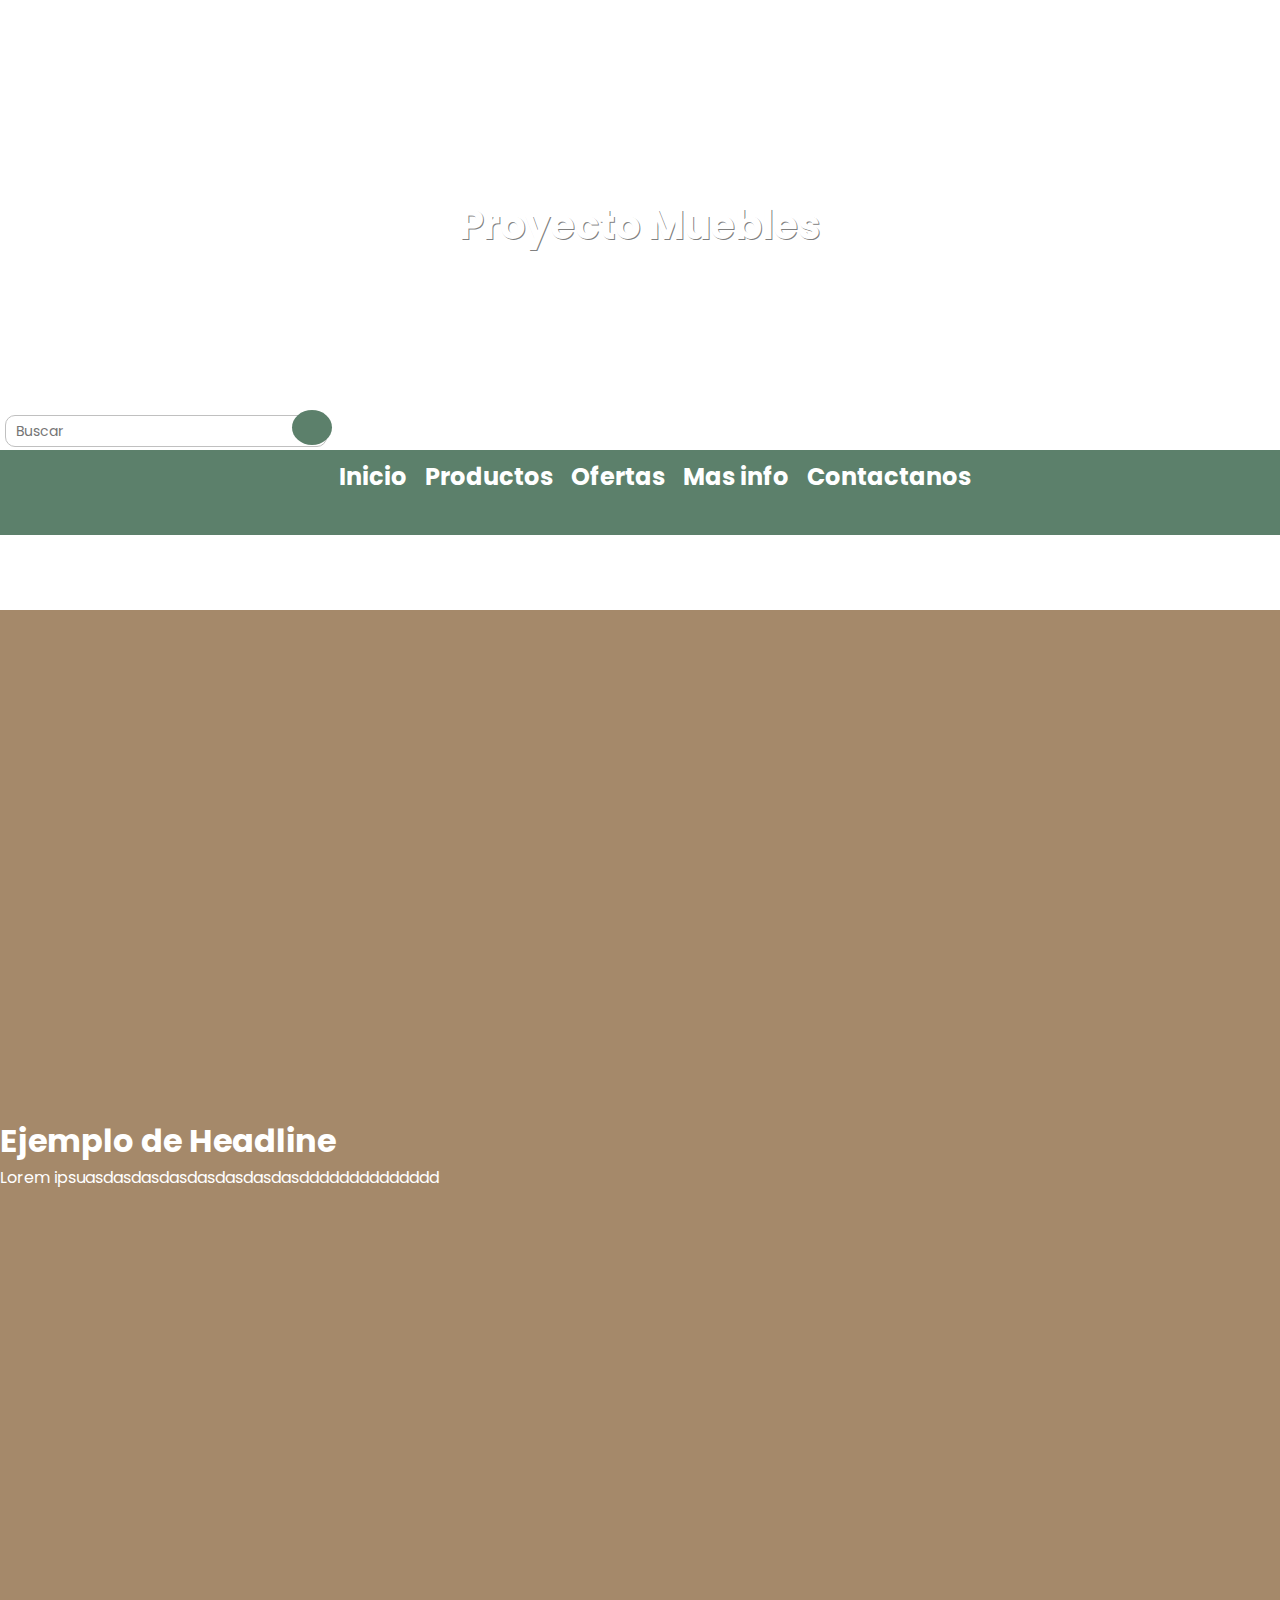
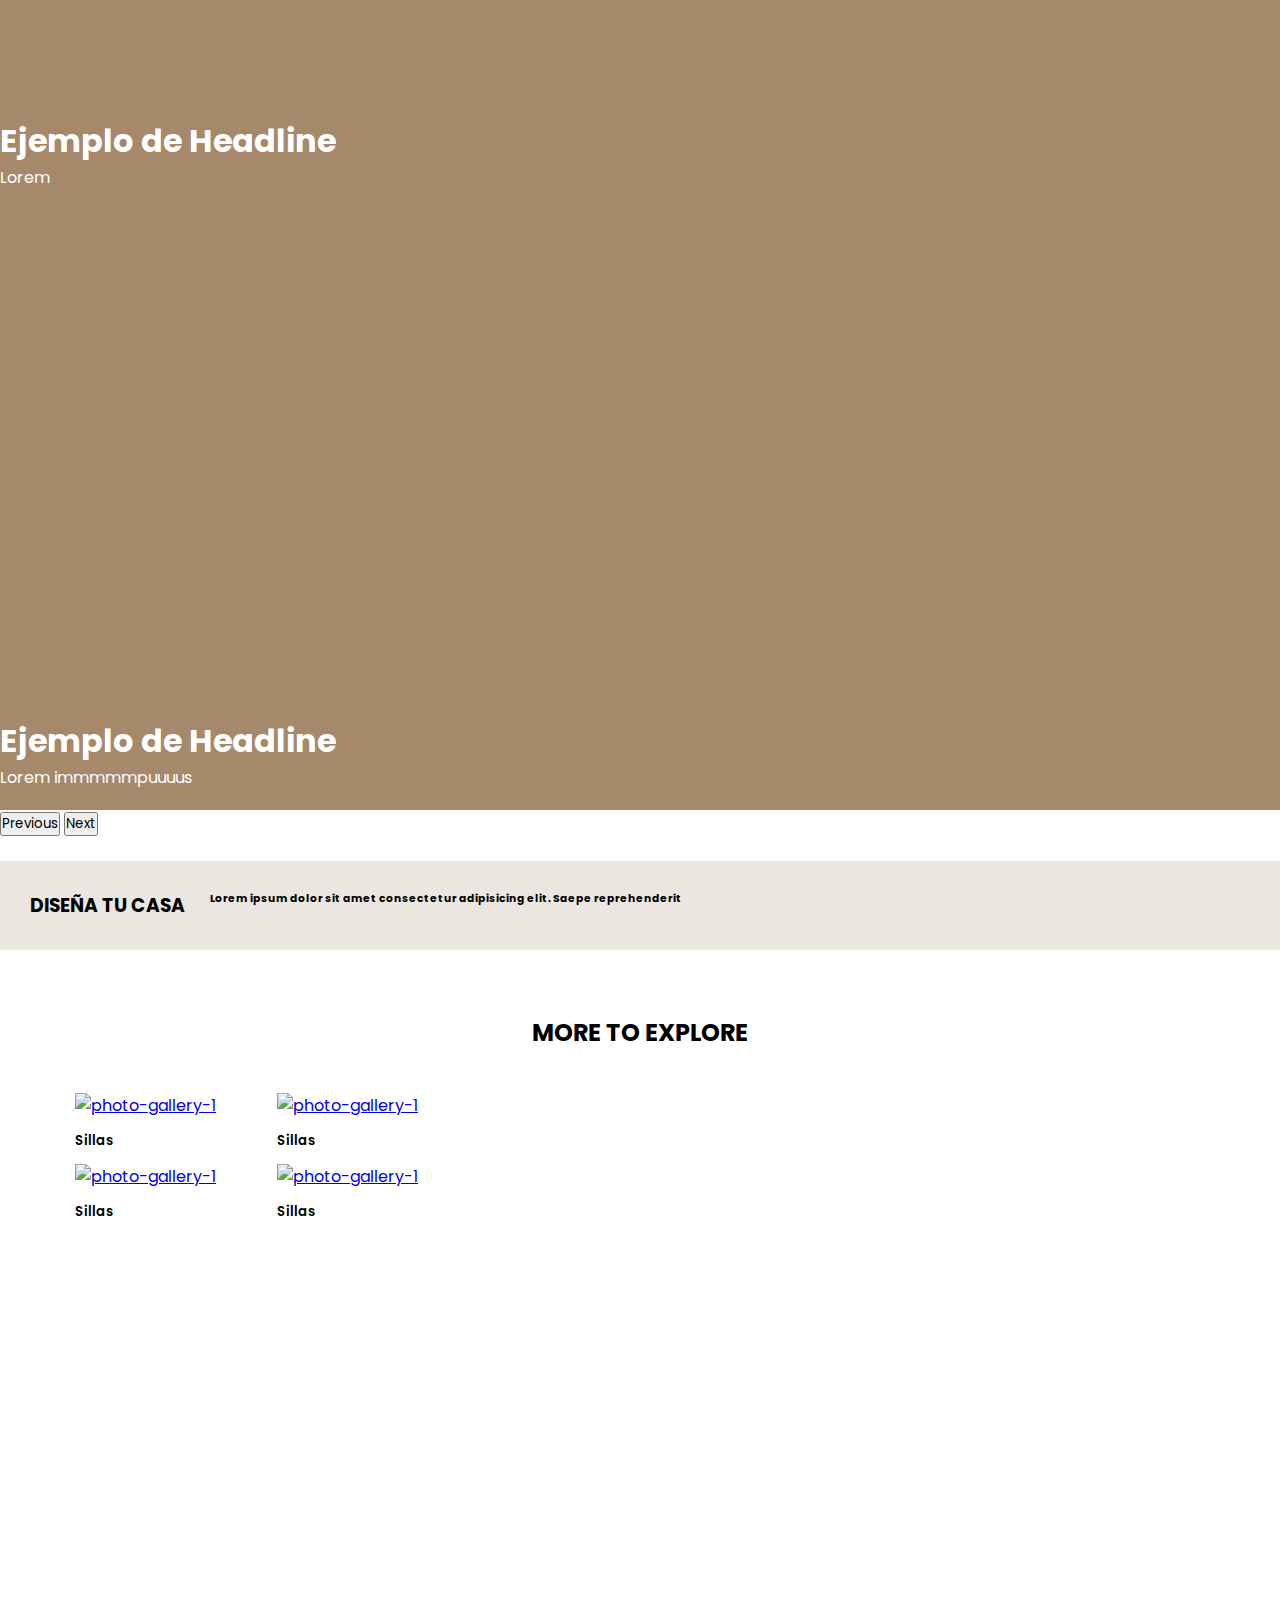
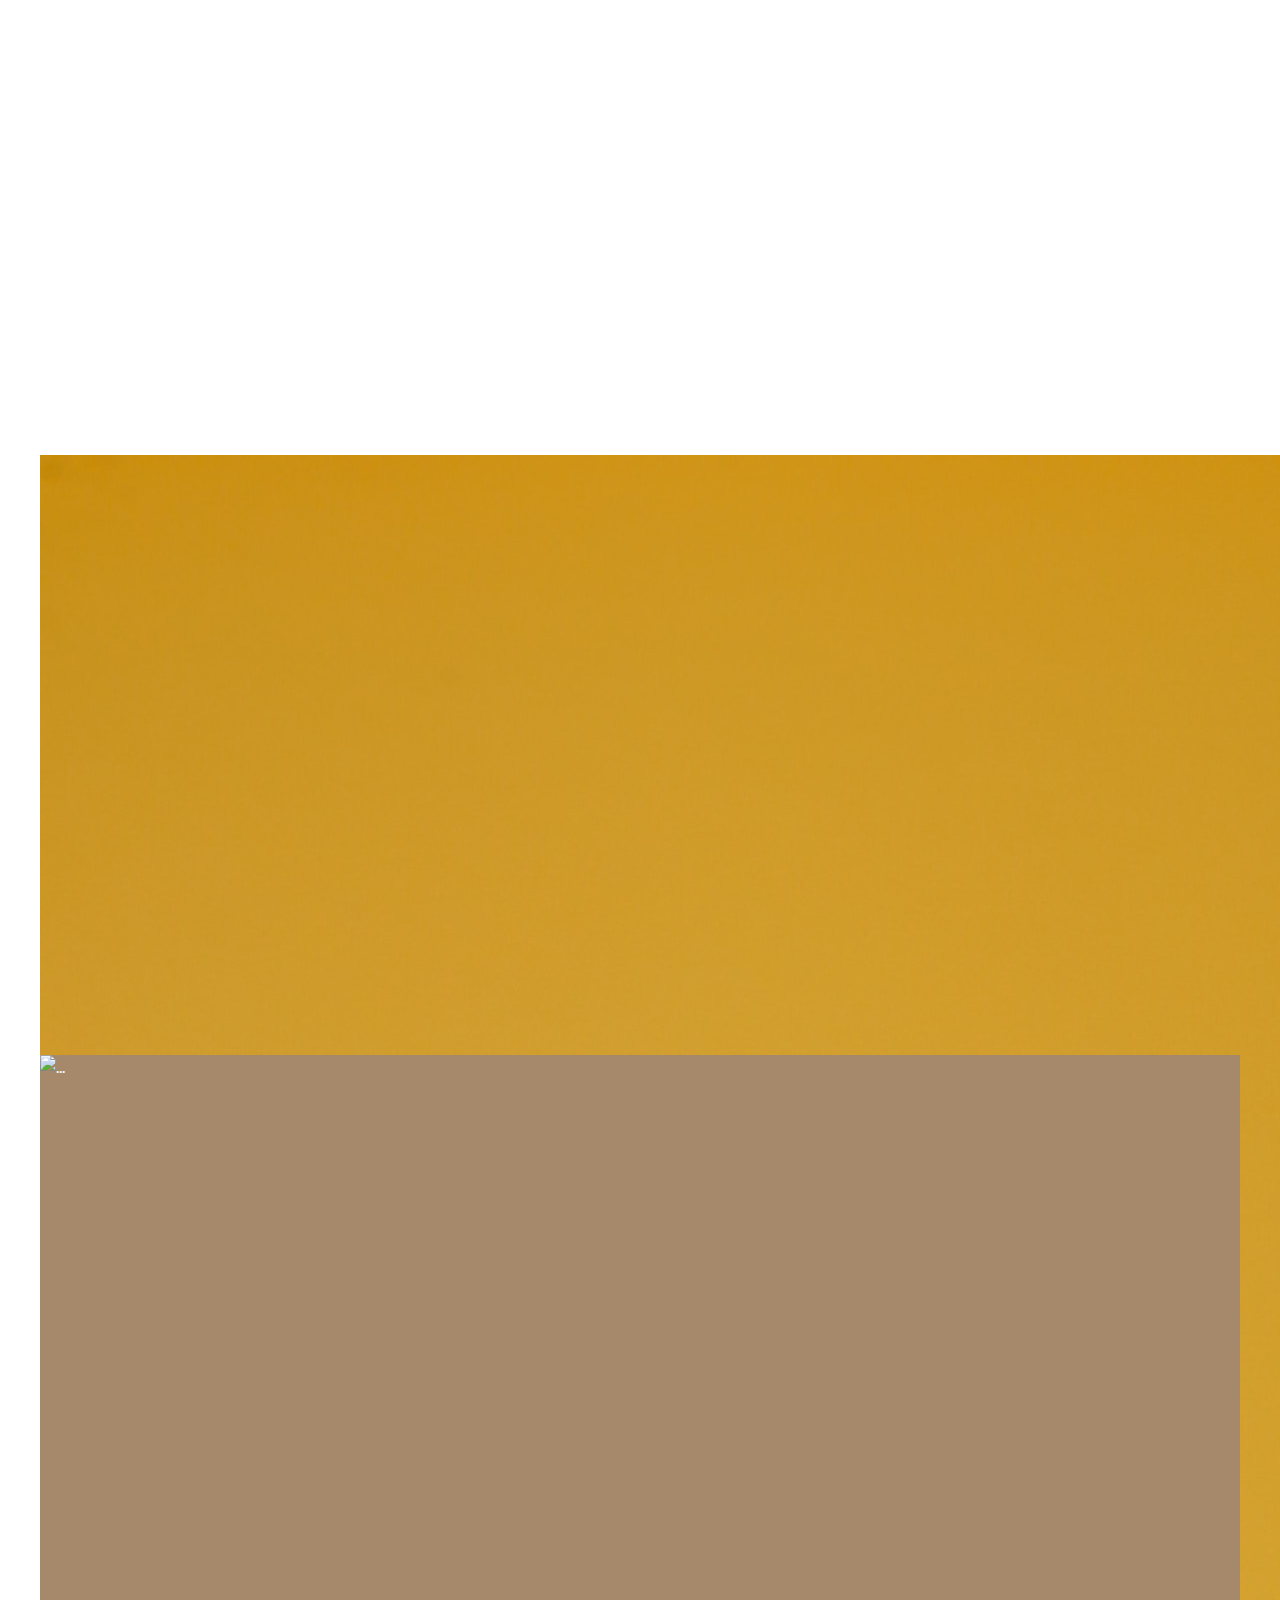
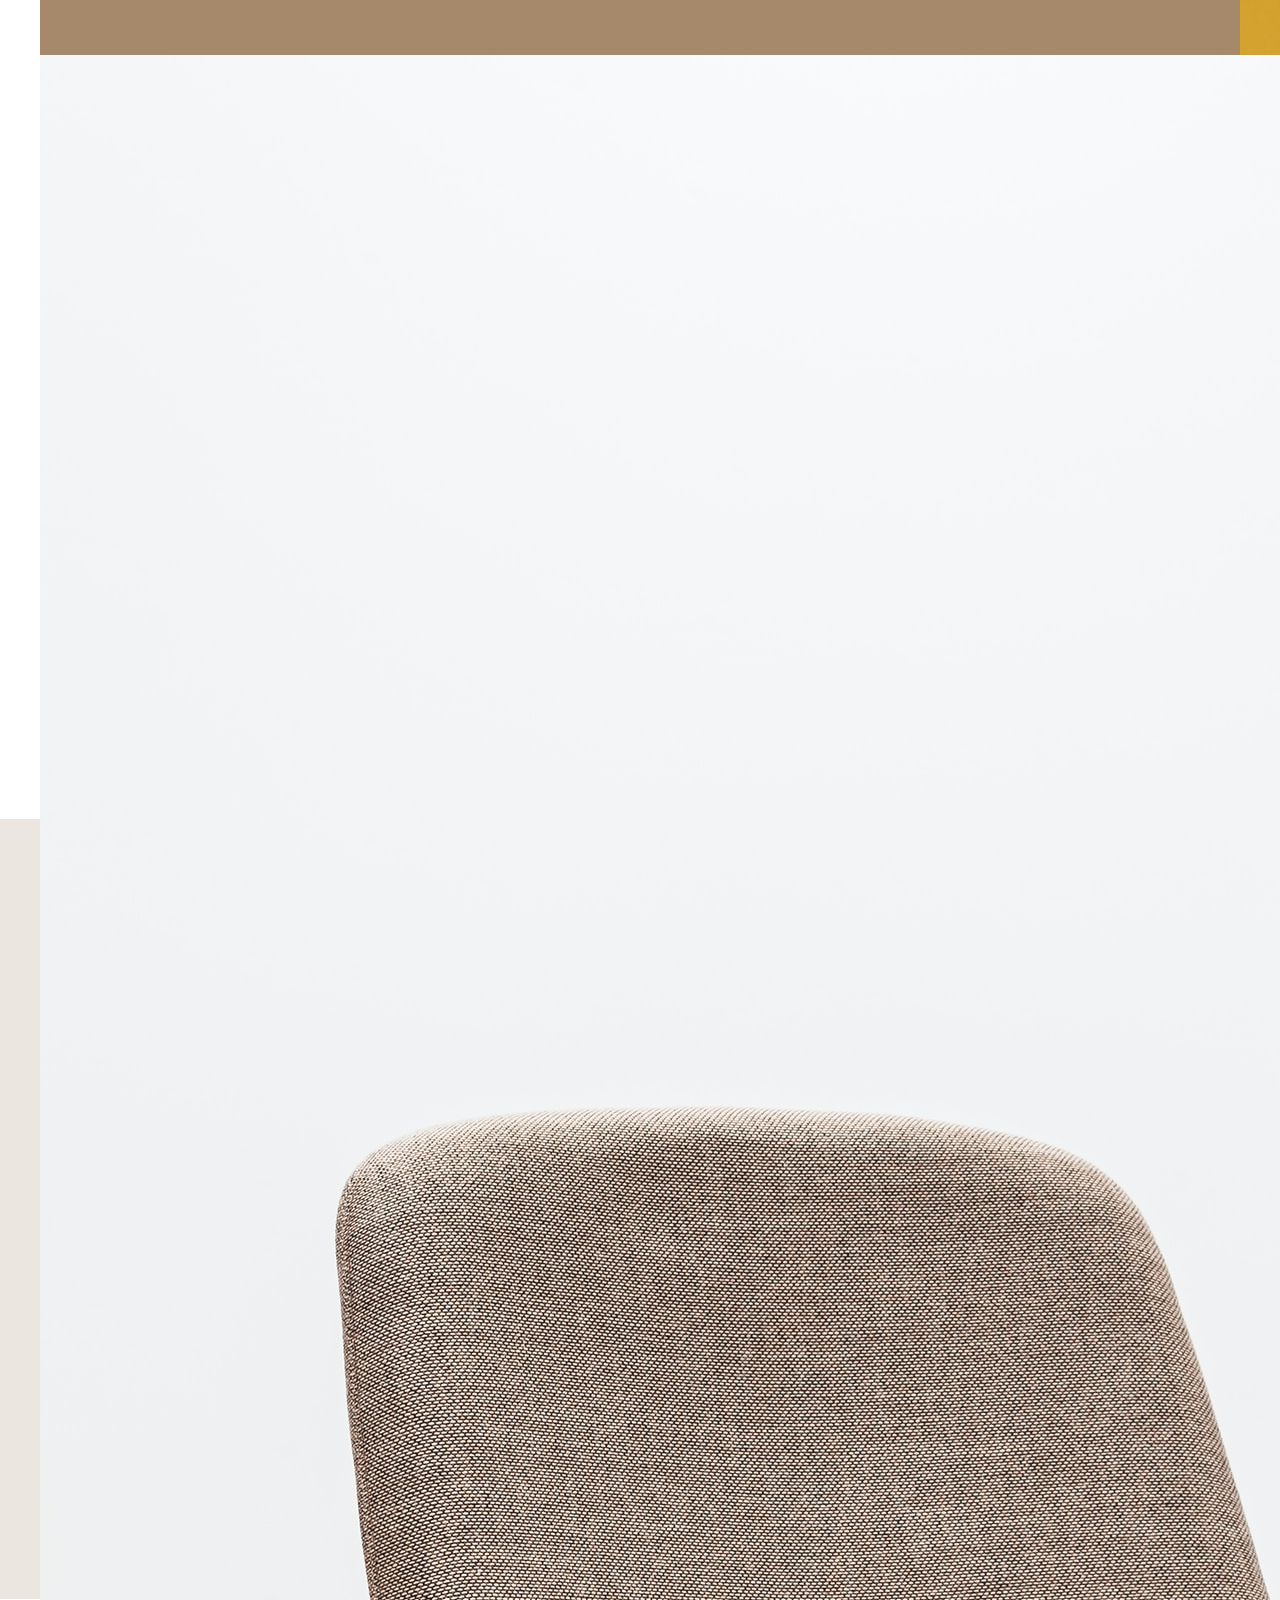
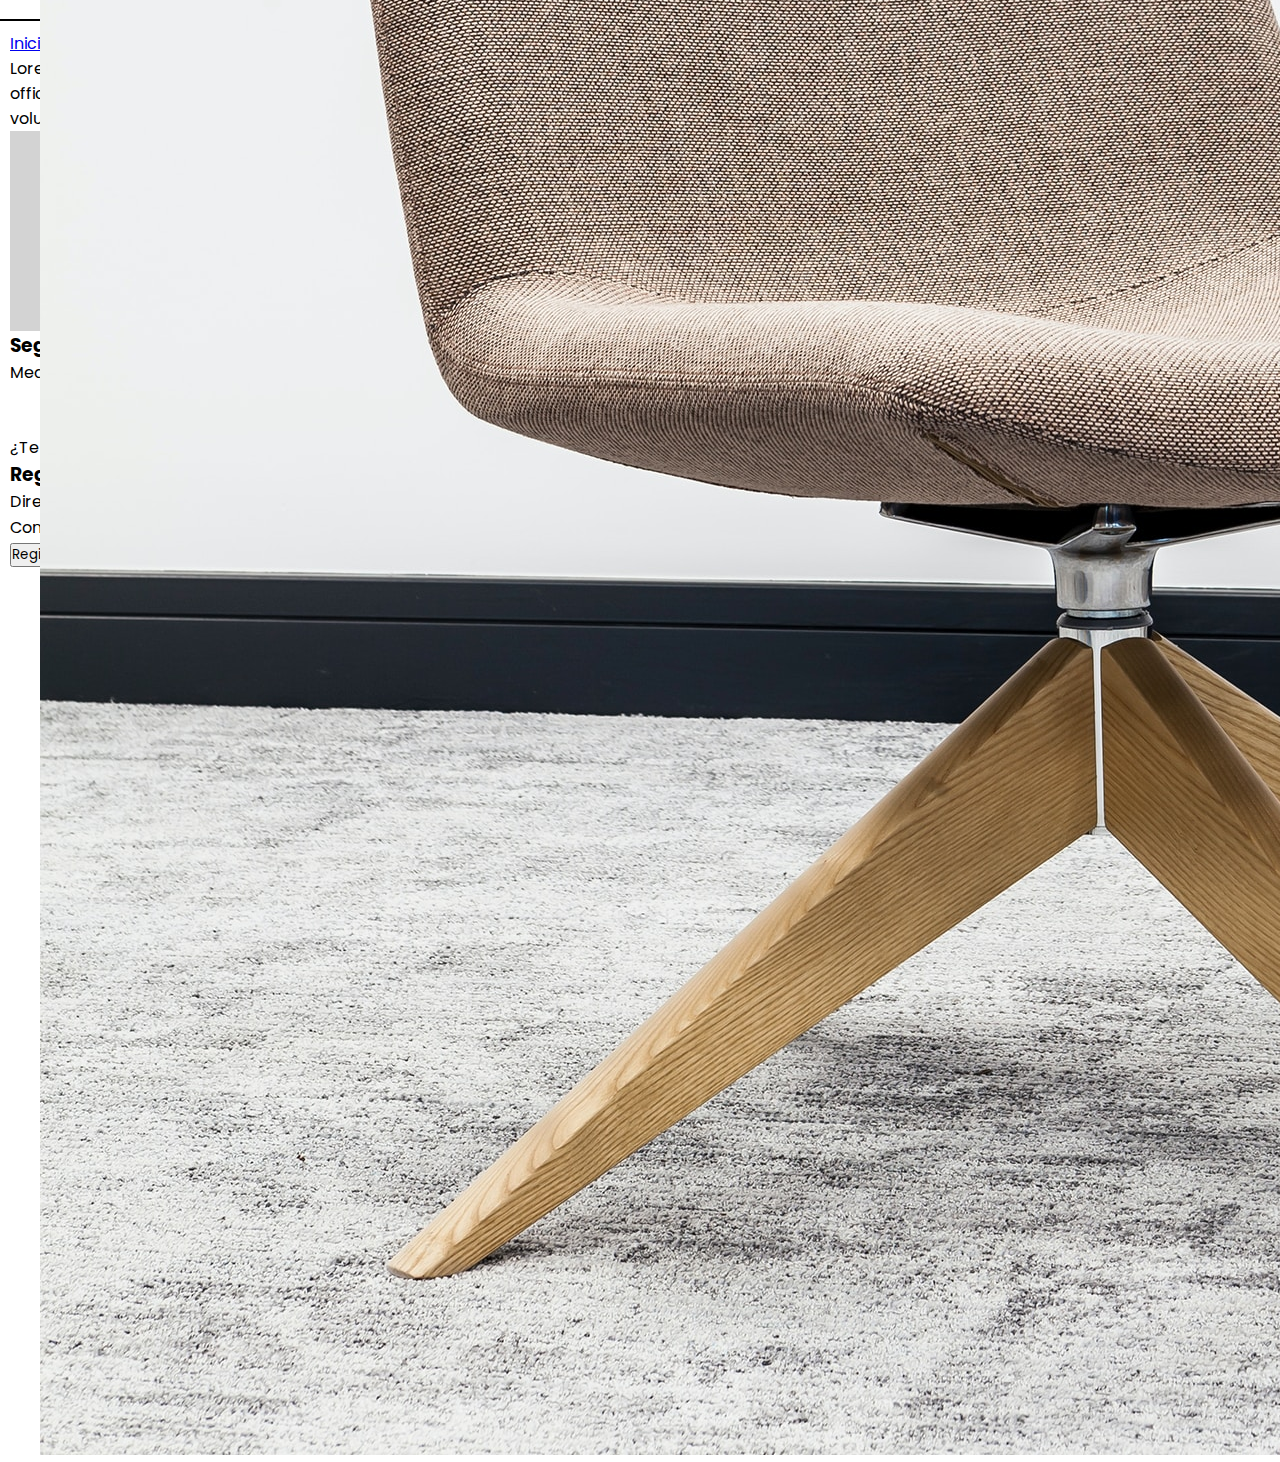
==== home.html @ 019514ae "Add files via upload" ====
<!doctype html>
<html lang="en">
  <head>
    <meta charset="utf-8">
    <meta name="viewport" content="width=device-width, initial-scale=1">
    <link rel="stylesheet" href="style.css">
    <link href="https://cdn.jsdelivr.net/npm/bootstrap@5.1.3/dist/css/bootstrap.min.css" rel="stylesheet" integrity="sha384-1BmE4kWBq78iYhFldvKuhfTAU6auU8tT94WrHftjDbrCEXSU1oBoqyl2QvZ6jIW3" crossorigin="anonymous">
    <link rel="preconnect" href="https://fonts.googleapis.com">
    <link rel="preconnect" href="https://fonts.gstatic.com" crossorigin>
    <link href="https://fonts.googleapis.com/css2?family=Poppins:ital,wght@1,200&display=swap" rel="stylesheet">
    <script src="https://kit.fontawesome.com/25da10fa7c.js" crossorigin="anonymous"></script>
  </head>
  <body>
    <header>
      <div class="encabezado-img">
          <h1>Proyecto Muebles</h1>
      </div>

      <div class="pregunta-container">
          <div class="pregunta-buscador">
              <h3>¿Qué estás buscando?</h3>
          </div>

          <div class="buscar">
              <input type="text" placeholder="Buscar">
              <div class="btn">
                  <i class="fas fa-search"></i>
              </div>
          </div>

          <div class="icono-usuario">
              <i class="fa-solid fa-user" style="color: rgba(92,128,107,255)"></i>
          </div>

          <div class="icono-shopping">
              <i class="fa-solid fa-cart-shopping"></i>
          </div>
      </div>

      <nav class="nav">
          <ul class="menu">
              <li><a href="index.html">Inicio</a></li>
              <li><a href="#">Productos</a></li>
              <li><a href="#">Ofertas</a></li>
              <li><a href="#">Mas info</a></li>
              <li><a href="#">Contactanos</a></li>
          </ul>
      </nav>

  </header>

  <!-- CAROUSEL 1 -->

    <div id="miCarousel" class="carousel slide" data-bs-ride="carousel">
      <ol class="carousel-indicators">
        <li data-bs-target="#miCarousel" data-bs-slide-to="0" class="active"></li>
        <li data-bs-target="#miCarousel" data-bs-slide-to="1"></li>
        <li data-bs-target="#miCarousel" data-bs-slide-to="2"></li>
      </ol>

    <div class="carousel-inner">

      <div class="carousel-item active">
        <a href="#">
        <div class="overlay-image" style="background-image:url(multimedia/slide-1.jpg);"></div>
        </a>
        <div class="container">
        <h1> Ejemplo de Headline</h1>
        <p>Lorem ipsuasdasdasdasdasdasdasdasdddddddddddddd</p>
        </div>
      </div>
      <div class="carousel-item">
        <a href="#">
        <div class="overlay-image" style="background-image:url(multimedia/slide-2.jpg);"></div>
        </a>
        <div class="container">
        <h1> Ejemplo de Headline</h1>
        <p>Lorem</p>
        </div>
      </div>
      <div class="carousel-item">
        <a href="#">
        <div class="overlay-image" style="background-image:url(multimedia/slide-3.jpg);"></div>
        </a>
        <div class="container">
        <h1> Ejemplo de Headline</h1>
        <p>Lorem immmmmpuuuus</p>
        </div>
      </div>
    </div>
    <button class="carousel-control-prev" type="button" data-bs-target="#miCarousel" data-bs-slide="prev">
      <span class="carousel-control-prev-icon" aria-hidden="true"></span>
      <span class="visually-hidden">Previous</span>
    </button>
    <button class="carousel-control-next" type="button" data-bs-target="#miCarousel" data-bs-slide="next">
      <span class="carousel-control-next-icon" aria-hidden="true"></span>
      <span class="visually-hidden">Next</span>
    </button>
    </div>
    <br>

      <!-- CONTAINER 2 -->

    <div class="tittle-container">
      <div class="h3"><h3>DISEÑA TU CASA</h3></div>
          <div class="h6"><h6>Lorem ipsum dolor sit amet consectetur adipisicing elit. Saepe reprehenderit</h6>
      </div>
    </div>
    <div class="container-2-color">
     <div class="container-2">
      <h2 class="gallery-tittle">MORE TO EXPLORE</h2>

      <div class="photo-gallery">
        <div class="column">
          <div class="photo">
            <a href="#">
          <img src="https://source.unsplash.com/OyCl7Y4y0Bk" alt="photo-gallery-1">
        </a>
        <h5>Sillas</h5>
          <a href="#">
          <img src="https://source.unsplash.com/Kl1gC0ve620" alt="photo-gallery-1">
        </a>
        <h5>Sillas</h5>
          </div>
        </div>
        <div class="column">
          <div class="photo">
            <a href="#">
          <img src="https://source.unsplash.com/OyCl7Y4y0Bk" alt="photo-gallery-1">
        </a>
        <h5>Sillas</h5>
          <a href="#">
          <img src="https://source.unsplash.com/Kl1gC0ve620" alt="photo-gallery-1">
        </a>
        <h5>Sillas</h5>
          </div>
        </div>

      </div>
     </div>
    </div>
<!-- CAROUSEL 2 -->
    <div id="carousel-2" class="carousel slide" data-bs-ride="carousel">
      <div class="carousel-inner">
        <div class="carousel-item active">
          <img src="Multimedia/c2-slide-1.jpg" class="d-block w-50" alt="...">
        </div>
        <div class="carousel-item">
          <img src="Multimedia/c2-slide-2.jpg" class="d-block w-50" alt="...">
        </div>
        <div class="carousel-item">
          <img src="Multimedia/c2-slide-3.jpg" class="d-block w-50" alt="...">
        </div>
      </div>
      <button class="carousel-control-prev" type="button" data-bs-target="#carousel-2" data-bs-slide="prev">
        <span class="carousel-control-prev-icon" aria-hidden="true"></span>
        <span class="visually-hidden">Previous</span>
      </button>
      <button class="carousel-control-next" type="button" data-bs-target="#carousel-2" data-bs-slide="next">
        <span class="carousel-control-next-icon" aria-hidden="true"></span>
        <span class="visually-hidden">Next</span>
      </button>
    </div>
<!-- CONTAINER 3 -->

    <div class="tittle-container-2">
      <h1>CUALQUIER PROYECTO, PEQUEÑO O GRANDE</h1>
    </div>
    <div class="container-3">
        <div class="photo-gallery-2">
          <div class="column-2">
           <div class="photo-2">
            <img src="https://source.unsplash.com/OyCl7Y4y0Bk" alt="photo-gallery-1">
            <h3>Customiza tu sofa</h3>
            <img src="https://source.unsplash.com/Kl1gC0ve620" alt="photo-gallery-1">
            <h3>Mejora tu bañera</h3>
           </div>
          </div>
          <div class="column-2">
           <div class="photo-2">
           <img src="https://source.unsplash.com/OyCl7Y4y0Bk" alt="photo-gallery-1">
           <h4>PERFECCIONA TUS ALFOMBRAS</h4>
           <img src="https://source.unsplash.com/Kl1gC0ve620" alt="photo-gallery-1">
           <h3>Mejora tu bañera</h3>
           </div>
          </div>
          <div class="column-2">
            <div class="photo-2">
            <img src="https://source.unsplash.com/OyCl7Y4y0Bk" alt="photo-gallery-1">
            <h3>Mejora tu bañera</h3>
            <img src="https://source.unsplash.com/Kl1gC0ve620" alt="photo-gallery-1">
            <h3>Mejora tu bañera</h3>
            </div>
          </div>
          <div class="column-2">
            <div class="photo-2">
            <img src="https://source.unsplash.com/OyCl7Y4y0Bk" alt="photo-gallery-1">
            <h3>Mejora tu bañera</h3>
            <img src="https://source.unsplash.com/Kl1gC0ve620" alt="photo-gallery-1">
            <h3>Mejora tu bañera</h3>
           </div>
          </div>

        </div>
    </div>


 <div class="footer">
    <nav>

      <a href="#">Inicio</a>
      <a href="#">Quienes somos</a>
      <a href="#">Productos</a>
      <a href="#">Ofertas</a>
      <a href="#">Novedades</a>
      <a href="#">Más inf.</a>
      <a href="#">Contactanos</a>
    </nav>

      <div class="contenedor1">
  Lorem ipsum dolor sit amet consectetur adipisicing elit. Eum maiores numquam nihil.
  Repudiandae exercitationem laudantium et sunt sint voluptatum nihil porro officiis
  in soluta odio suscipit mollitia explicabo, architecto cum ipsam cupiditate modi ipsum totam?
  Fuga praesentium ab temporibus facere modi veniam voluptatem.
  Quasi nemo voluptatum animi quos dolores placeat? </div>


  <footer>

      <div class="text-container">
      <div class="textb1">Categorias</div>
      <div class="box1">
          <ul class="list1">
          <li><a href="#">lorem</a></li>
          <li><a href="#">lorem</a></li>
          <li><a href="#">lorem</a></li>
          <li><a href="#">lorem</a></li>
          <li><a href="#">lorem</a></li>
          <li><a href="#">lorem</a></li>
          <li><a href="#">lorem</a></li>
      </ul></div>
    </div>

    <div class="text-container">
      <div class="textb2">Más inf.</div>
      <div class="box2">
      <ul class="list2">
          <li><a href="#">lorem</a></li>
          <li><a href="#">lorem</a></li>
          <li><a href="#">lorem</a></li>
          <li><a href="#">lorem</a></li>
      </ul> </div>
    </div>
    <div class="text-container">
      <div class="textb3">Contactanos</div>
        <div class="box3">
          <ul class="list3">
          <li><a href="#">lorem</a></li>
          <li><a href="#">lorem</a></li>
          <li><a href="#">lorem</a></li>
          <li><a href="#">lorem</a></li>
      </ul></div>
    </div>

  </footer>
     <div class="Follow-icons">
      <div class="textb4"></div>
        <h3>Seguinos!</h3>
            <div class="box4">

       </div>
      </div>
    <div class="Mediosdepago">

      <div class="textb5"> Medios de pago</div>
      <div class="box5">
      </div>

    </div>
  <br><br>


  <div class="textb6">¿Te gustaria enterarte de futuras ofertas y novedades?</div>
      <div class="box6">
              <h3>Registráte</h3>

          </div>

  <div class="box7">
  <form class="Form-footer">
      <label for="Email">Direccion de correo electronico</label>
          <input type="email" id="email" name="Email" required>
          <br>
          <label for="password">Contraseña</label>
          <input type="password" id="password" name="password" required>
          <br>
          <input type="submit" value="Registrar">
  </form>
  </div>
 </div>











    <script src="https://cdn.jsdelivr.net/npm/bootstrap@5.1.3/dist/js/bootstrap.bundle.min.js" integrity="sha384-ka7Sk0Gln4gmtz2MlQnikT1wXgYsOg+OMhuP+IlRH9sENBO0LRn5q+8nbTov4+1p" crossorigin="anonymous"></script>
</html>
---- style.css ----
@import url('https://fonts.googleapis.com/css2?family=Caprasimo&family=Fraunces:wght@700&display=swap');
@import url('https://fonts.googleapis.com/css2?family=Archivo+Narrow:ital@1&family=Fraunces:wght@700&display=swap');
@import url('https://fonts.googleapis.com/css2?family=Fraunces:wght@700&family=Open+Sans:ital,wght@1,300&display=swap');

*{
    padding: 0;
    margin: 0;
    font-family: 'Poppins', sans-serif;
}

.encabezado-img{
    background-image: url(multimedia/headerimg.jpg);
    height: 450px;
    width: 100%;
    background-size: cover;
    display: flex;
    flex-direction: column;
    justify-content: center;
    align-items: center;
    color: white;
    
    background-position: center;
    background-size: cover;
    background-repeat: no-repeat;

}
.encabezado-img h1{
    font-size: 40px;
    text-shadow: 1px 1px grey;
}

.buscar{
    position: absolute;
    padding: 5px;
    top: 410px;
}
.buscar input{
    width: 168px;
    height: 28px;
    padding: 0 10px;
    font-size: 14px;
    border: 1px solid silver;
    border-radius: 10px;
}

.btn{
    position: absolute;
    top: 0;
    right: 0;
    background-color: rgba(92,128,107,255);
    width: 40px;
    height: 35px;
    line-height: 37px;
    text-align: center;
    color: white;
    border-radius: 50%;
    cursor: pointer;
}

.pregunta-buscador{
    color: white;
    position: absolute;
    top: 380px;
    font-size: 15px;
    margin: 0 10px;
}

.icono-usuario{
    position: absolute;
    top: 420px;
    right: 100px;
    font-size: 23px;
}

.icono-shopping{
    position: absolute;
    top: 422px;
    right: 65px;
    color: rgba(92,128,107,255);
    font-size: 22px;
}


.nav{
    
    width: 100%;
    height: 50px;
    background-color: rgba(92,128,107,255);
    display: flex;
    justify-content: space-between;
    padding: 15px;
}
.menu{
    display: flex;       
    font-size: 16px;
    line-height: 5px;                                                                                                                        ;
}
.menu li{
    list-style: none;
    margin: 8px;
}

.menu li a{
    color: white;
    text-decoration: none;
    font-weight: bold;
}
/* Carousel */
.carousel-item {
    height: 600px;
    background: #A5896A;
    color: white;
    position: relative;
  }
  .container{
    position: absolute;
    bottom: 0;
    left: 0;
    right: 0;
    padding-bottom:20px;
  }
  .overlay-image{
    position: absolute;
    bottom: 0;
    left: 0;
    right: 0;
    top: 0;
    background-position: center;
    background-size: cover;
    opacity: 0.60;
  }
  .tittle-container {
    padding: 30px;
    margin-bottom: 25px;
    display: flex;
    background-color: #ece6e0;
  }
  .h3{
    position: relative;

  }
  .h6{
    position: relative;
    left: 25px;
    
  }
  #carousel-2{
    padding: 20px 0px;
    margin: 20px 40px;
    
  }
  .container-2{
    width: 90%;
    margin: auto;
    padding: 40px 0px;
    height: 2225px
  }
.gallery-tittle{
    margin-bottom: 2rem;
    text-align: center;
}    
.photo-gallery{
    display: flex;
    gap: 20px;
}
.photo-gallery h5{
    display: block;
    font-weight: 600;
    padding: 1px;
    margin: 1px;
    margin-left: 10px;
}
.column{
    display: flex;
    flex-direction: column;
    gap: 20px;
}
.photo{
    margin-right: 20px;
}
.photo img{
    width: 100%;
    height: 30%;
    border-radius: px;
    object-fit: cover;
    margin: 11px;
    margin-right: 10px;
}

.gallery-tittle-2{
    margin-bottom: 2rem;
    text-align: center;
}    
.photo-gallery-2{
    display: flex;
    gap: 20px;
}
.photo-gallery-2 h3{
    text-align: center;
    margin-left: 28px;
}
.photo-gallery-2 h4{
    text-align: center;
    margin-left: 28px;
    font-size: x-large;
}
.column-2{
    display: flex;
    flex-direction: column;
    gap: 20px;
}
.photo-2{
    margin-right: 20px;
}
.photo-2 img{
    width: 100%;
    height: 30%;
    border-radius: 10px;
    object-fit: cover;
    margin: 11px;
    margin-right: 10px;
}
.tittle-container-2 h1{
    margin: 10px;
    padding: 20px;
    text-align: center;
    margin-top: 10px;
}
.container-3{
    background-color: #ece6e0;
    padding: 30px 30px;

}
.footer{
    padding: 10px;
    margin-top: 20px;
    border-style: solid;
    border-bottom: transparent;
    border-left: transparent;
    border-left: transparent;
    border-right: transparent;
    border-width: 2px;
}
footer {background-color:lightgray;
    display: flex;
    flex-wrap: wrap;
    justify-content: space-evenly;
    font-family: 'Poppins', sans-serif;
   }
@media(max-width:500px){
    .photo-gallery{
        flex-direction: column;
    }
    .carousel-item{
        height: 300px;
    }
    .photo-gallery-2{
        flex-direction: column;
    }
}
@media(min-width:800px){
    .nav{
        display: flex;
        justify-content: space-evenly;
    }
    .overlay-image{
        background-position-y: 50%;
        background-repeat: repeat;
        background-size: auto;
    }
    .encabezado-img{
        background-position: 0px 0.1px ;
        background-size: 800px
    }
     .container-2{
        height: 710px;
     }
  }
@media(min-width:1200px){
    .nav{
        height: 55px;

    }
    .menu li{
        font-size: x-large;
        padding: 1px;
    }
    .buscar input{
        width: 300px;
        height: 30px;
    }
    .container-3{
        height: 720px;
    }
    .encabezado-img{
        background-size: cover;
        background-repeat: repeat;
    }
    .container-2{
        height: 960px;
    }
}
@media(min-width:1850px){
    .container-3{
        height: 882px;
    }
    .container-2{
        height: 1360px;
    }
}
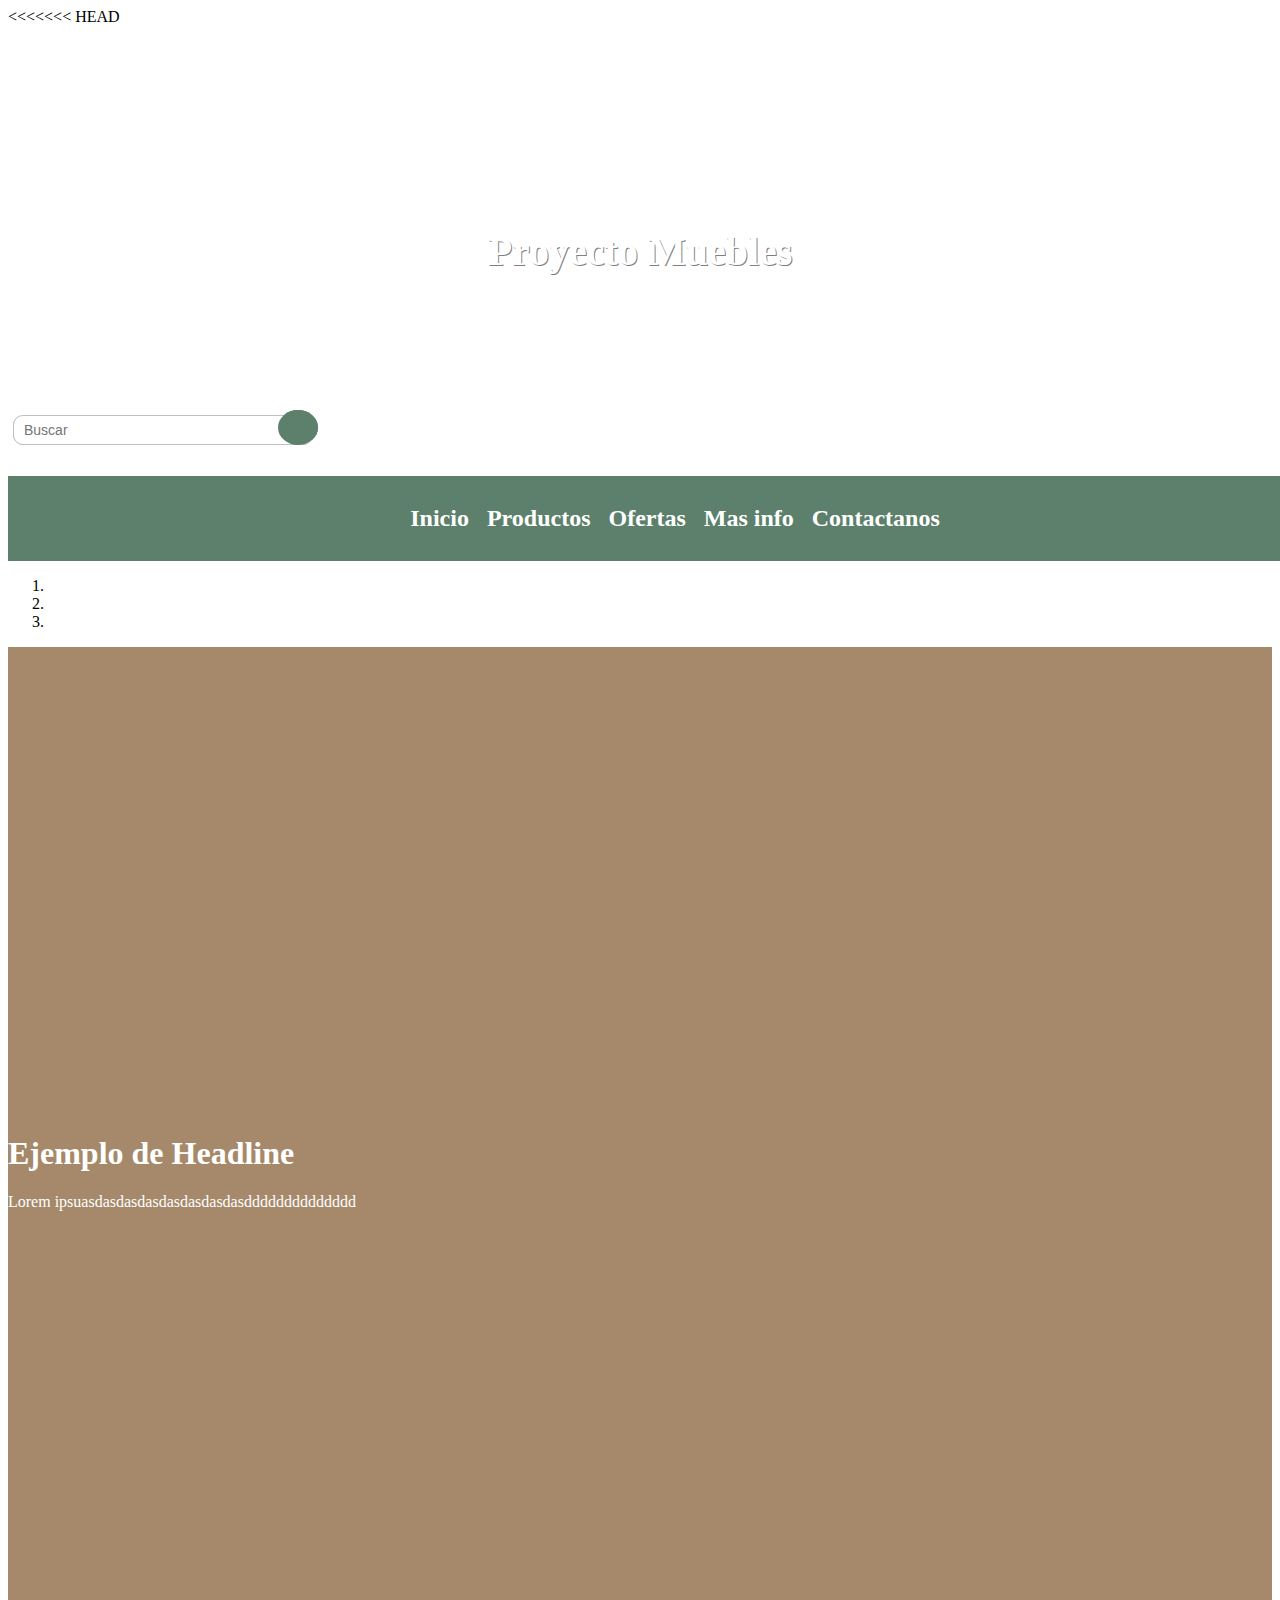
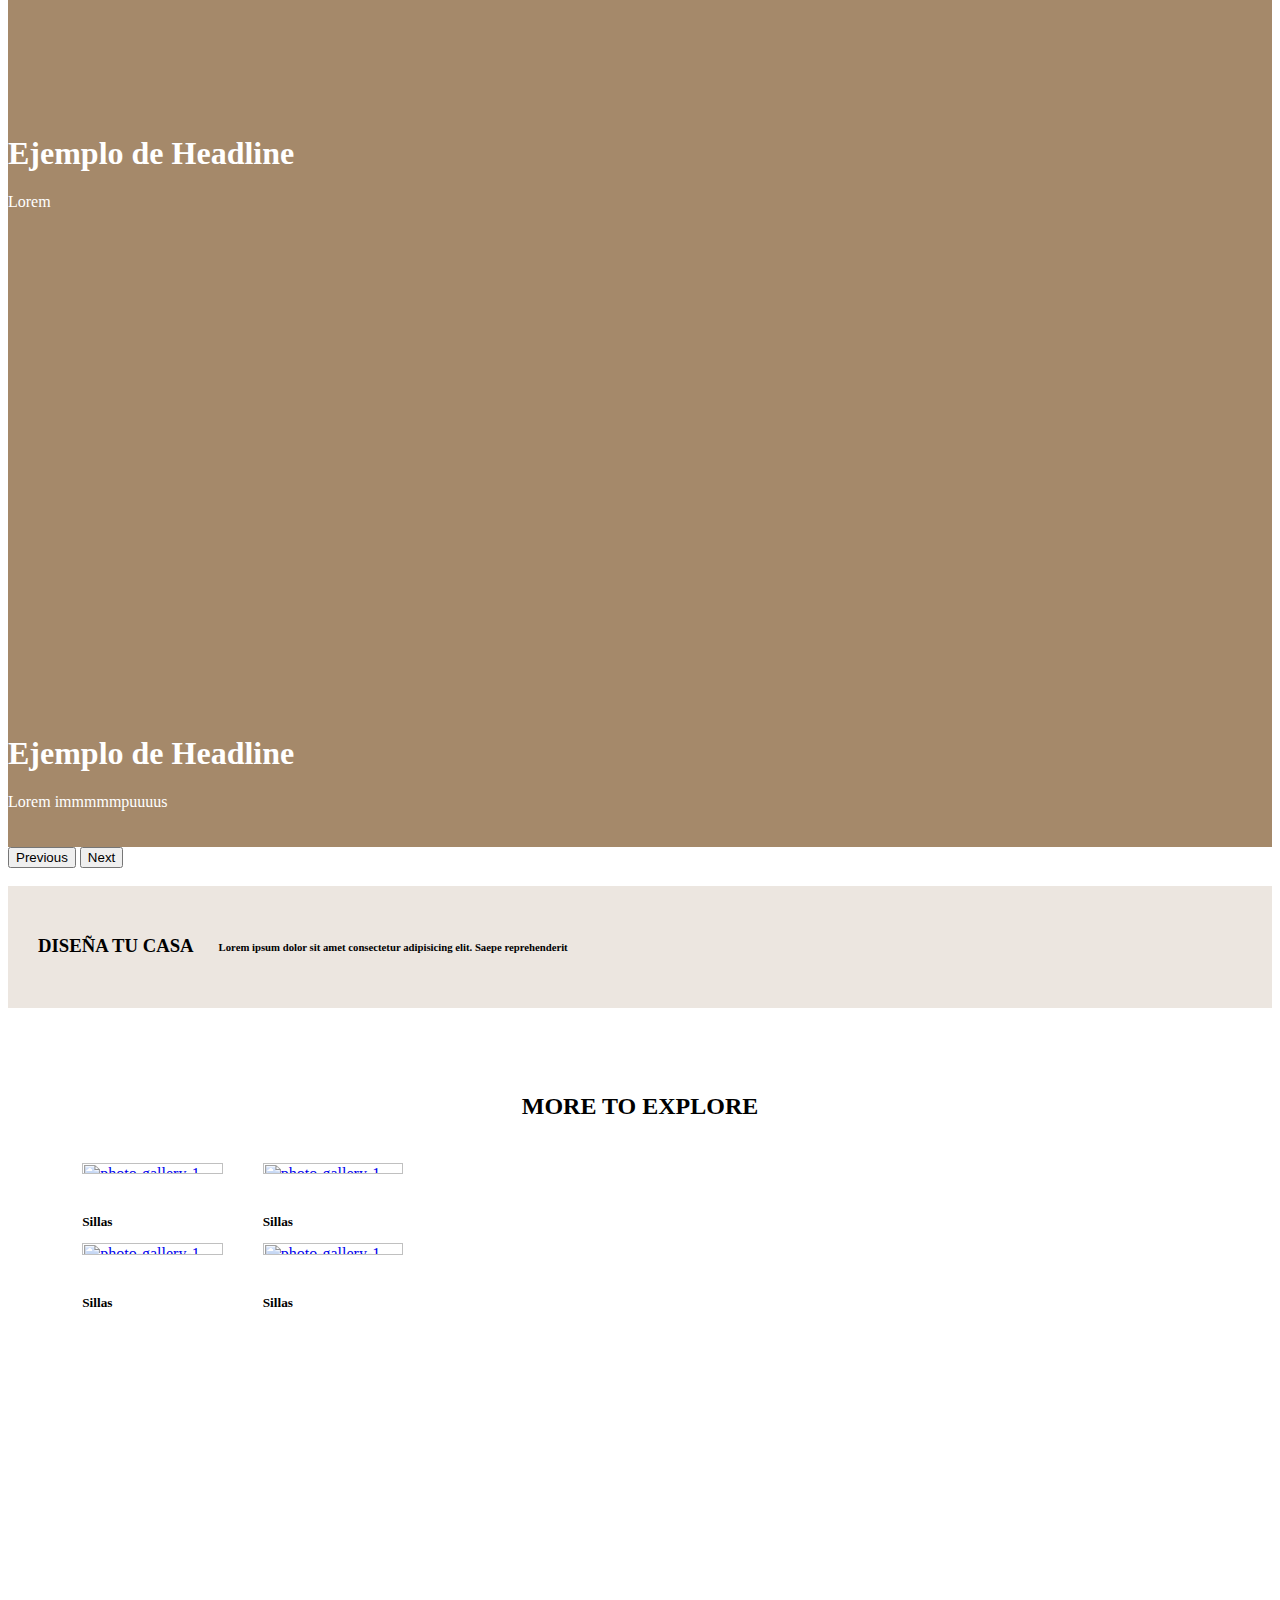
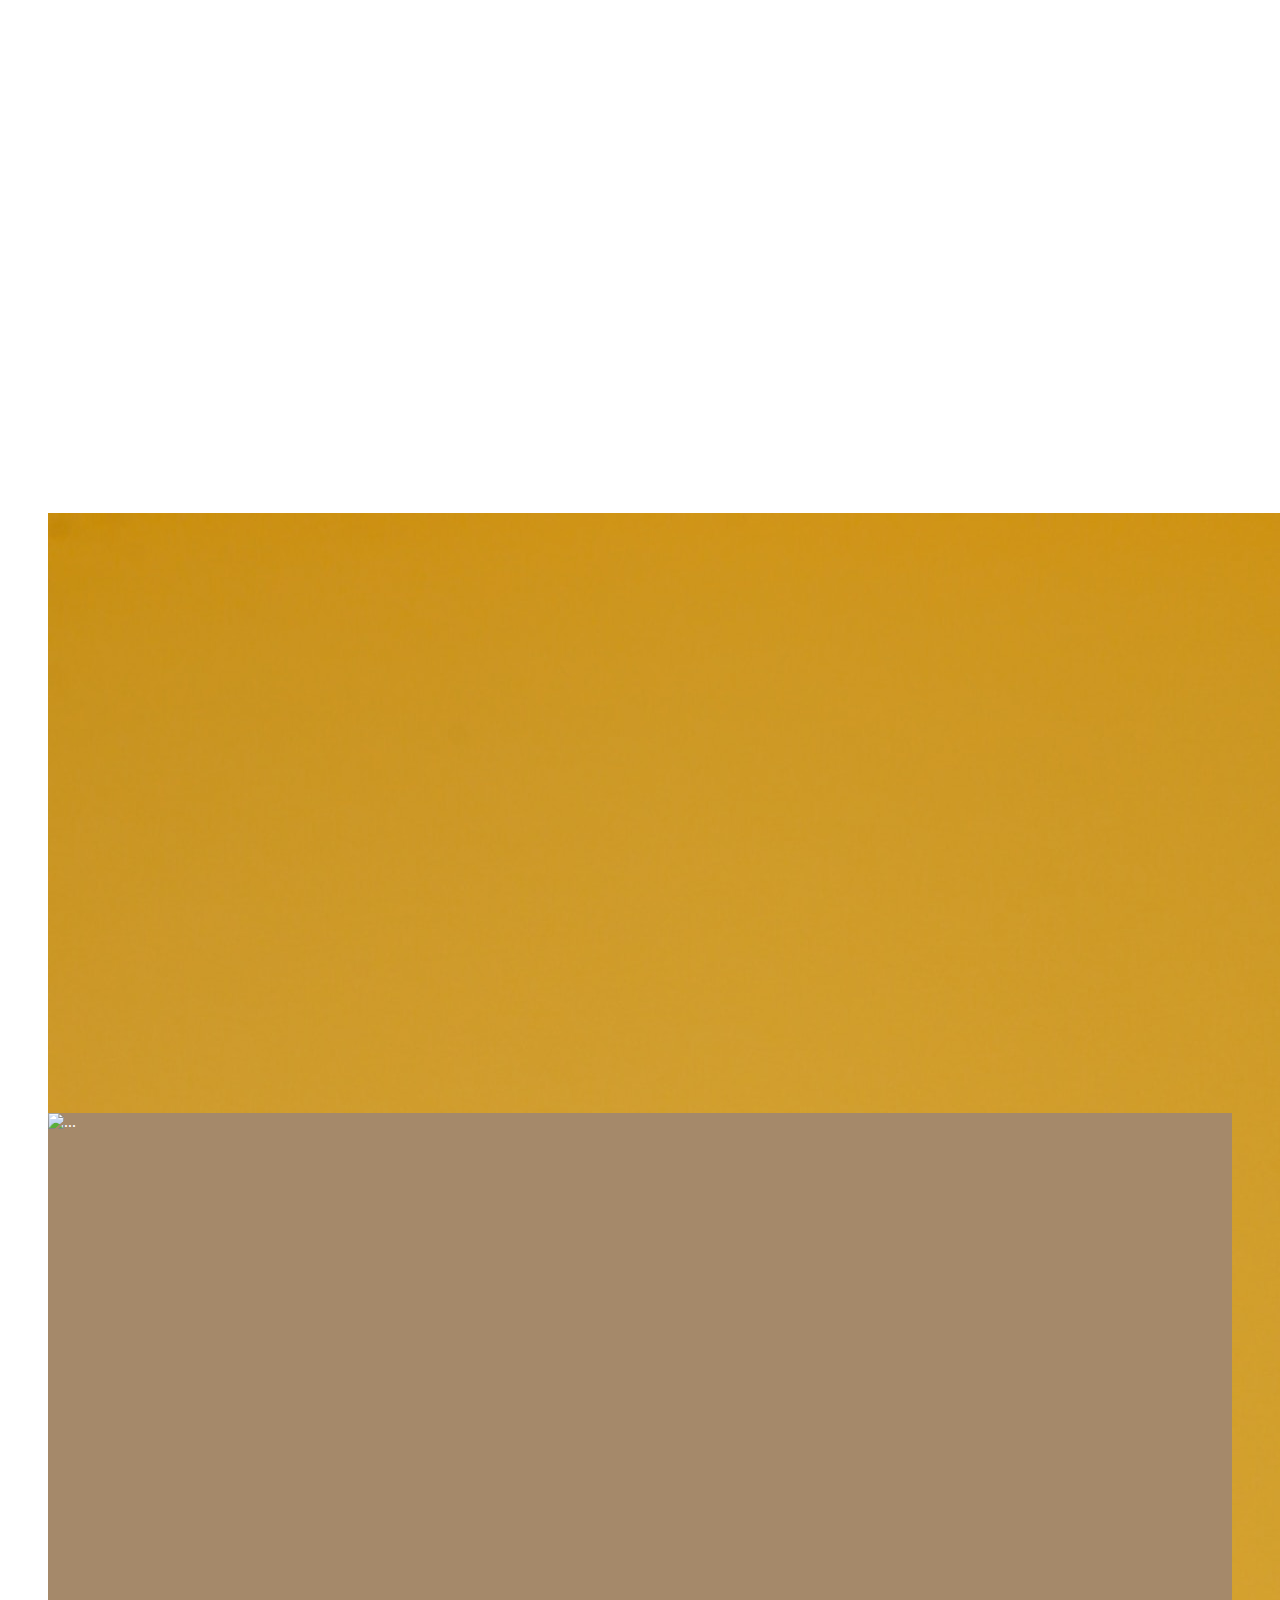
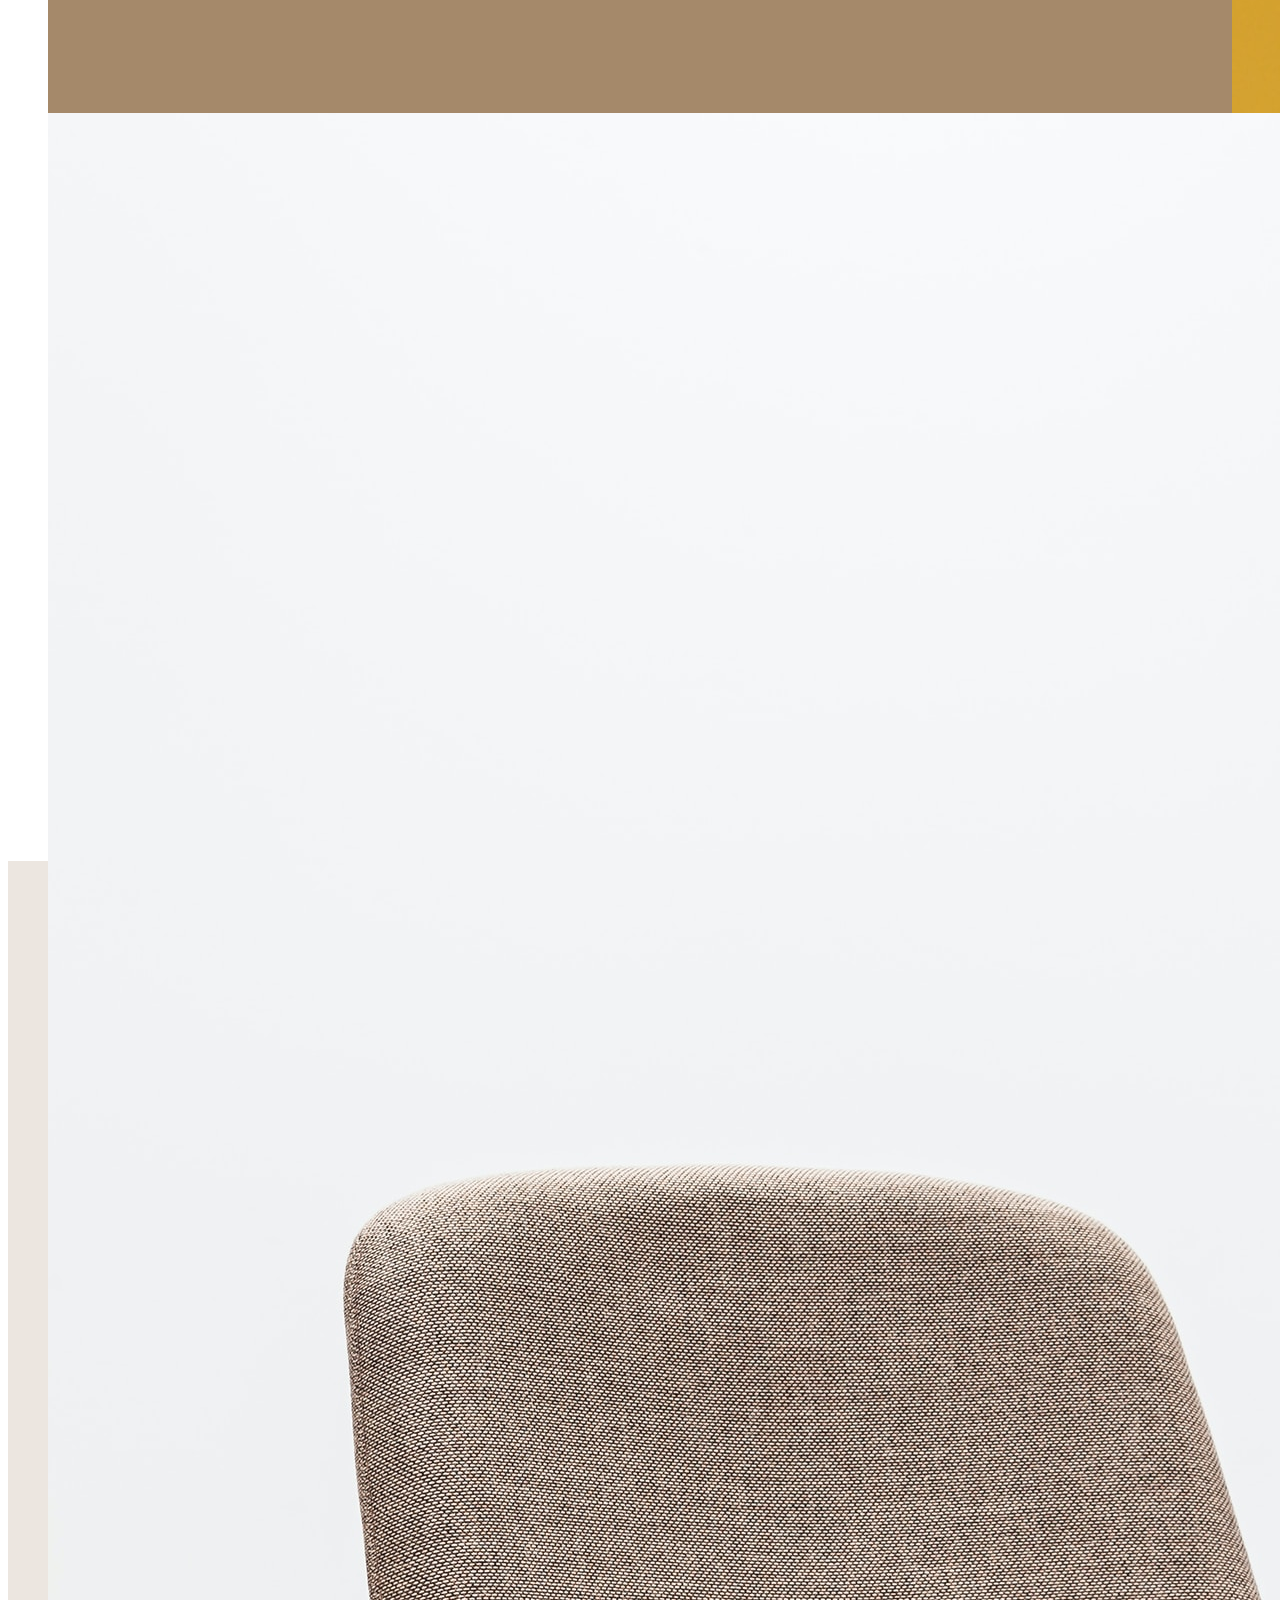
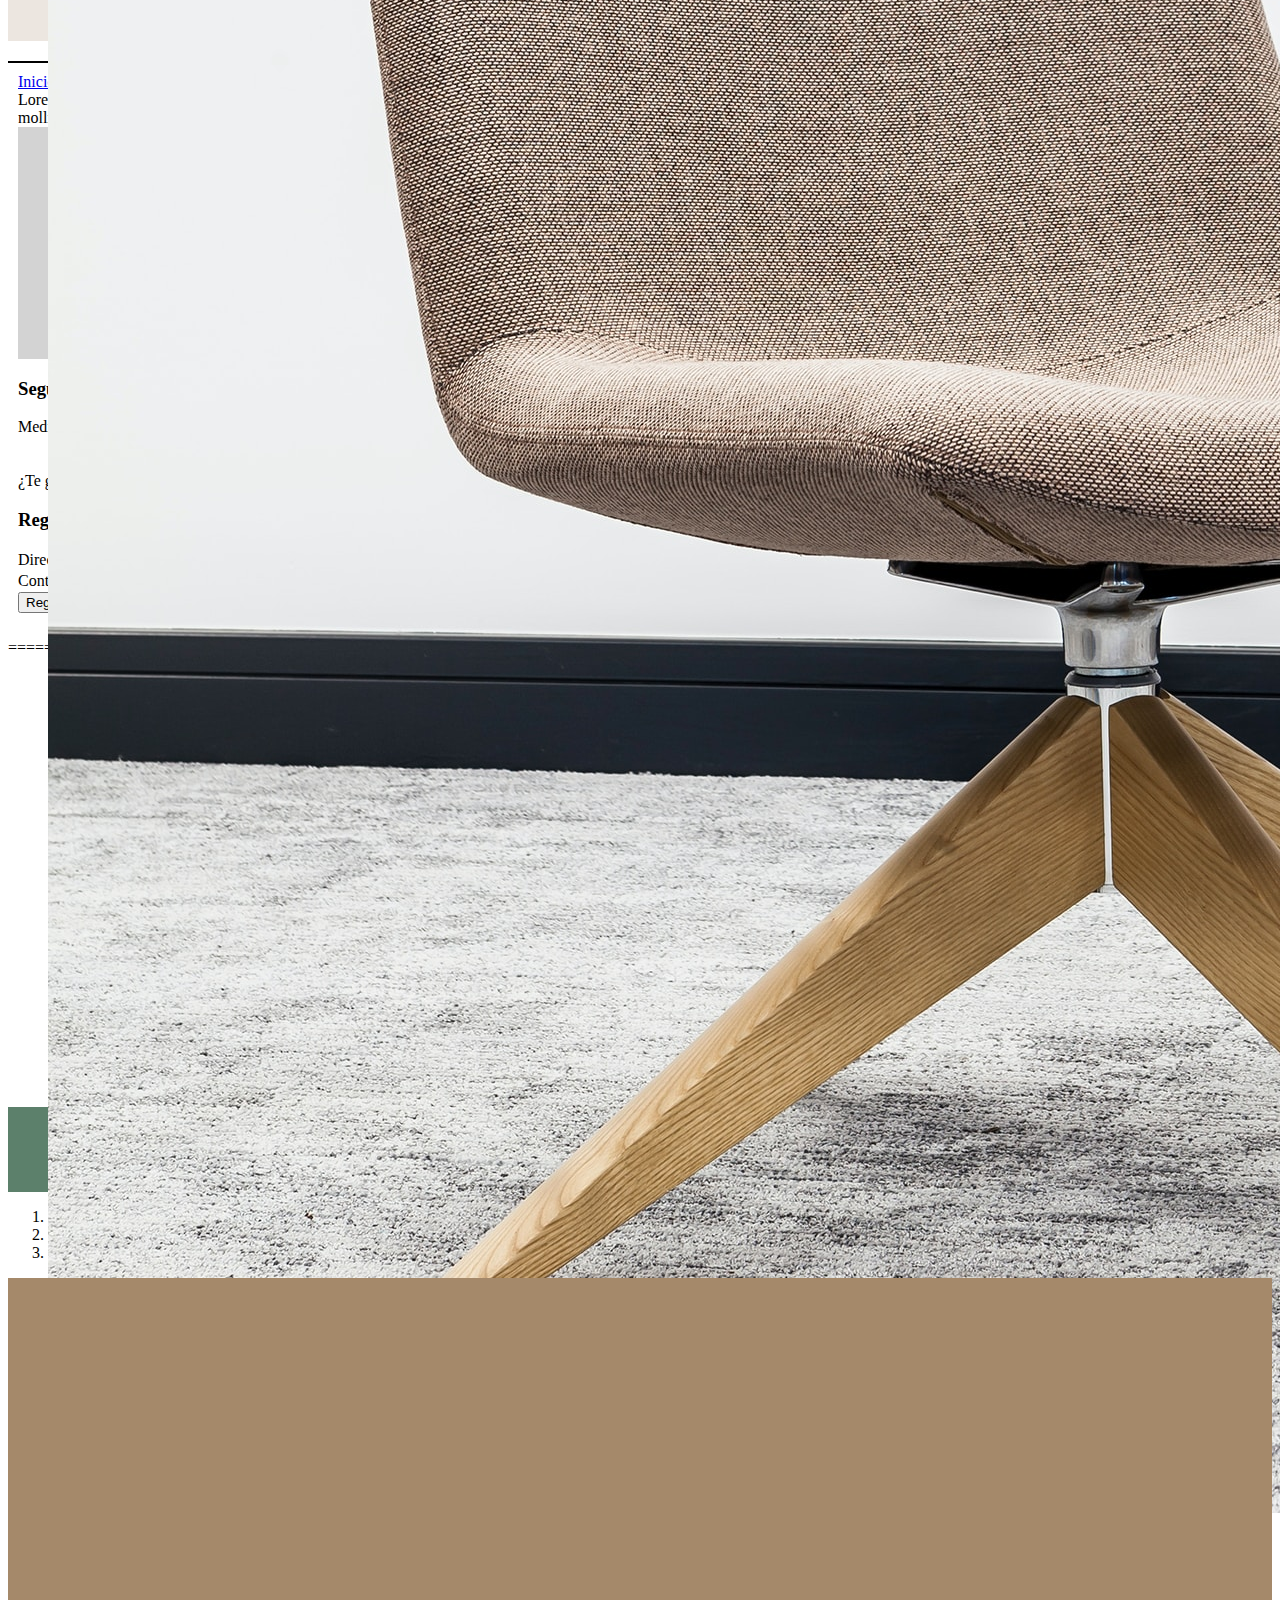
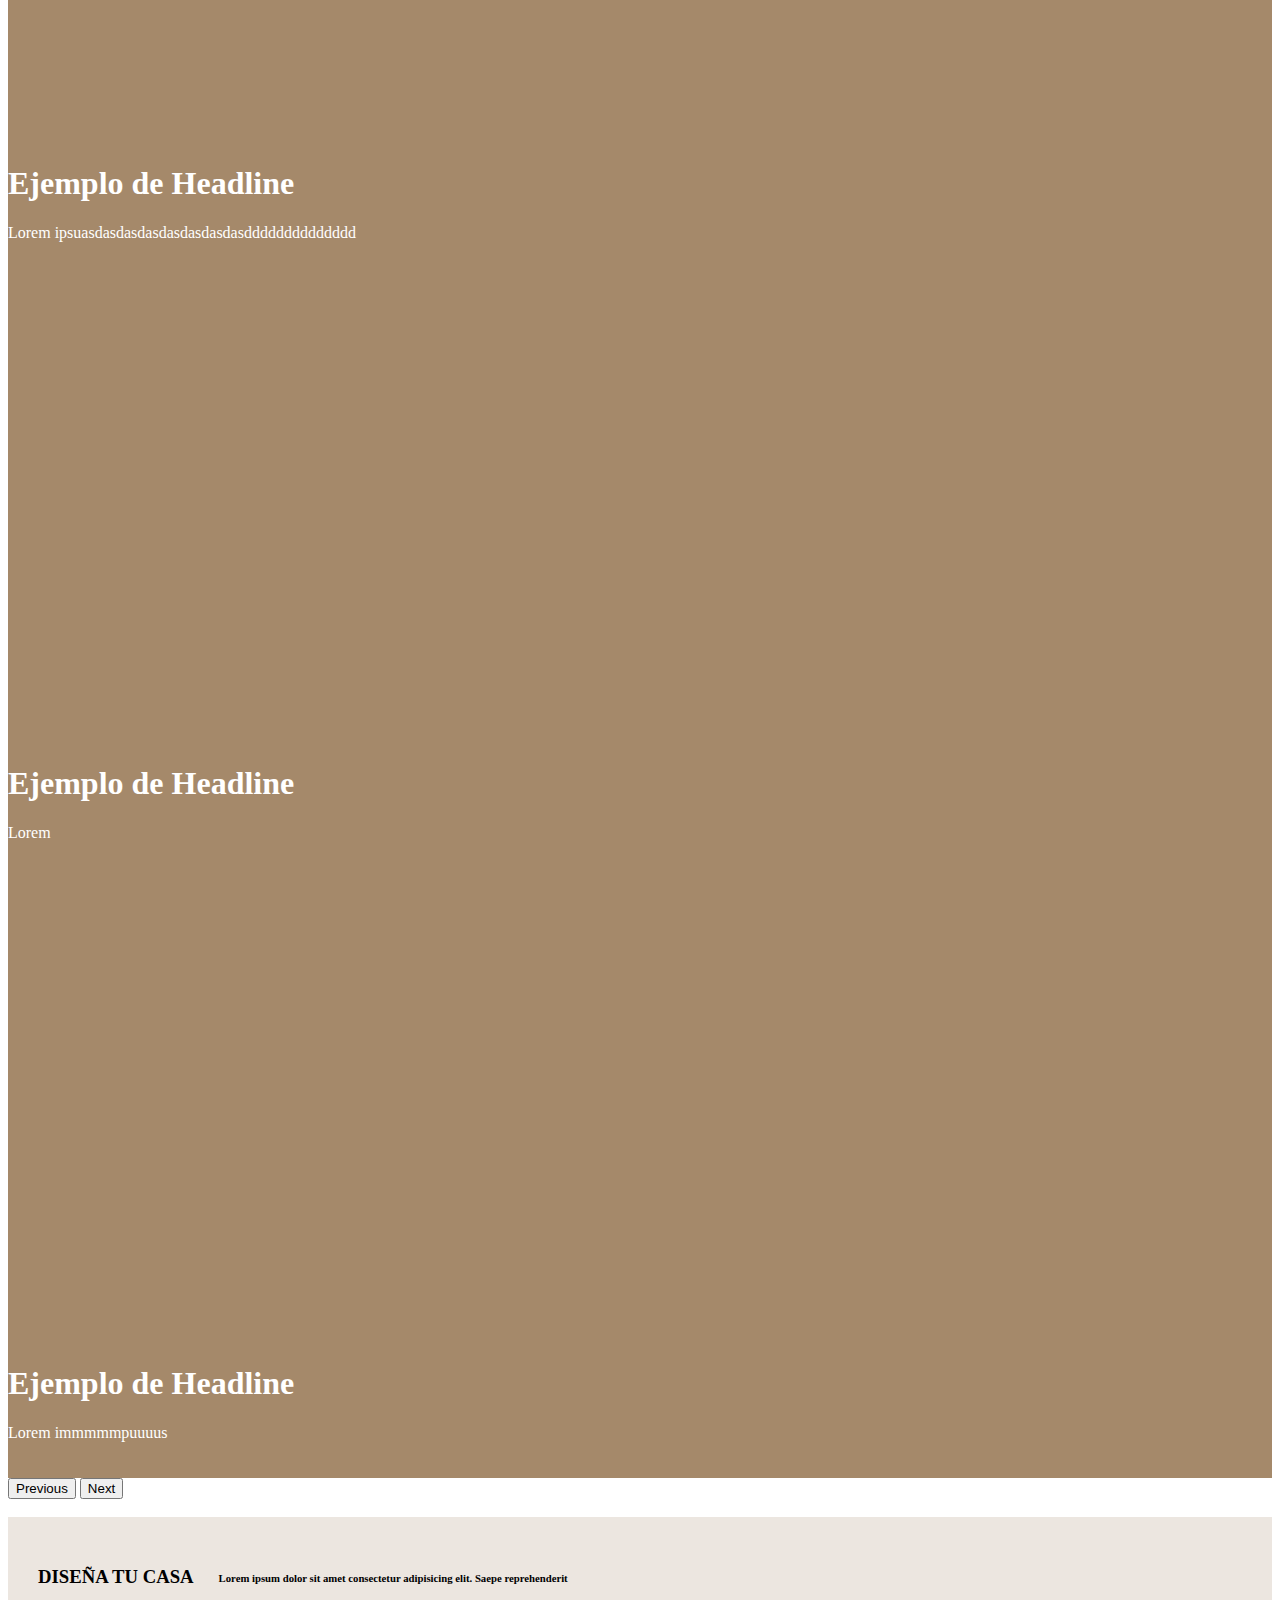
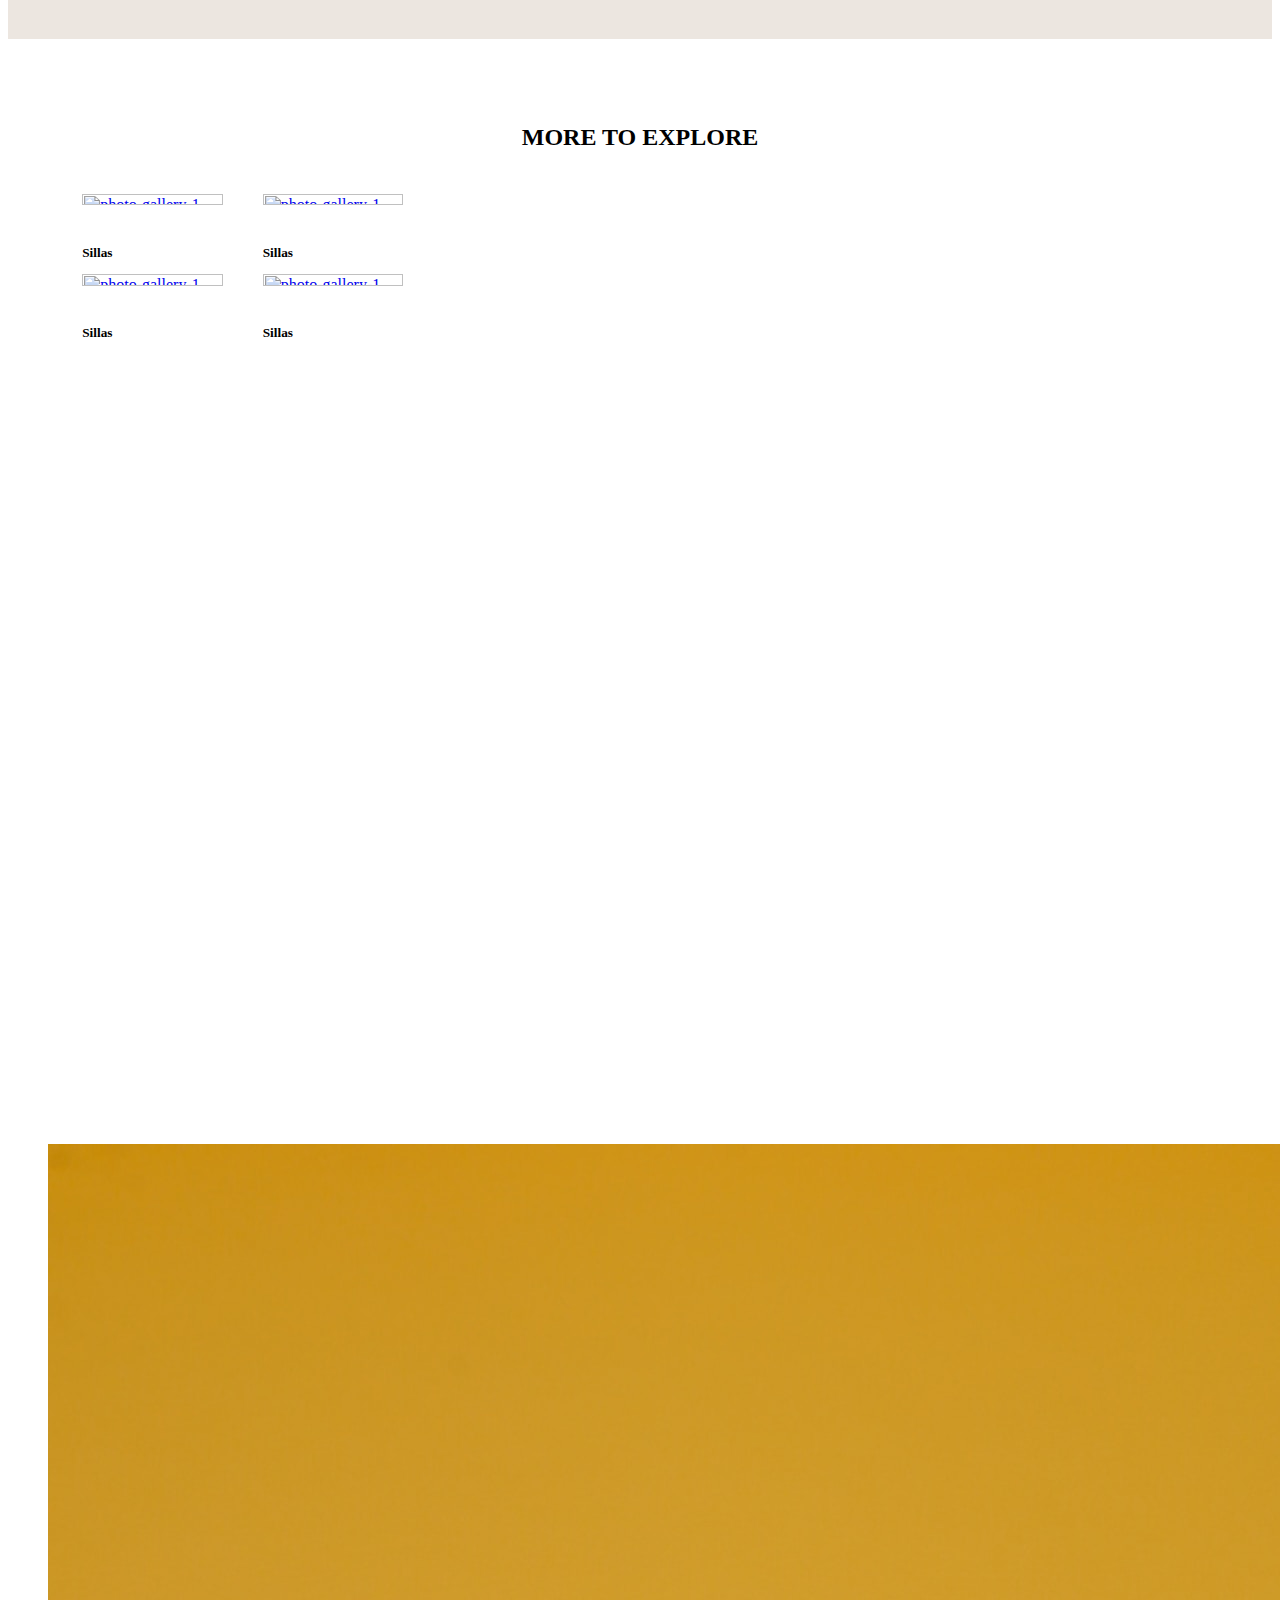
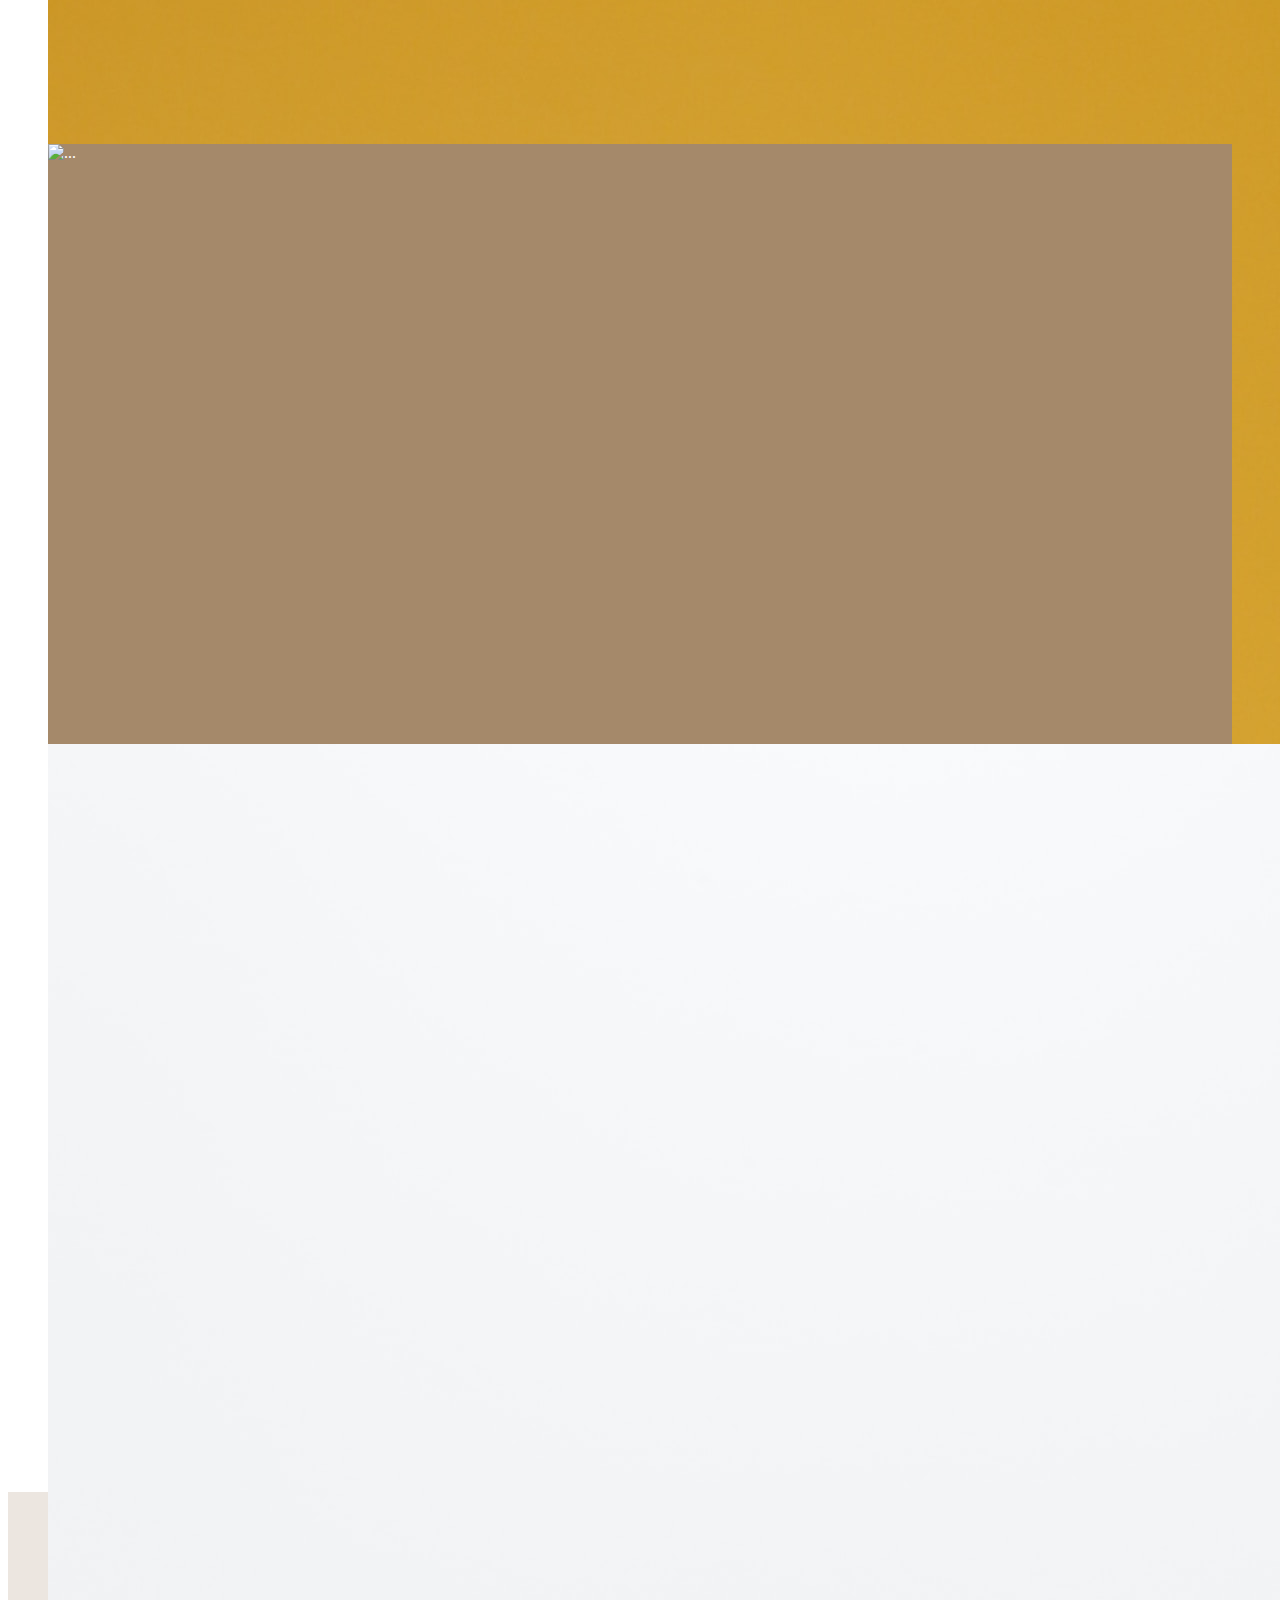
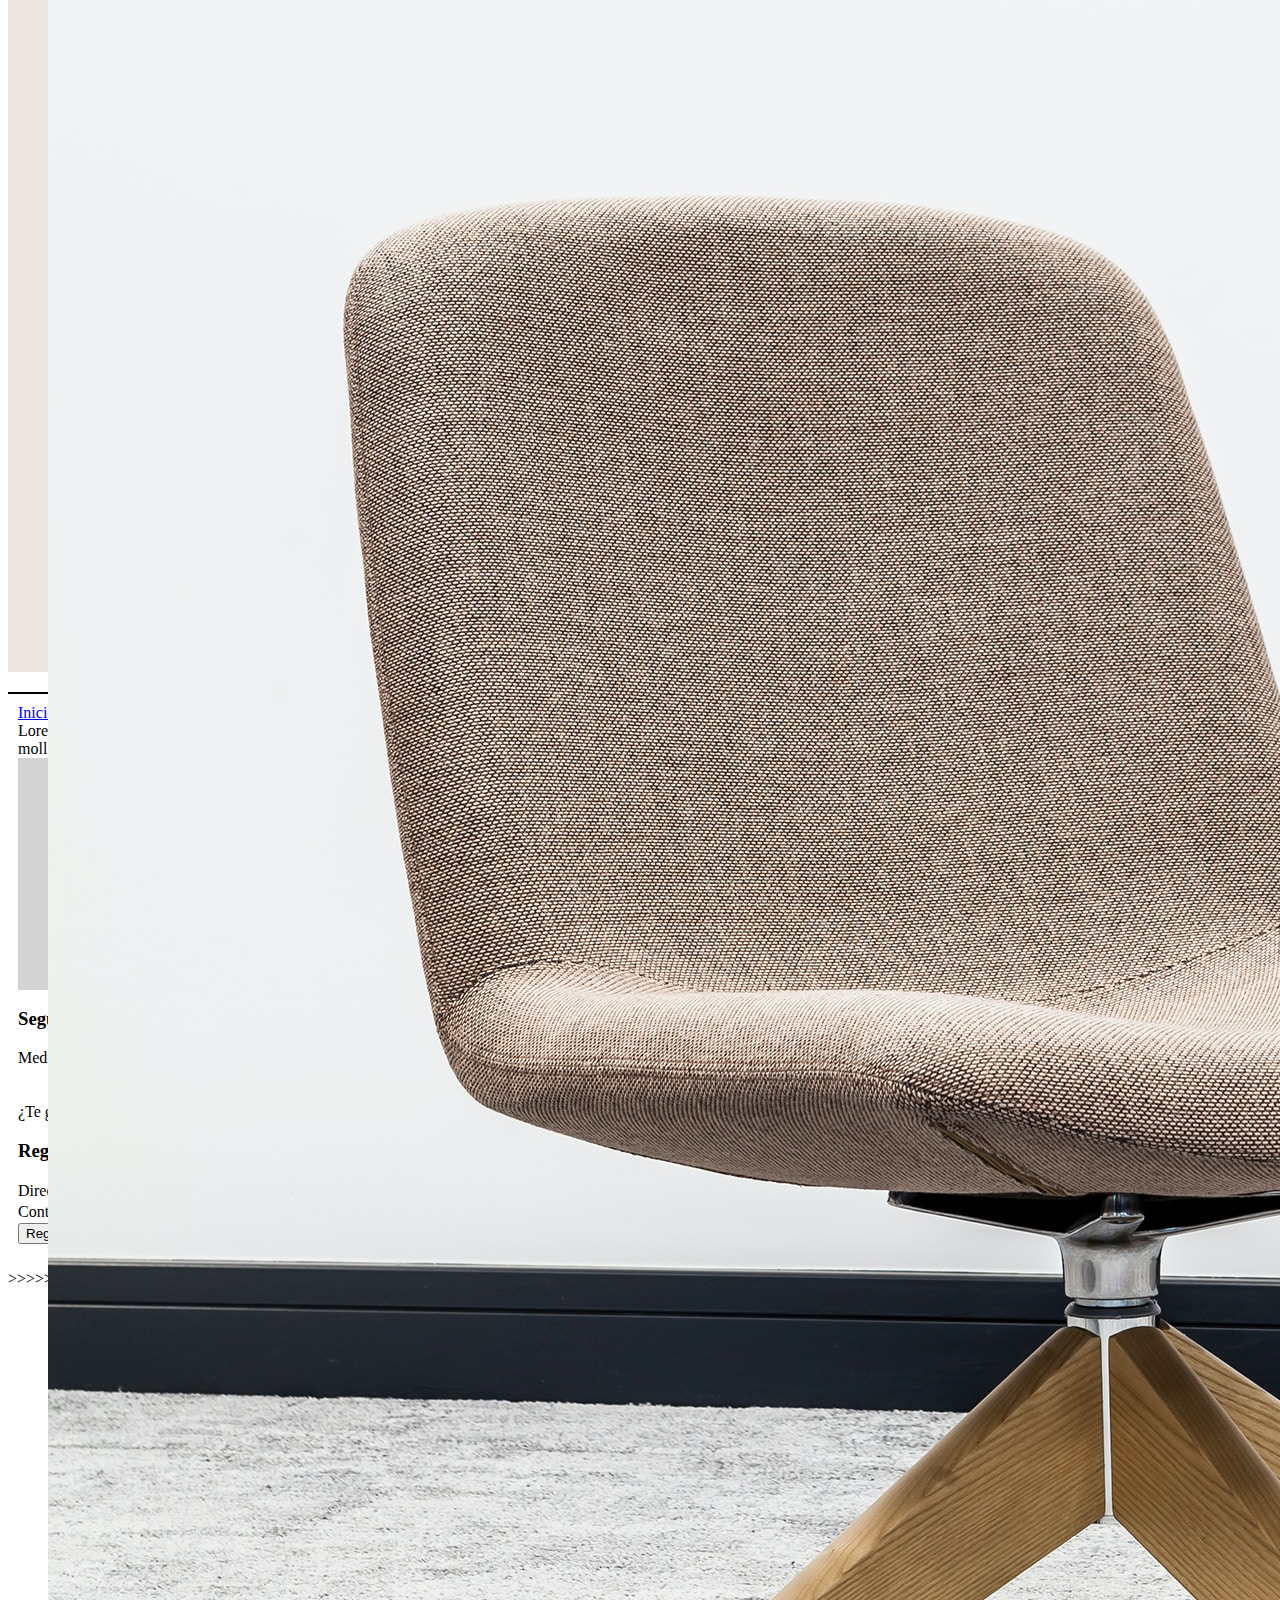
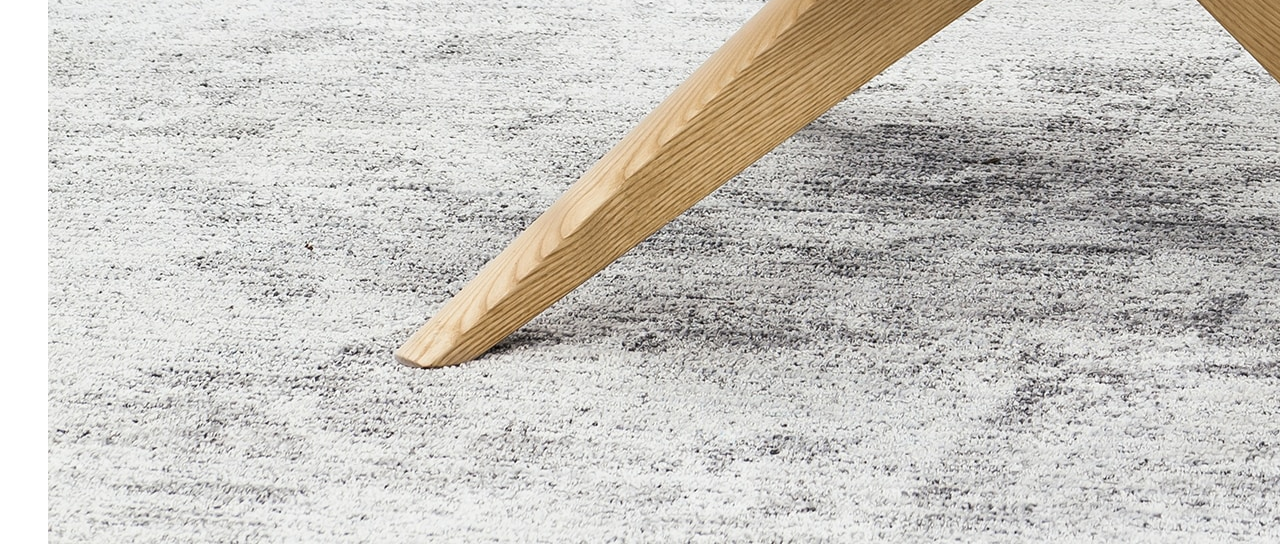
==== commit e41892df: "body header" ====
--- a/home.html
+++ b/home.html
@@ -1,313 +1,628 @@
-<!doctype html>
-<html lang="en">
-  <head>
-    <meta charset="utf-8">
-    <meta name="viewport" content="width=device-width, initial-scale=1">
-    <link rel="stylesheet" href="style.css">
-    <link href="https://cdn.jsdelivr.net/npm/bootstrap@5.1.3/dist/css/bootstrap.min.css" rel="stylesheet" integrity="sha384-1BmE4kWBq78iYhFldvKuhfTAU6auU8tT94WrHftjDbrCEXSU1oBoqyl2QvZ6jIW3" crossorigin="anonymous">
-    <link rel="preconnect" href="https://fonts.googleapis.com">
-    <link rel="preconnect" href="https://fonts.gstatic.com" crossorigin>
-    <link href="https://fonts.googleapis.com/css2?family=Poppins:ital,wght@1,200&display=swap" rel="stylesheet">
-    <script src="https://kit.fontawesome.com/25da10fa7c.js" crossorigin="anonymous"></script>
-  </head>
-  <body>
-    <header>
-      <div class="encabezado-img">
-          <h1>Proyecto Muebles</h1>
-      </div>
-
-      <div class="pregunta-container">
-          <div class="pregunta-buscador">
-              <h3>¿Qué estás buscando?</h3>
-          </div>
-
-          <div class="buscar">
-              <input type="text" placeholder="Buscar">
-              <div class="btn">
-                  <i class="fas fa-search"></i>
-              </div>
-          </div>
-
-          <div class="icono-usuario">
-              <i class="fa-solid fa-user" style="color: rgba(92,128,107,255)"></i>
-          </div>
-
-          <div class="icono-shopping">
-              <i class="fa-solid fa-cart-shopping"></i>
-          </div>
-      </div>
-
-      <nav class="nav">
-          <ul class="menu">
-              <li><a href="index.html">Inicio</a></li>
-              <li><a href="#">Productos</a></li>
-              <li><a href="#">Ofertas</a></li>
-              <li><a href="#">Mas info</a></li>
-              <li><a href="#">Contactanos</a></li>
-          </ul>
-      </nav>
-
-  </header>
-
-  <!-- CAROUSEL 1 -->
-
-    <div id="miCarousel" class="carousel slide" data-bs-ride="carousel">
-      <ol class="carousel-indicators">
-        <li data-bs-target="#miCarousel" data-bs-slide-to="0" class="active"></li>
-        <li data-bs-target="#miCarousel" data-bs-slide-to="1"></li>
-        <li data-bs-target="#miCarousel" data-bs-slide-to="2"></li>
-      </ol>
-
-    <div class="carousel-inner">
-
-      <div class="carousel-item active">
-        <a href="#">
-        <div class="overlay-image" style="background-image:url(multimedia/slide-1.jpg);"></div>
-        </a>
-        <div class="container">
-        <h1> Ejemplo de Headline</h1>
-        <p>Lorem ipsuasdasdasdasdasdasdasdasdddddddddddddd</p>
-        </div>
-      </div>
-      <div class="carousel-item">
-        <a href="#">
-        <div class="overlay-image" style="background-image:url(multimedia/slide-2.jpg);"></div>
-        </a>
-        <div class="container">
-        <h1> Ejemplo de Headline</h1>
-        <p>Lorem</p>
-        </div>
-      </div>
-      <div class="carousel-item">
-        <a href="#">
-        <div class="overlay-image" style="background-image:url(multimedia/slide-3.jpg);"></div>
-        </a>
-        <div class="container">
-        <h1> Ejemplo de Headline</h1>
-        <p>Lorem immmmmpuuuus</p>
-        </div>
-      </div>
-    </div>
-    <button class="carousel-control-prev" type="button" data-bs-target="#miCarousel" data-bs-slide="prev">
-      <span class="carousel-control-prev-icon" aria-hidden="true"></span>
-      <span class="visually-hidden">Previous</span>
-    </button>
-    <button class="carousel-control-next" type="button" data-bs-target="#miCarousel" data-bs-slide="next">
-      <span class="carousel-control-next-icon" aria-hidden="true"></span>
-      <span class="visually-hidden">Next</span>
-    </button>
-    </div>
-    <br>
-
-      <!-- CONTAINER 2 -->
-
-    <div class="tittle-container">
-      <div class="h3"><h3>DISEÑA TU CASA</h3></div>
-          <div class="h6"><h6>Lorem ipsum dolor sit amet consectetur adipisicing elit. Saepe reprehenderit</h6>
-      </div>
-    </div>
-    <div class="container-2-color">
-     <div class="container-2">
-      <h2 class="gallery-tittle">MORE TO EXPLORE</h2>
-
-      <div class="photo-gallery">
-        <div class="column">
-          <div class="photo">
-            <a href="#">
-          <img src="https://source.unsplash.com/OyCl7Y4y0Bk" alt="photo-gallery-1">
-        </a>
-        <h5>Sillas</h5>
-          <a href="#">
-          <img src="https://source.unsplash.com/Kl1gC0ve620" alt="photo-gallery-1">
-        </a>
-        <h5>Sillas</h5>
-          </div>
-        </div>
-        <div class="column">
-          <div class="photo">
-            <a href="#">
-          <img src="https://source.unsplash.com/OyCl7Y4y0Bk" alt="photo-gallery-1">
-        </a>
-        <h5>Sillas</h5>
-          <a href="#">
-          <img src="https://source.unsplash.com/Kl1gC0ve620" alt="photo-gallery-1">
-        </a>
-        <h5>Sillas</h5>
-          </div>
-        </div>
-
-      </div>
-     </div>
-    </div>
-<!-- CAROUSEL 2 -->
-    <div id="carousel-2" class="carousel slide" data-bs-ride="carousel">
-      <div class="carousel-inner">
-        <div class="carousel-item active">
-          <img src="Multimedia/c2-slide-1.jpg" class="d-block w-50" alt="...">
-        </div>
-        <div class="carousel-item">
-          <img src="Multimedia/c2-slide-2.jpg" class="d-block w-50" alt="...">
-        </div>
-        <div class="carousel-item">
-          <img src="Multimedia/c2-slide-3.jpg" class="d-block w-50" alt="...">
-        </div>
-      </div>
-      <button class="carousel-control-prev" type="button" data-bs-target="#carousel-2" data-bs-slide="prev">
-        <span class="carousel-control-prev-icon" aria-hidden="true"></span>
-        <span class="visually-hidden">Previous</span>
-      </button>
-      <button class="carousel-control-next" type="button" data-bs-target="#carousel-2" data-bs-slide="next">
-        <span class="carousel-control-next-icon" aria-hidden="true"></span>
-        <span class="visually-hidden">Next</span>
-      </button>
-    </div>
-<!-- CONTAINER 3 -->
-
-    <div class="tittle-container-2">
-      <h1>CUALQUIER PROYECTO, PEQUEÑO O GRANDE</h1>
-    </div>
-    <div class="container-3">
-        <div class="photo-gallery-2">
-          <div class="column-2">
-           <div class="photo-2">
-            <img src="https://source.unsplash.com/OyCl7Y4y0Bk" alt="photo-gallery-1">
-            <h3>Customiza tu sofa</h3>
-            <img src="https://source.unsplash.com/Kl1gC0ve620" alt="photo-gallery-1">
-            <h3>Mejora tu bañera</h3>
-           </div>
-          </div>
-          <div class="column-2">
-           <div class="photo-2">
-           <img src="https://source.unsplash.com/OyCl7Y4y0Bk" alt="photo-gallery-1">
-           <h4>PERFECCIONA TUS ALFOMBRAS</h4>
-           <img src="https://source.unsplash.com/Kl1gC0ve620" alt="photo-gallery-1">
-           <h3>Mejora tu bañera</h3>
-           </div>
-          </div>
-          <div class="column-2">
-            <div class="photo-2">
-            <img src="https://source.unsplash.com/OyCl7Y4y0Bk" alt="photo-gallery-1">
-            <h3>Mejora tu bañera</h3>
-            <img src="https://source.unsplash.com/Kl1gC0ve620" alt="photo-gallery-1">
-            <h3>Mejora tu bañera</h3>
-            </div>
-          </div>
-          <div class="column-2">
-            <div class="photo-2">
-            <img src="https://source.unsplash.com/OyCl7Y4y0Bk" alt="photo-gallery-1">
-            <h3>Mejora tu bañera</h3>
-            <img src="https://source.unsplash.com/Kl1gC0ve620" alt="photo-gallery-1">
-            <h3>Mejora tu bañera</h3>
-           </div>
-          </div>
-
-        </div>
-    </div>
-
-
- <div class="footer">
-    <nav>
-
-      <a href="#">Inicio</a>
-      <a href="#">Quienes somos</a>
-      <a href="#">Productos</a>
-      <a href="#">Ofertas</a>
-      <a href="#">Novedades</a>
-      <a href="#">Más inf.</a>
-      <a href="#">Contactanos</a>
-    </nav>
-
-      <div class="contenedor1">
-  Lorem ipsum dolor sit amet consectetur adipisicing elit. Eum maiores numquam nihil.
-  Repudiandae exercitationem laudantium et sunt sint voluptatum nihil porro officiis
-  in soluta odio suscipit mollitia explicabo, architecto cum ipsam cupiditate modi ipsum totam?
-  Fuga praesentium ab temporibus facere modi veniam voluptatem.
-  Quasi nemo voluptatum animi quos dolores placeat? </div>
-
-
-  <footer>
-
-      <div class="text-container">
-      <div class="textb1">Categorias</div>
-      <div class="box1">
-          <ul class="list1">
-          <li><a href="#">lorem</a></li>
-          <li><a href="#">lorem</a></li>
-          <li><a href="#">lorem</a></li>
-          <li><a href="#">lorem</a></li>
-          <li><a href="#">lorem</a></li>
-          <li><a href="#">lorem</a></li>
-          <li><a href="#">lorem</a></li>
-      </ul></div>
-    </div>
-
-    <div class="text-container">
-      <div class="textb2">Más inf.</div>
-      <div class="box2">
-      <ul class="list2">
-          <li><a href="#">lorem</a></li>
-          <li><a href="#">lorem</a></li>
-          <li><a href="#">lorem</a></li>
-          <li><a href="#">lorem</a></li>
-      </ul> </div>
-    </div>
-    <div class="text-container">
-      <div class="textb3">Contactanos</div>
-        <div class="box3">
-          <ul class="list3">
-          <li><a href="#">lorem</a></li>
-          <li><a href="#">lorem</a></li>
-          <li><a href="#">lorem</a></li>
-          <li><a href="#">lorem</a></li>
-      </ul></div>
-    </div>
-
-  </footer>
-     <div class="Follow-icons">
-      <div class="textb4"></div>
-        <h3>Seguinos!</h3>
-            <div class="box4">
-
-       </div>
-      </div>
-    <div class="Mediosdepago">
-
-      <div class="textb5"> Medios de pago</div>
-      <div class="box5">
-      </div>
-
-    </div>
-  <br><br>
-
-
-  <div class="textb6">¿Te gustaria enterarte de futuras ofertas y novedades?</div>
-      <div class="box6">
-              <h3>Registráte</h3>
-
-          </div>
-
-  <div class="box7">
-  <form class="Form-footer">
-      <label for="Email">Direccion de correo electronico</label>
-          <input type="email" id="email" name="Email" required>
-          <br>
-          <label for="password">Contraseña</label>
-          <input type="password" id="password" name="password" required>
-          <br>
-          <input type="submit" value="Registrar">
-  </form>
-  </div>
- </div>
-
-
-
-
-
-
-
-
-
-
-
-    <script src="https://cdn.jsdelivr.net/npm/bootstrap@5.1.3/dist/js/bootstrap.bundle.min.js" integrity="sha384-ka7Sk0Gln4gmtz2MlQnikT1wXgYsOg+OMhuP+IlRH9sENBO0LRn5q+8nbTov4+1p" crossorigin="anonymous"></script>
+<<<<<<< HEAD
+<!doctype html>
+<html lang="en">
+  <head>
+    <meta charset="utf-8">
+    <meta name="viewport" content="width=device-width, initial-scale=1">
+    <link rel="stylesheet" href="style.css">
+    <link href="https://cdn.jsdelivr.net/npm/bootstrap@5.1.3/dist/css/bootstrap.min.css" rel="stylesheet" integrity="sha384-1BmE4kWBq78iYhFldvKuhfTAU6auU8tT94WrHftjDbrCEXSU1oBoqyl2QvZ6jIW3" crossorigin="anonymous">
+    <link rel="preconnect" href="https://fonts.googleapis.com">
+    <link rel="preconnect" href="https://fonts.gstatic.com" crossorigin>
+    <link href="https://fonts.googleapis.com/css2?family=Poppins:ital,wght@1,200&display=swap" rel="stylesheet">
+    <script src="https://kit.fontawesome.com/25da10fa7c.js" crossorigin="anonymous"></script>
+  </head>
+  <body>
+    <header>
+      <div class="encabezado-img">
+          <h1>Proyecto Muebles</h1>
+      </div>
+
+      <div class="pregunta-container">
+          <div class="pregunta-buscador">
+              <h3>¿Qué estás buscando?</h3>
+          </div>
+
+          <div class="buscar">
+              <input type="text" placeholder="Buscar">
+              <div class="btn">
+                  <i class="fas fa-search"></i>
+              </div>
+          </div>
+
+          <div class="icono-usuario">
+              <i class="fa-solid fa-user" style="color: rgba(92,128,107,255)"></i>
+          </div>
+
+          <div class="icono-shopping">
+              <i class="fa-solid fa-cart-shopping"></i>
+          </div>
+      </div>
+
+      <nav class="nav">
+          <ul class="menu">
+              <li><a href="index.html">Inicio</a></li>
+              <li><a href="#">Productos</a></li>
+              <li><a href="#">Ofertas</a></li>
+              <li><a href="#">Mas info</a></li>
+              <li><a href="#">Contactanos</a></li>
+          </ul>
+      </nav>
+
+  </header>
+
+  <!-- CAROUSEL 1 -->
+
+    <div id="miCarousel" class="carousel slide" data-bs-ride="carousel">
+      <ol class="carousel-indicators">
+        <li data-bs-target="#miCarousel" data-bs-slide-to="0" class="active"></li>
+        <li data-bs-target="#miCarousel" data-bs-slide-to="1"></li>
+        <li data-bs-target="#miCarousel" data-bs-slide-to="2"></li>
+      </ol>
+
+    <div class="carousel-inner">
+
+      <div class="carousel-item active">
+        <a href="#">
+        <div class="overlay-image" style="background-image:url(multimedia/slide-1.jpg);"></div>
+        </a>
+        <div class="container">
+        <h1> Ejemplo de Headline</h1>
+        <p>Lorem ipsuasdasdasdasdasdasdasdasdddddddddddddd</p>
+        </div>
+      </div>
+      <div class="carousel-item">
+        <a href="#">
+        <div class="overlay-image" style="background-image:url(multimedia/slide-2.jpg);"></div>
+        </a>
+        <div class="container">
+        <h1> Ejemplo de Headline</h1>
+        <p>Lorem</p>
+        </div>
+      </div>
+      <div class="carousel-item">
+        <a href="#">
+        <div class="overlay-image" style="background-image:url(multimedia/slide-3.jpg);"></div>
+        </a>
+        <div class="container">
+        <h1> Ejemplo de Headline</h1>
+        <p>Lorem immmmmpuuuus</p>
+        </div>
+      </div>
+    </div>
+    <button class="carousel-control-prev" type="button" data-bs-target="#miCarousel" data-bs-slide="prev">
+      <span class="carousel-control-prev-icon" aria-hidden="true"></span>
+      <span class="visually-hidden">Previous</span>
+    </button>
+    <button class="carousel-control-next" type="button" data-bs-target="#miCarousel" data-bs-slide="next">
+      <span class="carousel-control-next-icon" aria-hidden="true"></span>
+      <span class="visually-hidden">Next</span>
+    </button>
+    </div>
+    <br>
+
+      <!-- CONTAINER 2 -->
+
+    <div class="tittle-container">
+      <div class="h3"><h3>DISEÑA TU CASA</h3></div>
+          <div class="h6"><h6>Lorem ipsum dolor sit amet consectetur adipisicing elit. Saepe reprehenderit</h6>
+      </div>
+    </div>
+    <div class="container-2-color">
+     <div class="container-2">
+      <h2 class="gallery-tittle">MORE TO EXPLORE</h2>
+
+      <div class="photo-gallery">
+        <div class="column">
+          <div class="photo">
+            <a href="#">
+          <img src="https://source.unsplash.com/OyCl7Y4y0Bk" alt="photo-gallery-1">
+        </a>
+        <h5>Sillas</h5>
+          <a href="#">
+          <img src="https://source.unsplash.com/Kl1gC0ve620" alt="photo-gallery-1">
+        </a>
+        <h5>Sillas</h5>
+          </div>
+        </div>
+        <div class="column">
+          <div class="photo">
+            <a href="#">
+          <img src="https://source.unsplash.com/OyCl7Y4y0Bk" alt="photo-gallery-1">
+        </a>
+        <h5>Sillas</h5>
+          <a href="#">
+          <img src="https://source.unsplash.com/Kl1gC0ve620" alt="photo-gallery-1">
+        </a>
+        <h5>Sillas</h5>
+          </div>
+        </div>
+
+      </div>
+     </div>
+    </div>
+<!-- CAROUSEL 2 -->
+    <div id="carousel-2" class="carousel slide" data-bs-ride="carousel">
+      <div class="carousel-inner">
+        <div class="carousel-item active">
+          <img src="Multimedia/c2-slide-1.jpg" class="d-block w-50" alt="...">
+        </div>
+        <div class="carousel-item">
+          <img src="Multimedia/c2-slide-2.jpg" class="d-block w-50" alt="...">
+        </div>
+        <div class="carousel-item">
+          <img src="Multimedia/c2-slide-3.jpg" class="d-block w-50" alt="...">
+        </div>
+      </div>
+      <button class="carousel-control-prev" type="button" data-bs-target="#carousel-2" data-bs-slide="prev">
+        <span class="carousel-control-prev-icon" aria-hidden="true"></span>
+        <span class="visually-hidden">Previous</span>
+      </button>
+      <button class="carousel-control-next" type="button" data-bs-target="#carousel-2" data-bs-slide="next">
+        <span class="carousel-control-next-icon" aria-hidden="true"></span>
+        <span class="visually-hidden">Next</span>
+      </button>
+    </div>
+<!-- CONTAINER 3 -->
+
+    <div class="tittle-container-2">
+      <h1>CUALQUIER PROYECTO, PEQUEÑO O GRANDE</h1>
+    </div>
+    <div class="container-3">
+        <div class="photo-gallery-2">
+          <div class="column-2">
+           <div class="photo-2">
+            <img src="https://source.unsplash.com/OyCl7Y4y0Bk" alt="photo-gallery-1">
+            <h3>Customiza tu sofa</h3>
+            <img src="https://source.unsplash.com/Kl1gC0ve620" alt="photo-gallery-1">
+            <h3>Mejora tu bañera</h3>
+           </div>
+          </div>
+          <div class="column-2">
+           <div class="photo-2">
+           <img src="https://source.unsplash.com/OyCl7Y4y0Bk" alt="photo-gallery-1">
+           <h4>PERFECCIONA TUS ALFOMBRAS</h4>
+           <img src="https://source.unsplash.com/Kl1gC0ve620" alt="photo-gallery-1">
+           <h3>Mejora tu bañera</h3>
+           </div>
+          </div>
+          <div class="column-2">
+            <div class="photo-2">
+            <img src="https://source.unsplash.com/OyCl7Y4y0Bk" alt="photo-gallery-1">
+            <h3>Mejora tu bañera</h3>
+            <img src="https://source.unsplash.com/Kl1gC0ve620" alt="photo-gallery-1">
+            <h3>Mejora tu bañera</h3>
+            </div>
+          </div>
+          <div class="column-2">
+            <div class="photo-2">
+            <img src="https://source.unsplash.com/OyCl7Y4y0Bk" alt="photo-gallery-1">
+            <h3>Mejora tu bañera</h3>
+            <img src="https://source.unsplash.com/Kl1gC0ve620" alt="photo-gallery-1">
+            <h3>Mejora tu bañera</h3>
+           </div>
+          </div>
+
+        </div>
+    </div>
+
+
+ <div class="footer">
+    <nav>
+
+      <a href="#">Inicio</a>
+      <a href="#">Quienes somos</a>
+      <a href="#">Productos</a>
+      <a href="#">Ofertas</a>
+      <a href="#">Novedades</a>
+      <a href="#">Más inf.</a>
+      <a href="#">Contactanos</a>
+    </nav>
+
+      <div class="contenedor1">
+  Lorem ipsum dolor sit amet consectetur adipisicing elit. Eum maiores numquam nihil.
+  Repudiandae exercitationem laudantium et sunt sint voluptatum nihil porro officiis
+  in soluta odio suscipit mollitia explicabo, architecto cum ipsam cupiditate modi ipsum totam?
+  Fuga praesentium ab temporibus facere modi veniam voluptatem.
+  Quasi nemo voluptatum animi quos dolores placeat? </div>
+
+
+  <footer>
+
+      <div class="text-container">
+      <div class="textb1">Categorias</div>
+      <div class="box1">
+          <ul class="list1">
+          <li><a href="#">lorem</a></li>
+          <li><a href="#">lorem</a></li>
+          <li><a href="#">lorem</a></li>
+          <li><a href="#">lorem</a></li>
+          <li><a href="#">lorem</a></li>
+          <li><a href="#">lorem</a></li>
+          <li><a href="#">lorem</a></li>
+      </ul></div>
+    </div>
+
+    <div class="text-container">
+      <div class="textb2">Más inf.</div>
+      <div class="box2">
+      <ul class="list2">
+          <li><a href="#">lorem</a></li>
+          <li><a href="#">lorem</a></li>
+          <li><a href="#">lorem</a></li>
+          <li><a href="#">lorem</a></li>
+      </ul> </div>
+    </div>
+    <div class="text-container">
+      <div class="textb3">Contactanos</div>
+        <div class="box3">
+          <ul class="list3">
+          <li><a href="#">lorem</a></li>
+          <li><a href="#">lorem</a></li>
+          <li><a href="#">lorem</a></li>
+          <li><a href="#">lorem</a></li>
+      </ul></div>
+    </div>
+
+  </footer>
+     <div class="Follow-icons">
+      <div class="textb4"></div>
+        <h3>Seguinos!</h3>
+            <div class="box4">
+
+       </div>
+      </div>
+    <div class="Mediosdepago">
+
+      <div class="textb5"> Medios de pago</div>
+      <div class="box5">
+      </div>
+
+    </div>
+  <br><br>
+
+
+  <div class="textb6">¿Te gustaria enterarte de futuras ofertas y novedades?</div>
+      <div class="box6">
+              <h3>Registráte</h3>
+
+          </div>
+
+  <div class="box7">
+  <form class="Form-footer">
+      <label for="Email">Direccion de correo electronico</label>
+          <input type="email" id="email" name="Email" required>
+          <br>
+          <label for="password">Contraseña</label>
+          <input type="password" id="password" name="password" required>
+          <br>
+          <input type="submit" value="Registrar">
+  </form>
+  </div>
+ </div>
+
+
+
+
+
+
+
+
+
+
+
+    <script src="https://cdn.jsdelivr.net/npm/bootstrap@5.1.3/dist/js/bootstrap.bundle.min.js" integrity="sha384-ka7Sk0Gln4gmtz2MlQnikT1wXgYsOg+OMhuP+IlRH9sENBO0LRn5q+8nbTov4+1p" crossorigin="anonymous"></script>
+=======
+<!doctype html>
+<html lang="en">
+  <head>
+    <meta charset="utf-8">
+    <meta name="viewport" content="width=device-width, initial-scale=1">
+    <link rel="stylesheet" href="style.css">
+    <link href="https://cdn.jsdelivr.net/npm/bootstrap@5.1.3/dist/css/bootstrap.min.css" rel="stylesheet" integrity="sha384-1BmE4kWBq78iYhFldvKuhfTAU6auU8tT94WrHftjDbrCEXSU1oBoqyl2QvZ6jIW3" crossorigin="anonymous">
+    <link rel="preconnect" href="https://fonts.googleapis.com">
+    <link rel="preconnect" href="https://fonts.gstatic.com" crossorigin>
+    <link href="https://fonts.googleapis.com/css2?family=Poppins:ital,wght@1,200&display=swap" rel="stylesheet">
+    <script src="https://kit.fontawesome.com/25da10fa7c.js" crossorigin="anonymous"></script>
+  </head>
+  <body>
+    <header>
+      <div class="encabezado-img">
+          <h1>Proyecto Muebles</h1>
+      </div>
+
+      <div class="pregunta-container">
+          <div class="pregunta-buscador">
+              <h3>¿Qué estás buscando?</h3>
+          </div>
+
+          <div class="buscar">
+              <input type="text" placeholder="Buscar">
+              <div class="btn">
+                  <i class="fas fa-search"></i>
+              </div>
+          </div>
+
+          <div class="icono-usuario">
+              <i class="fa-solid fa-user" style="color: rgba(92,128,107,255)"></i>
+          </div>
+
+          <div class="icono-shopping">
+              <i class="fa-solid fa-cart-shopping"></i>
+          </div>
+      </div>
+
+      <nav class="nav">
+          <ul class="menu">
+              <li><a href="index.html">Inicio</a></li>
+              <li><a href="#">Productos</a></li>
+              <li><a href="#">Ofertas</a></li>
+              <li><a href="#">Mas info</a></li>
+              <li><a href="#">Contactanos</a></li>
+          </ul>
+      </nav>
+
+  </header>
+
+  <!-- CAROUSEL 1 -->
+
+    <div id="miCarousel" class="carousel slide" data-bs-ride="carousel">
+      <ol class="carousel-indicators">
+        <li data-bs-target="#miCarousel" data-bs-slide-to="0" class="active"></li>
+        <li data-bs-target="#miCarousel" data-bs-slide-to="1"></li>
+        <li data-bs-target="#miCarousel" data-bs-slide-to="2"></li>
+      </ol>
+
+    <div class="carousel-inner">
+
+      <div class="carousel-item active">
+        <a href="#">
+        <div class="overlay-image" style="background-image:url(multimedia/slide-1.jpg);"></div>
+        </a>
+        <div class="container">
+        <h1> Ejemplo de Headline</h1>
+        <p>Lorem ipsuasdasdasdasdasdasdasdasdddddddddddddd</p>
+        </div>
+      </div>
+      <div class="carousel-item">
+        <a href="#">
+        <div class="overlay-image" style="background-image:url(multimedia/slide-2.jpg);"></div>
+        </a>
+        <div class="container">
+        <h1> Ejemplo de Headline</h1>
+        <p>Lorem</p>
+        </div>
+      </div>
+      <div class="carousel-item">
+        <a href="#">
+        <div class="overlay-image" style="background-image:url(multimedia/slide-3.jpg);"></div>
+        </a>
+        <div class="container">
+        <h1> Ejemplo de Headline</h1>
+        <p>Lorem immmmmpuuuus</p>
+        </div>
+      </div>
+    </div>
+    <button class="carousel-control-prev" type="button" data-bs-target="#miCarousel" data-bs-slide="prev">
+      <span class="carousel-control-prev-icon" aria-hidden="true"></span>
+      <span class="visually-hidden">Previous</span>
+    </button>
+    <button class="carousel-control-next" type="button" data-bs-target="#miCarousel" data-bs-slide="next">
+      <span class="carousel-control-next-icon" aria-hidden="true"></span>
+      <span class="visually-hidden">Next</span>
+    </button>
+    </div>
+    <br>
+
+      <!-- CONTAINER 2 -->
+
+    <div class="tittle-container">
+      <div class="h3"><h3>DISEÑA TU CASA</h3></div>
+          <div class="h6"><h6>Lorem ipsum dolor sit amet consectetur adipisicing elit. Saepe reprehenderit</h6>
+      </div>
+    </div>
+    <div class="container-2-color">
+     <div class="container-2">
+      <h2 class="gallery-tittle">MORE TO EXPLORE</h2>
+
+      <div class="photo-gallery">
+        <div class="column">
+          <div class="photo">
+            <a href="#">
+          <img src="https://source.unsplash.com/OyCl7Y4y0Bk" alt="photo-gallery-1">
+        </a>
+        <h5>Sillas</h5>
+          <a href="#">
+          <img src="https://source.unsplash.com/Kl1gC0ve620" alt="photo-gallery-1">
+        </a>
+        <h5>Sillas</h5>
+          </div>
+        </div>
+        <div class="column">
+          <div class="photo">
+            <a href="#">
+          <img src="https://source.unsplash.com/OyCl7Y4y0Bk" alt="photo-gallery-1">
+        </a>
+        <h5>Sillas</h5>
+          <a href="#">
+          <img src="https://source.unsplash.com/Kl1gC0ve620" alt="photo-gallery-1">
+        </a>
+        <h5>Sillas</h5>
+          </div>
+        </div>
+
+      </div>
+     </div>
+    </div>
+<!-- CAROUSEL 2 -->
+    <div id="carousel-2" class="carousel slide" data-bs-ride="carousel">
+      <div class="carousel-inner">
+        <div class="carousel-item active">
+          <img src="Multimedia/c2-slide-1.jpg" class="d-block w-50" alt="...">
+        </div>
+        <div class="carousel-item">
+          <img src="Multimedia/c2-slide-2.jpg" class="d-block w-50" alt="...">
+        </div>
+        <div class="carousel-item">
+          <img src="Multimedia/c2-slide-3.jpg" class="d-block w-50" alt="...">
+        </div>
+      </div>
+      <button class="carousel-control-prev" type="button" data-bs-target="#carousel-2" data-bs-slide="prev">
+        <span class="carousel-control-prev-icon" aria-hidden="true"></span>
+        <span class="visually-hidden">Previous</span>
+      </button>
+      <button class="carousel-control-next" type="button" data-bs-target="#carousel-2" data-bs-slide="next">
+        <span class="carousel-control-next-icon" aria-hidden="true"></span>
+        <span class="visually-hidden">Next</span>
+      </button>
+    </div>
+<!-- CONTAINER 3 -->
+
+    <div class="tittle-container-2">
+      <h1>CUALQUIER PROYECTO, PEQUEÑO O GRANDE</h1>
+    </div>
+    <div class="container-3">
+        <div class="photo-gallery-2">
+          <div class="column-2">
+           <div class="photo-2">
+            <img src="https://source.unsplash.com/OyCl7Y4y0Bk" alt="photo-gallery-1">
+            <h3>Customiza tu sofa</h3>
+            <img src="https://source.unsplash.com/Kl1gC0ve620" alt="photo-gallery-1">
+            <h3>Mejora tu bañera</h3>
+           </div>
+          </div>
+          <div class="column-2">
+           <div class="photo-2">
+           <img src="https://source.unsplash.com/OyCl7Y4y0Bk" alt="photo-gallery-1">
+           <h4>PERFECCIONA TUS ALFOMBRAS</h4>
+           <img src="https://source.unsplash.com/Kl1gC0ve620" alt="photo-gallery-1">
+           <h3>Mejora tu bañera</h3>
+           </div>
+          </div>
+          <div class="column-2">
+            <div class="photo-2">
+            <img src="https://source.unsplash.com/OyCl7Y4y0Bk" alt="photo-gallery-1">
+            <h3>Mejora tu bañera</h3>
+            <img src="https://source.unsplash.com/Kl1gC0ve620" alt="photo-gallery-1">
+            <h3>Mejora tu bañera</h3>
+            </div>
+          </div>
+          <div class="column-2">
+            <div class="photo-2">
+            <img src="https://source.unsplash.com/OyCl7Y4y0Bk" alt="photo-gallery-1">
+            <h3>Mejora tu bañera</h3>
+            <img src="https://source.unsplash.com/Kl1gC0ve620" alt="photo-gallery-1">
+            <h3>Mejora tu bañera</h3>
+           </div>
+          </div>
+
+        </div>
+    </div>
+
+
+ <div class="footer">
+    <nav>
+
+      <a href="#">Inicio</a>
+      <a href="#">Quienes somos</a>
+      <a href="#">Productos</a>
+      <a href="#">Ofertas</a>
+      <a href="#">Novedades</a>
+      <a href="#">Más inf.</a>
+      <a href="#">Contactanos</a>
+    </nav>
+
+      <div class="contenedor1">
+  Lorem ipsum dolor sit amet consectetur adipisicing elit. Eum maiores numquam nihil.
+  Repudiandae exercitationem laudantium et sunt sint voluptatum nihil porro officiis
+  in soluta odio suscipit mollitia explicabo, architecto cum ipsam cupiditate modi ipsum totam?
+  Fuga praesentium ab temporibus facere modi veniam voluptatem.
+  Quasi nemo voluptatum animi quos dolores placeat? </div>
+
+
+  <footer>
+
+      <div class="text-container">
+      <div class="textb1">Categorias</div>
+      <div class="box1">
+          <ul class="list1">
+          <li><a href="#">lorem</a></li>
+          <li><a href="#">lorem</a></li>
+          <li><a href="#">lorem</a></li>
+          <li><a href="#">lorem</a></li>
+          <li><a href="#">lorem</a></li>
+          <li><a href="#">lorem</a></li>
+          <li><a href="#">lorem</a></li>
+      </ul></div>
+    </div>
+
+    <div class="text-container">
+      <div class="textb2">Más inf.</div>
+      <div class="box2">
+      <ul class="list2">
+          <li><a href="#">lorem</a></li>
+          <li><a href="#">lorem</a></li>
+          <li><a href="#">lorem</a></li>
+          <li><a href="#">lorem</a></li>
+      </ul> </div>
+    </div>
+    <div class="text-container">
+      <div class="textb3">Contactanos</div>
+        <div class="box3">
+          <ul class="list3">
+          <li><a href="#">lorem</a></li>
+          <li><a href="#">lorem</a></li>
+          <li><a href="#">lorem</a></li>
+          <li><a href="#">lorem</a></li>
+      </ul></div>
+    </div>
+
+  </footer>
+     <div class="Follow-icons">
+      <div class="textb4"></div>
+        <h3>Seguinos!</h3>
+            <div class="box4">
+
+       </div>
+      </div>
+    <div class="Mediosdepago">
+
+      <div class="textb5"> Medios de pago</div>
+      <div class="box5">
+      </div>
+
+    </div>
+  <br><br>
+
+
+  <div class="textb6">¿Te gustaria enterarte de futuras ofertas y novedades?</div>
+      <div class="box6">
+              <h3>Registráte</h3>
+
+          </div>
+
+  <div class="box7">
+  <form class="Form-footer">
+      <label for="Email">Direccion de correo electronico</label>
+          <input type="email" id="email" name="Email" required>
+          <br>
+          <label for="password">Contraseña</label>
+          <input type="password" id="password" name="password" required>
+          <br>
+          <input type="submit" value="Registrar">
+  </form>
+  </div>
+ </div>
+
+
+
+
+
+
+
+
+
+
+
+    <script src="https://cdn.jsdelivr.net/npm/bootstrap@5.1.3/dist/js/bootstrap.bundle.min.js" integrity="sha384-ka7Sk0Gln4gmtz2MlQnikT1wXgYsOg+OMhuP+IlRH9sENBO0LRn5q+8nbTov4+1p" crossorigin="anonymous"></script>
+>>>>>>> 019514ae3196877825d694469cfadb14e0575bb5
 </html>--- a/style.css
+++ b/style.css
@@ -1,310 +1,622 @@
-@import url('https://fonts.googleapis.com/css2?family=Caprasimo&family=Fraunces:wght@700&display=swap');
-@import url('https://fonts.googleapis.com/css2?family=Archivo+Narrow:ital@1&family=Fraunces:wght@700&display=swap');
-@import url('https://fonts.googleapis.com/css2?family=Fraunces:wght@700&family=Open+Sans:ital,wght@1,300&display=swap');
-
-*{
-    padding: 0;
-    margin: 0;
-    font-family: 'Poppins', sans-serif;
-}
-
-.encabezado-img{
-    background-image: url(multimedia/headerimg.jpg);
-    height: 450px;
-    width: 100%;
-    background-size: cover;
-    display: flex;
-    flex-direction: column;
-    justify-content: center;
-    align-items: center;
-    color: white;
-    
-    background-position: center;
-    background-size: cover;
-    background-repeat: no-repeat;
-
-}
-.encabezado-img h1{
-    font-size: 40px;
-    text-shadow: 1px 1px grey;
-}
-
-.buscar{
-    position: absolute;
-    padding: 5px;
-    top: 410px;
-}
-.buscar input{
-    width: 168px;
-    height: 28px;
-    padding: 0 10px;
-    font-size: 14px;
-    border: 1px solid silver;
-    border-radius: 10px;
-}
-
-.btn{
-    position: absolute;
-    top: 0;
-    right: 0;
-    background-color: rgba(92,128,107,255);
-    width: 40px;
-    height: 35px;
-    line-height: 37px;
-    text-align: center;
-    color: white;
-    border-radius: 50%;
-    cursor: pointer;
-}
-
-.pregunta-buscador{
-    color: white;
-    position: absolute;
-    top: 380px;
-    font-size: 15px;
-    margin: 0 10px;
-}
-
-.icono-usuario{
-    position: absolute;
-    top: 420px;
-    right: 100px;
-    font-size: 23px;
-}
-
-.icono-shopping{
-    position: absolute;
-    top: 422px;
-    right: 65px;
-    color: rgba(92,128,107,255);
-    font-size: 22px;
-}
-
-
-.nav{
-    
-    width: 100%;
-    height: 50px;
-    background-color: rgba(92,128,107,255);
-    display: flex;
-    justify-content: space-between;
-    padding: 15px;
-}
-.menu{
-    display: flex;       
-    font-size: 16px;
-    line-height: 5px;                                                                                                                        ;
-}
-.menu li{
-    list-style: none;
-    margin: 8px;
-}
-
-.menu li a{
-    color: white;
-    text-decoration: none;
-    font-weight: bold;
-}
-/* Carousel */
-.carousel-item {
-    height: 600px;
-    background: #A5896A;
-    color: white;
-    position: relative;
-  }
-  .container{
-    position: absolute;
-    bottom: 0;
-    left: 0;
-    right: 0;
-    padding-bottom:20px;
-  }
-  .overlay-image{
-    position: absolute;
-    bottom: 0;
-    left: 0;
-    right: 0;
-    top: 0;
-    background-position: center;
-    background-size: cover;
-    opacity: 0.60;
-  }
-  .tittle-container {
-    padding: 30px;
-    margin-bottom: 25px;
-    display: flex;
-    background-color: #ece6e0;
-  }
-  .h3{
-    position: relative;
-
-  }
-  .h6{
-    position: relative;
-    left: 25px;
-    
-  }
-  #carousel-2{
-    padding: 20px 0px;
-    margin: 20px 40px;
-    
-  }
-  .container-2{
-    width: 90%;
-    margin: auto;
-    padding: 40px 0px;
-    height: 2225px
-  }
-.gallery-tittle{
-    margin-bottom: 2rem;
-    text-align: center;
-}    
-.photo-gallery{
-    display: flex;
-    gap: 20px;
-}
-.photo-gallery h5{
-    display: block;
-    font-weight: 600;
-    padding: 1px;
-    margin: 1px;
-    margin-left: 10px;
-}
-.column{
-    display: flex;
-    flex-direction: column;
-    gap: 20px;
-}
-.photo{
-    margin-right: 20px;
-}
-.photo img{
-    width: 100%;
-    height: 30%;
-    border-radius: px;
-    object-fit: cover;
-    margin: 11px;
-    margin-right: 10px;
-}
-
-.gallery-tittle-2{
-    margin-bottom: 2rem;
-    text-align: center;
-}    
-.photo-gallery-2{
-    display: flex;
-    gap: 20px;
-}
-.photo-gallery-2 h3{
-    text-align: center;
-    margin-left: 28px;
-}
-.photo-gallery-2 h4{
-    text-align: center;
-    margin-left: 28px;
-    font-size: x-large;
-}
-.column-2{
-    display: flex;
-    flex-direction: column;
-    gap: 20px;
-}
-.photo-2{
-    margin-right: 20px;
-}
-.photo-2 img{
-    width: 100%;
-    height: 30%;
-    border-radius: 10px;
-    object-fit: cover;
-    margin: 11px;
-    margin-right: 10px;
-}
-.tittle-container-2 h1{
-    margin: 10px;
-    padding: 20px;
-    text-align: center;
-    margin-top: 10px;
-}
-.container-3{
-    background-color: #ece6e0;
-    padding: 30px 30px;
-
-}
-.footer{
-    padding: 10px;
-    margin-top: 20px;
-    border-style: solid;
-    border-bottom: transparent;
-    border-left: transparent;
-    border-left: transparent;
-    border-right: transparent;
-    border-width: 2px;
-}
-footer {background-color:lightgray;
-    display: flex;
-    flex-wrap: wrap;
-    justify-content: space-evenly;
-    font-family: 'Poppins', sans-serif;
-   }
-@media(max-width:500px){
-    .photo-gallery{
-        flex-direction: column;
-    }
-    .carousel-item{
-        height: 300px;
-    }
-    .photo-gallery-2{
-        flex-direction: column;
-    }
-}
-@media(min-width:800px){
-    .nav{
-        display: flex;
-        justify-content: space-evenly;
-    }
-    .overlay-image{
-        background-position-y: 50%;
-        background-repeat: repeat;
-        background-size: auto;
-    }
-    .encabezado-img{
-        background-position: 0px 0.1px ;
-        background-size: 800px
-    }
-     .container-2{
-        height: 710px;
-     }
-  }
-@media(min-width:1200px){
-    .nav{
-        height: 55px;
-
-    }
-    .menu li{
-        font-size: x-large;
-        padding: 1px;
-    }
-    .buscar input{
-        width: 300px;
-        height: 30px;
-    }
-    .container-3{
-        height: 720px;
-    }
-    .encabezado-img{
-        background-size: cover;
-        background-repeat: repeat;
-    }
-    .container-2{
-        height: 960px;
-    }
-}
-@media(min-width:1850px){
-    .container-3{
-        height: 882px;
-    }
-    .container-2{
-        height: 1360px;
-    }
+<<<<<<< HEAD
+@import url('https://fonts.googleapis.com/css2?family=Caprasimo&family=Fraunces:wght@700&display=swap');
+@import url('https://fonts.googleapis.com/css2?family=Archivo+Narrow:ital@1&family=Fraunces:wght@700&display=swap');
+@import url('https://fonts.googleapis.com/css2?family=Fraunces:wght@700&family=Open+Sans:ital,wght@1,300&display=swap');
+
+*{
+    padding: 0;
+    margin: 0;
+    font-family: 'Poppins', sans-serif;
+}
+
+.encabezado-img{
+    background-image: url(multimedia/headerimg.jpg);
+    height: 450px;
+    width: 100%;
+    background-size: cover;
+    display: flex;
+    flex-direction: column;
+    justify-content: center;
+    align-items: center;
+    color: white;
+    
+    background-position: center;
+    background-size: cover;
+    background-repeat: no-repeat;
+
+}
+.encabezado-img h1{
+    font-size: 40px;
+    text-shadow: 1px 1px grey;
+}
+
+.buscar{
+    position: absolute;
+    padding: 5px;
+    top: 410px;
+}
+.buscar input{
+    width: 168px;
+    height: 28px;
+    padding: 0 10px;
+    font-size: 14px;
+    border: 1px solid silver;
+    border-radius: 10px;
+}
+
+.btn{
+    position: absolute;
+    top: 0;
+    right: 0;
+    background-color: rgba(92,128,107,255);
+    width: 40px;
+    height: 35px;
+    line-height: 37px;
+    text-align: center;
+    color: white;
+    border-radius: 50%;
+    cursor: pointer;
+}
+
+.pregunta-buscador{
+    color: white;
+    position: absolute;
+    top: 380px;
+    font-size: 15px;
+    margin: 0 10px;
+}
+
+.icono-usuario{
+    position: absolute;
+    top: 420px;
+    right: 100px;
+    font-size: 23px;
+}
+
+.icono-shopping{
+    position: absolute;
+    top: 422px;
+    right: 65px;
+    color: rgba(92,128,107,255);
+    font-size: 22px;
+}
+
+
+.nav{
+    
+    width: 100%;
+    height: 50px;
+    background-color: rgba(92,128,107,255);
+    display: flex;
+    justify-content: space-between;
+    padding: 15px;
+}
+.menu{
+    display: flex;       
+    font-size: 16px;
+    line-height: 5px;                                                                                                                        ;
+}
+.menu li{
+    list-style: none;
+    margin: 8px;
+}
+
+.menu li a{
+    color: white;
+    text-decoration: none;
+    font-weight: bold;
+}
+/* Carousel */
+.carousel-item {
+    height: 600px;
+    background: #A5896A;
+    color: white;
+    position: relative;
+  }
+  .container{
+    position: absolute;
+    bottom: 0;
+    left: 0;
+    right: 0;
+    padding-bottom:20px;
+  }
+  .overlay-image{
+    position: absolute;
+    bottom: 0;
+    left: 0;
+    right: 0;
+    top: 0;
+    background-position: center;
+    background-size: cover;
+    opacity: 0.60;
+  }
+  .tittle-container {
+    padding: 30px;
+    margin-bottom: 25px;
+    display: flex;
+    background-color: #ece6e0;
+  }
+  .h3{
+    position: relative;
+
+  }
+  .h6{
+    position: relative;
+    left: 25px;
+    
+  }
+  #carousel-2{
+    padding: 20px 0px;
+    margin: 20px 40px;
+    
+  }
+  .container-2{
+    width: 90%;
+    margin: auto;
+    padding: 40px 0px;
+    height: 2225px
+  }
+.gallery-tittle{
+    margin-bottom: 2rem;
+    text-align: center;
+}    
+.photo-gallery{
+    display: flex;
+    gap: 20px;
+}
+.photo-gallery h5{
+    display: block;
+    font-weight: 600;
+    padding: 1px;
+    margin: 1px;
+    margin-left: 10px;
+}
+.column{
+    display: flex;
+    flex-direction: column;
+    gap: 20px;
+}
+.photo{
+    margin-right: 20px;
+}
+.photo img{
+    width: 100%;
+    height: 30%;
+    border-radius: px;
+    object-fit: cover;
+    margin: 11px;
+    margin-right: 10px;
+}
+
+.gallery-tittle-2{
+    margin-bottom: 2rem;
+    text-align: center;
+}    
+.photo-gallery-2{
+    display: flex;
+    gap: 20px;
+}
+.photo-gallery-2 h3{
+    text-align: center;
+    margin-left: 28px;
+}
+.photo-gallery-2 h4{
+    text-align: center;
+    margin-left: 28px;
+    font-size: x-large;
+}
+.column-2{
+    display: flex;
+    flex-direction: column;
+    gap: 20px;
+}
+.photo-2{
+    margin-right: 20px;
+}
+.photo-2 img{
+    width: 100%;
+    height: 30%;
+    border-radius: 10px;
+    object-fit: cover;
+    margin: 11px;
+    margin-right: 10px;
+}
+.tittle-container-2 h1{
+    margin: 10px;
+    padding: 20px;
+    text-align: center;
+    margin-top: 10px;
+}
+.container-3{
+    background-color: #ece6e0;
+    padding: 30px 30px;
+
+}
+.footer{
+    padding: 10px;
+    margin-top: 20px;
+    border-style: solid;
+    border-bottom: transparent;
+    border-left: transparent;
+    border-left: transparent;
+    border-right: transparent;
+    border-width: 2px;
+}
+footer {background-color:lightgray;
+    display: flex;
+    flex-wrap: wrap;
+    justify-content: space-evenly;
+    font-family: 'Poppins', sans-serif;
+   }
+@media(max-width:500px){
+    .photo-gallery{
+        flex-direction: column;
+    }
+    .carousel-item{
+        height: 300px;
+    }
+    .photo-gallery-2{
+        flex-direction: column;
+    }
+}
+@media(min-width:800px){
+    .nav{
+        display: flex;
+        justify-content: space-evenly;
+    }
+    .overlay-image{
+        background-position-y: 50%;
+        background-repeat: repeat;
+        background-size: auto;
+    }
+    .encabezado-img{
+        background-position: 0px 0.1px ;
+        background-size: 800px
+    }
+     .container-2{
+        height: 710px;
+     }
+  }
+@media(min-width:1200px){
+    .nav{
+        height: 55px;
+
+    }
+    .menu li{
+        font-size: x-large;
+        padding: 1px;
+    }
+    .buscar input{
+        width: 300px;
+        height: 30px;
+    }
+    .container-3{
+        height: 720px;
+    }
+    .encabezado-img{
+        background-size: cover;
+        background-repeat: repeat;
+    }
+    .container-2{
+        height: 960px;
+    }
+}
+@media(min-width:1850px){
+    .container-3{
+        height: 882px;
+    }
+    .container-2{
+        height: 1360px;
+    }
+=======
+@import url('https://fonts.googleapis.com/css2?family=Caprasimo&family=Fraunces:wght@700&display=swap');
+@import url('https://fonts.googleapis.com/css2?family=Archivo+Narrow:ital@1&family=Fraunces:wght@700&display=swap');
+@import url('https://fonts.googleapis.com/css2?family=Fraunces:wght@700&family=Open+Sans:ital,wght@1,300&display=swap');
+
+*{
+    padding: 0;
+    margin: 0;
+    font-family: 'Poppins', sans-serif;
+}
+
+.encabezado-img{
+    background-image: url(multimedia/headerimg.jpg);
+    height: 450px;
+    width: 100%;
+    background-size: cover;
+    display: flex;
+    flex-direction: column;
+    justify-content: center;
+    align-items: center;
+    color: white;
+    
+    background-position: center;
+    background-size: cover;
+    background-repeat: no-repeat;
+
+}
+.encabezado-img h1{
+    font-size: 40px;
+    text-shadow: 1px 1px grey;
+}
+
+.buscar{
+    position: absolute;
+    padding: 5px;
+    top: 410px;
+}
+.buscar input{
+    width: 168px;
+    height: 28px;
+    padding: 0 10px;
+    font-size: 14px;
+    border: 1px solid silver;
+    border-radius: 10px;
+}
+
+.btn{
+    position: absolute;
+    top: 0;
+    right: 0;
+    background-color: rgba(92,128,107,255);
+    width: 40px;
+    height: 35px;
+    line-height: 37px;
+    text-align: center;
+    color: white;
+    border-radius: 50%;
+    cursor: pointer;
+}
+
+.pregunta-buscador{
+    color: white;
+    position: absolute;
+    top: 380px;
+    font-size: 15px;
+    margin: 0 10px;
+}
+
+.icono-usuario{
+    position: absolute;
+    top: 420px;
+    right: 100px;
+    font-size: 23px;
+}
+
+.icono-shopping{
+    position: absolute;
+    top: 422px;
+    right: 65px;
+    color: rgba(92,128,107,255);
+    font-size: 22px;
+}
+
+
+.nav{
+    
+    width: 100%;
+    height: 50px;
+    background-color: rgba(92,128,107,255);
+    display: flex;
+    justify-content: space-between;
+    padding: 15px;
+}
+.menu{
+    display: flex;       
+    font-size: 16px;
+    line-height: 5px;                                                                                                                        ;
+}
+.menu li{
+    list-style: none;
+    margin: 8px;
+}
+
+.menu li a{
+    color: white;
+    text-decoration: none;
+    font-weight: bold;
+}
+/* Carousel */
+.carousel-item {
+    height: 600px;
+    background: #A5896A;
+    color: white;
+    position: relative;
+  }
+  .container{
+    position: absolute;
+    bottom: 0;
+    left: 0;
+    right: 0;
+    padding-bottom:20px;
+  }
+  .overlay-image{
+    position: absolute;
+    bottom: 0;
+    left: 0;
+    right: 0;
+    top: 0;
+    background-position: center;
+    background-size: cover;
+    opacity: 0.60;
+  }
+  .tittle-container {
+    padding: 30px;
+    margin-bottom: 25px;
+    display: flex;
+    background-color: #ece6e0;
+  }
+  .h3{
+    position: relative;
+
+  }
+  .h6{
+    position: relative;
+    left: 25px;
+    
+  }
+  #carousel-2{
+    padding: 20px 0px;
+    margin: 20px 40px;
+    
+  }
+  .container-2{
+    width: 90%;
+    margin: auto;
+    padding: 40px 0px;
+    height: 2225px
+  }
+.gallery-tittle{
+    margin-bottom: 2rem;
+    text-align: center;
+}    
+.photo-gallery{
+    display: flex;
+    gap: 20px;
+}
+.photo-gallery h5{
+    display: block;
+    font-weight: 600;
+    padding: 1px;
+    margin: 1px;
+    margin-left: 10px;
+}
+.column{
+    display: flex;
+    flex-direction: column;
+    gap: 20px;
+}
+.photo{
+    margin-right: 20px;
+}
+.photo img{
+    width: 100%;
+    height: 30%;
+    border-radius: px;
+    object-fit: cover;
+    margin: 11px;
+    margin-right: 10px;
+}
+
+.gallery-tittle-2{
+    margin-bottom: 2rem;
+    text-align: center;
+}    
+.photo-gallery-2{
+    display: flex;
+    gap: 20px;
+}
+.photo-gallery-2 h3{
+    text-align: center;
+    margin-left: 28px;
+}
+.photo-gallery-2 h4{
+    text-align: center;
+    margin-left: 28px;
+    font-size: x-large;
+}
+.column-2{
+    display: flex;
+    flex-direction: column;
+    gap: 20px;
+}
+.photo-2{
+    margin-right: 20px;
+}
+.photo-2 img{
+    width: 100%;
+    height: 30%;
+    border-radius: 10px;
+    object-fit: cover;
+    margin: 11px;
+    margin-right: 10px;
+}
+.tittle-container-2 h1{
+    margin: 10px;
+    padding: 20px;
+    text-align: center;
+    margin-top: 10px;
+}
+.container-3{
+    background-color: #ece6e0;
+    padding: 30px 30px;
+
+}
+.footer{
+    padding: 10px;
+    margin-top: 20px;
+    border-style: solid;
+    border-bottom: transparent;
+    border-left: transparent;
+    border-left: transparent;
+    border-right: transparent;
+    border-width: 2px;
+}
+footer {background-color:lightgray;
+    display: flex;
+    flex-wrap: wrap;
+    justify-content: space-evenly;
+    font-family: 'Poppins', sans-serif;
+   }
+@media(max-width:500px){
+    .photo-gallery{
+        flex-direction: column;
+    }
+    .carousel-item{
+        height: 300px;
+    }
+    .photo-gallery-2{
+        flex-direction: column;
+    }
+}
+@media(min-width:800px){
+    .nav{
+        display: flex;
+        justify-content: space-evenly;
+    }
+    .overlay-image{
+        background-position-y: 50%;
+        background-repeat: repeat;
+        background-size: auto;
+    }
+    .encabezado-img{
+        background-position: 0px 0.1px ;
+        background-size: 800px
+    }
+     .container-2{
+        height: 710px;
+     }
+  }
+@media(min-width:1200px){
+    .nav{
+        height: 55px;
+
+    }
+    .menu li{
+        font-size: x-large;
+        padding: 1px;
+    }
+    .buscar input{
+        width: 300px;
+        height: 30px;
+    }
+    .container-3{
+        height: 720px;
+    }
+    .encabezado-img{
+        background-size: cover;
+        background-repeat: repeat;
+    }
+    .container-2{
+        height: 960px;
+    }
+}
+@media(min-width:1850px){
+    .container-3{
+        height: 882px;
+    }
+    .container-2{
+        height: 1360px;
+    }
+>>>>>>> 019514ae3196877825d694469cfadb14e0575bb5
 }--- a/style.css
+++ b/style.css
@@ -1,310 +1,622 @@
-@import url('https://fonts.googleapis.com/css2?family=Caprasimo&family=Fraunces:wght@700&display=swap');
-@import url('https://fonts.googleapis.com/css2?family=Archivo+Narrow:ital@1&family=Fraunces:wght@700&display=swap');
-@import url('https://fonts.googleapis.com/css2?family=Fraunces:wght@700&family=Open+Sans:ital,wght@1,300&display=swap');
-
-*{
-    padding: 0;
-    margin: 0;
-    font-family: 'Poppins', sans-serif;
-}
-
-.encabezado-img{
-    background-image: url(multimedia/headerimg.jpg);
-    height: 450px;
-    width: 100%;
-    background-size: cover;
-    display: flex;
-    flex-direction: column;
-    justify-content: center;
-    align-items: center;
-    color: white;
-    
-    background-position: center;
-    background-size: cover;
-    background-repeat: no-repeat;
-
-}
-.encabezado-img h1{
-    font-size: 40px;
-    text-shadow: 1px 1px grey;
-}
-
-.buscar{
-    position: absolute;
-    padding: 5px;
-    top: 410px;
-}
-.buscar input{
-    width: 168px;
-    height: 28px;
-    padding: 0 10px;
-    font-size: 14px;
-    border: 1px solid silver;
-    border-radius: 10px;
-}
-
-.btn{
-    position: absolute;
-    top: 0;
-    right: 0;
-    background-color: rgba(92,128,107,255);
-    width: 40px;
-    height: 35px;
-    line-height: 37px;
-    text-align: center;
-    color: white;
-    border-radius: 50%;
-    cursor: pointer;
-}
-
-.pregunta-buscador{
-    color: white;
-    position: absolute;
-    top: 380px;
-    font-size: 15px;
-    margin: 0 10px;
-}
-
-.icono-usuario{
-    position: absolute;
-    top: 420px;
-    right: 100px;
-    font-size: 23px;
-}
-
-.icono-shopping{
-    position: absolute;
-    top: 422px;
-    right: 65px;
-    color: rgba(92,128,107,255);
-    font-size: 22px;
-}
-
-
-.nav{
-    
-    width: 100%;
-    height: 50px;
-    background-color: rgba(92,128,107,255);
-    display: flex;
-    justify-content: space-between;
-    padding: 15px;
-}
-.menu{
-    display: flex;       
-    font-size: 16px;
-    line-height: 5px;                                                                                                                        ;
-}
-.menu li{
-    list-style: none;
-    margin: 8px;
-}
-
-.menu li a{
-    color: white;
-    text-decoration: none;
-    font-weight: bold;
-}
-/* Carousel */
-.carousel-item {
-    height: 600px;
-    background: #A5896A;
-    color: white;
-    position: relative;
-  }
-  .container{
-    position: absolute;
-    bottom: 0;
-    left: 0;
-    right: 0;
-    padding-bottom:20px;
-  }
-  .overlay-image{
-    position: absolute;
-    bottom: 0;
-    left: 0;
-    right: 0;
-    top: 0;
-    background-position: center;
-    background-size: cover;
-    opacity: 0.60;
-  }
-  .tittle-container {
-    padding: 30px;
-    margin-bottom: 25px;
-    display: flex;
-    background-color: #ece6e0;
-  }
-  .h3{
-    position: relative;
-
-  }
-  .h6{
-    position: relative;
-    left: 25px;
-    
-  }
-  #carousel-2{
-    padding: 20px 0px;
-    margin: 20px 40px;
-    
-  }
-  .container-2{
-    width: 90%;
-    margin: auto;
-    padding: 40px 0px;
-    height: 2225px
-  }
-.gallery-tittle{
-    margin-bottom: 2rem;
-    text-align: center;
-}    
-.photo-gallery{
-    display: flex;
-    gap: 20px;
-}
-.photo-gallery h5{
-    display: block;
-    font-weight: 600;
-    padding: 1px;
-    margin: 1px;
-    margin-left: 10px;
-}
-.column{
-    display: flex;
-    flex-direction: column;
-    gap: 20px;
-}
-.photo{
-    margin-right: 20px;
-}
-.photo img{
-    width: 100%;
-    height: 30%;
-    border-radius: px;
-    object-fit: cover;
-    margin: 11px;
-    margin-right: 10px;
-}
-
-.gallery-tittle-2{
-    margin-bottom: 2rem;
-    text-align: center;
-}    
-.photo-gallery-2{
-    display: flex;
-    gap: 20px;
-}
-.photo-gallery-2 h3{
-    text-align: center;
-    margin-left: 28px;
-}
-.photo-gallery-2 h4{
-    text-align: center;
-    margin-left: 28px;
-    font-size: x-large;
-}
-.column-2{
-    display: flex;
-    flex-direction: column;
-    gap: 20px;
-}
-.photo-2{
-    margin-right: 20px;
-}
-.photo-2 img{
-    width: 100%;
-    height: 30%;
-    border-radius: 10px;
-    object-fit: cover;
-    margin: 11px;
-    margin-right: 10px;
-}
-.tittle-container-2 h1{
-    margin: 10px;
-    padding: 20px;
-    text-align: center;
-    margin-top: 10px;
-}
-.container-3{
-    background-color: #ece6e0;
-    padding: 30px 30px;
-
-}
-.footer{
-    padding: 10px;
-    margin-top: 20px;
-    border-style: solid;
-    border-bottom: transparent;
-    border-left: transparent;
-    border-left: transparent;
-    border-right: transparent;
-    border-width: 2px;
-}
-footer {background-color:lightgray;
-    display: flex;
-    flex-wrap: wrap;
-    justify-content: space-evenly;
-    font-family: 'Poppins', sans-serif;
-   }
-@media(max-width:500px){
-    .photo-gallery{
-        flex-direction: column;
-    }
-    .carousel-item{
-        height: 300px;
-    }
-    .photo-gallery-2{
-        flex-direction: column;
-    }
-}
-@media(min-width:800px){
-    .nav{
-        display: flex;
-        justify-content: space-evenly;
-    }
-    .overlay-image{
-        background-position-y: 50%;
-        background-repeat: repeat;
-        background-size: auto;
-    }
-    .encabezado-img{
-        background-position: 0px 0.1px ;
-        background-size: 800px
-    }
-     .container-2{
-        height: 710px;
-     }
-  }
-@media(min-width:1200px){
-    .nav{
-        height: 55px;
-
-    }
-    .menu li{
-        font-size: x-large;
-        padding: 1px;
-    }
-    .buscar input{
-        width: 300px;
-        height: 30px;
-    }
-    .container-3{
-        height: 720px;
-    }
-    .encabezado-img{
-        background-size: cover;
-        background-repeat: repeat;
-    }
-    .container-2{
-        height: 960px;
-    }
-}
-@media(min-width:1850px){
-    .container-3{
-        height: 882px;
-    }
-    .container-2{
-        height: 1360px;
-    }
+<<<<<<< HEAD
+@import url('https://fonts.googleapis.com/css2?family=Caprasimo&family=Fraunces:wght@700&display=swap');
+@import url('https://fonts.googleapis.com/css2?family=Archivo+Narrow:ital@1&family=Fraunces:wght@700&display=swap');
+@import url('https://fonts.googleapis.com/css2?family=Fraunces:wght@700&family=Open+Sans:ital,wght@1,300&display=swap');
+
+*{
+    padding: 0;
+    margin: 0;
+    font-family: 'Poppins', sans-serif;
+}
+
+.encabezado-img{
+    background-image: url(multimedia/headerimg.jpg);
+    height: 450px;
+    width: 100%;
+    background-size: cover;
+    display: flex;
+    flex-direction: column;
+    justify-content: center;
+    align-items: center;
+    color: white;
+    
+    background-position: center;
+    background-size: cover;
+    background-repeat: no-repeat;
+
+}
+.encabezado-img h1{
+    font-size: 40px;
+    text-shadow: 1px 1px grey;
+}
+
+.buscar{
+    position: absolute;
+    padding: 5px;
+    top: 410px;
+}
+.buscar input{
+    width: 168px;
+    height: 28px;
+    padding: 0 10px;
+    font-size: 14px;
+    border: 1px solid silver;
+    border-radius: 10px;
+}
+
+.btn{
+    position: absolute;
+    top: 0;
+    right: 0;
+    background-color: rgba(92,128,107,255);
+    width: 40px;
+    height: 35px;
+    line-height: 37px;
+    text-align: center;
+    color: white;
+    border-radius: 50%;
+    cursor: pointer;
+}
+
+.pregunta-buscador{
+    color: white;
+    position: absolute;
+    top: 380px;
+    font-size: 15px;
+    margin: 0 10px;
+}
+
+.icono-usuario{
+    position: absolute;
+    top: 420px;
+    right: 100px;
+    font-size: 23px;
+}
+
+.icono-shopping{
+    position: absolute;
+    top: 422px;
+    right: 65px;
+    color: rgba(92,128,107,255);
+    font-size: 22px;
+}
+
+
+.nav{
+    
+    width: 100%;
+    height: 50px;
+    background-color: rgba(92,128,107,255);
+    display: flex;
+    justify-content: space-between;
+    padding: 15px;
+}
+.menu{
+    display: flex;       
+    font-size: 16px;
+    line-height: 5px;                                                                                                                        ;
+}
+.menu li{
+    list-style: none;
+    margin: 8px;
+}
+
+.menu li a{
+    color: white;
+    text-decoration: none;
+    font-weight: bold;
+}
+/* Carousel */
+.carousel-item {
+    height: 600px;
+    background: #A5896A;
+    color: white;
+    position: relative;
+  }
+  .container{
+    position: absolute;
+    bottom: 0;
+    left: 0;
+    right: 0;
+    padding-bottom:20px;
+  }
+  .overlay-image{
+    position: absolute;
+    bottom: 0;
+    left: 0;
+    right: 0;
+    top: 0;
+    background-position: center;
+    background-size: cover;
+    opacity: 0.60;
+  }
+  .tittle-container {
+    padding: 30px;
+    margin-bottom: 25px;
+    display: flex;
+    background-color: #ece6e0;
+  }
+  .h3{
+    position: relative;
+
+  }
+  .h6{
+    position: relative;
+    left: 25px;
+    
+  }
+  #carousel-2{
+    padding: 20px 0px;
+    margin: 20px 40px;
+    
+  }
+  .container-2{
+    width: 90%;
+    margin: auto;
+    padding: 40px 0px;
+    height: 2225px
+  }
+.gallery-tittle{
+    margin-bottom: 2rem;
+    text-align: center;
+}    
+.photo-gallery{
+    display: flex;
+    gap: 20px;
+}
+.photo-gallery h5{
+    display: block;
+    font-weight: 600;
+    padding: 1px;
+    margin: 1px;
+    margin-left: 10px;
+}
+.column{
+    display: flex;
+    flex-direction: column;
+    gap: 20px;
+}
+.photo{
+    margin-right: 20px;
+}
+.photo img{
+    width: 100%;
+    height: 30%;
+    border-radius: px;
+    object-fit: cover;
+    margin: 11px;
+    margin-right: 10px;
+}
+
+.gallery-tittle-2{
+    margin-bottom: 2rem;
+    text-align: center;
+}    
+.photo-gallery-2{
+    display: flex;
+    gap: 20px;
+}
+.photo-gallery-2 h3{
+    text-align: center;
+    margin-left: 28px;
+}
+.photo-gallery-2 h4{
+    text-align: center;
+    margin-left: 28px;
+    font-size: x-large;
+}
+.column-2{
+    display: flex;
+    flex-direction: column;
+    gap: 20px;
+}
+.photo-2{
+    margin-right: 20px;
+}
+.photo-2 img{
+    width: 100%;
+    height: 30%;
+    border-radius: 10px;
+    object-fit: cover;
+    margin: 11px;
+    margin-right: 10px;
+}
+.tittle-container-2 h1{
+    margin: 10px;
+    padding: 20px;
+    text-align: center;
+    margin-top: 10px;
+}
+.container-3{
+    background-color: #ece6e0;
+    padding: 30px 30px;
+
+}
+.footer{
+    padding: 10px;
+    margin-top: 20px;
+    border-style: solid;
+    border-bottom: transparent;
+    border-left: transparent;
+    border-left: transparent;
+    border-right: transparent;
+    border-width: 2px;
+}
+footer {background-color:lightgray;
+    display: flex;
+    flex-wrap: wrap;
+    justify-content: space-evenly;
+    font-family: 'Poppins', sans-serif;
+   }
+@media(max-width:500px){
+    .photo-gallery{
+        flex-direction: column;
+    }
+    .carousel-item{
+        height: 300px;
+    }
+    .photo-gallery-2{
+        flex-direction: column;
+    }
+}
+@media(min-width:800px){
+    .nav{
+        display: flex;
+        justify-content: space-evenly;
+    }
+    .overlay-image{
+        background-position-y: 50%;
+        background-repeat: repeat;
+        background-size: auto;
+    }
+    .encabezado-img{
+        background-position: 0px 0.1px ;
+        background-size: 800px
+    }
+     .container-2{
+        height: 710px;
+     }
+  }
+@media(min-width:1200px){
+    .nav{
+        height: 55px;
+
+    }
+    .menu li{
+        font-size: x-large;
+        padding: 1px;
+    }
+    .buscar input{
+        width: 300px;
+        height: 30px;
+    }
+    .container-3{
+        height: 720px;
+    }
+    .encabezado-img{
+        background-size: cover;
+        background-repeat: repeat;
+    }
+    .container-2{
+        height: 960px;
+    }
+}
+@media(min-width:1850px){
+    .container-3{
+        height: 882px;
+    }
+    .container-2{
+        height: 1360px;
+    }
+=======
+@import url('https://fonts.googleapis.com/css2?family=Caprasimo&family=Fraunces:wght@700&display=swap');
+@import url('https://fonts.googleapis.com/css2?family=Archivo+Narrow:ital@1&family=Fraunces:wght@700&display=swap');
+@import url('https://fonts.googleapis.com/css2?family=Fraunces:wght@700&family=Open+Sans:ital,wght@1,300&display=swap');
+
+*{
+    padding: 0;
+    margin: 0;
+    font-family: 'Poppins', sans-serif;
+}
+
+.encabezado-img{
+    background-image: url(multimedia/headerimg.jpg);
+    height: 450px;
+    width: 100%;
+    background-size: cover;
+    display: flex;
+    flex-direction: column;
+    justify-content: center;
+    align-items: center;
+    color: white;
+    
+    background-position: center;
+    background-size: cover;
+    background-repeat: no-repeat;
+
+}
+.encabezado-img h1{
+    font-size: 40px;
+    text-shadow: 1px 1px grey;
+}
+
+.buscar{
+    position: absolute;
+    padding: 5px;
+    top: 410px;
+}
+.buscar input{
+    width: 168px;
+    height: 28px;
+    padding: 0 10px;
+    font-size: 14px;
+    border: 1px solid silver;
+    border-radius: 10px;
+}
+
+.btn{
+    position: absolute;
+    top: 0;
+    right: 0;
+    background-color: rgba(92,128,107,255);
+    width: 40px;
+    height: 35px;
+    line-height: 37px;
+    text-align: center;
+    color: white;
+    border-radius: 50%;
+    cursor: pointer;
+}
+
+.pregunta-buscador{
+    color: white;
+    position: absolute;
+    top: 380px;
+    font-size: 15px;
+    margin: 0 10px;
+}
+
+.icono-usuario{
+    position: absolute;
+    top: 420px;
+    right: 100px;
+    font-size: 23px;
+}
+
+.icono-shopping{
+    position: absolute;
+    top: 422px;
+    right: 65px;
+    color: rgba(92,128,107,255);
+    font-size: 22px;
+}
+
+
+.nav{
+    
+    width: 100%;
+    height: 50px;
+    background-color: rgba(92,128,107,255);
+    display: flex;
+    justify-content: space-between;
+    padding: 15px;
+}
+.menu{
+    display: flex;       
+    font-size: 16px;
+    line-height: 5px;                                                                                                                        ;
+}
+.menu li{
+    list-style: none;
+    margin: 8px;
+}
+
+.menu li a{
+    color: white;
+    text-decoration: none;
+    font-weight: bold;
+}
+/* Carousel */
+.carousel-item {
+    height: 600px;
+    background: #A5896A;
+    color: white;
+    position: relative;
+  }
+  .container{
+    position: absolute;
+    bottom: 0;
+    left: 0;
+    right: 0;
+    padding-bottom:20px;
+  }
+  .overlay-image{
+    position: absolute;
+    bottom: 0;
+    left: 0;
+    right: 0;
+    top: 0;
+    background-position: center;
+    background-size: cover;
+    opacity: 0.60;
+  }
+  .tittle-container {
+    padding: 30px;
+    margin-bottom: 25px;
+    display: flex;
+    background-color: #ece6e0;
+  }
+  .h3{
+    position: relative;
+
+  }
+  .h6{
+    position: relative;
+    left: 25px;
+    
+  }
+  #carousel-2{
+    padding: 20px 0px;
+    margin: 20px 40px;
+    
+  }
+  .container-2{
+    width: 90%;
+    margin: auto;
+    padding: 40px 0px;
+    height: 2225px
+  }
+.gallery-tittle{
+    margin-bottom: 2rem;
+    text-align: center;
+}    
+.photo-gallery{
+    display: flex;
+    gap: 20px;
+}
+.photo-gallery h5{
+    display: block;
+    font-weight: 600;
+    padding: 1px;
+    margin: 1px;
+    margin-left: 10px;
+}
+.column{
+    display: flex;
+    flex-direction: column;
+    gap: 20px;
+}
+.photo{
+    margin-right: 20px;
+}
+.photo img{
+    width: 100%;
+    height: 30%;
+    border-radius: px;
+    object-fit: cover;
+    margin: 11px;
+    margin-right: 10px;
+}
+
+.gallery-tittle-2{
+    margin-bottom: 2rem;
+    text-align: center;
+}    
+.photo-gallery-2{
+    display: flex;
+    gap: 20px;
+}
+.photo-gallery-2 h3{
+    text-align: center;
+    margin-left: 28px;
+}
+.photo-gallery-2 h4{
+    text-align: center;
+    margin-left: 28px;
+    font-size: x-large;
+}
+.column-2{
+    display: flex;
+    flex-direction: column;
+    gap: 20px;
+}
+.photo-2{
+    margin-right: 20px;
+}
+.photo-2 img{
+    width: 100%;
+    height: 30%;
+    border-radius: 10px;
+    object-fit: cover;
+    margin: 11px;
+    margin-right: 10px;
+}
+.tittle-container-2 h1{
+    margin: 10px;
+    padding: 20px;
+    text-align: center;
+    margin-top: 10px;
+}
+.container-3{
+    background-color: #ece6e0;
+    padding: 30px 30px;
+
+}
+.footer{
+    padding: 10px;
+    margin-top: 20px;
+    border-style: solid;
+    border-bottom: transparent;
+    border-left: transparent;
+    border-left: transparent;
+    border-right: transparent;
+    border-width: 2px;
+}
+footer {background-color:lightgray;
+    display: flex;
+    flex-wrap: wrap;
+    justify-content: space-evenly;
+    font-family: 'Poppins', sans-serif;
+   }
+@media(max-width:500px){
+    .photo-gallery{
+        flex-direction: column;
+    }
+    .carousel-item{
+        height: 300px;
+    }
+    .photo-gallery-2{
+        flex-direction: column;
+    }
+}
+@media(min-width:800px){
+    .nav{
+        display: flex;
+        justify-content: space-evenly;
+    }
+    .overlay-image{
+        background-position-y: 50%;
+        background-repeat: repeat;
+        background-size: auto;
+    }
+    .encabezado-img{
+        background-position: 0px 0.1px ;
+        background-size: 800px
+    }
+     .container-2{
+        height: 710px;
+     }
+  }
+@media(min-width:1200px){
+    .nav{
+        height: 55px;
+
+    }
+    .menu li{
+        font-size: x-large;
+        padding: 1px;
+    }
+    .buscar input{
+        width: 300px;
+        height: 30px;
+    }
+    .container-3{
+        height: 720px;
+    }
+    .encabezado-img{
+        background-size: cover;
+        background-repeat: repeat;
+    }
+    .container-2{
+        height: 960px;
+    }
+}
+@media(min-width:1850px){
+    .container-3{
+        height: 882px;
+    }
+    .container-2{
+        height: 1360px;
+    }
+>>>>>>> 019514ae3196877825d694469cfadb14e0575bb5
 }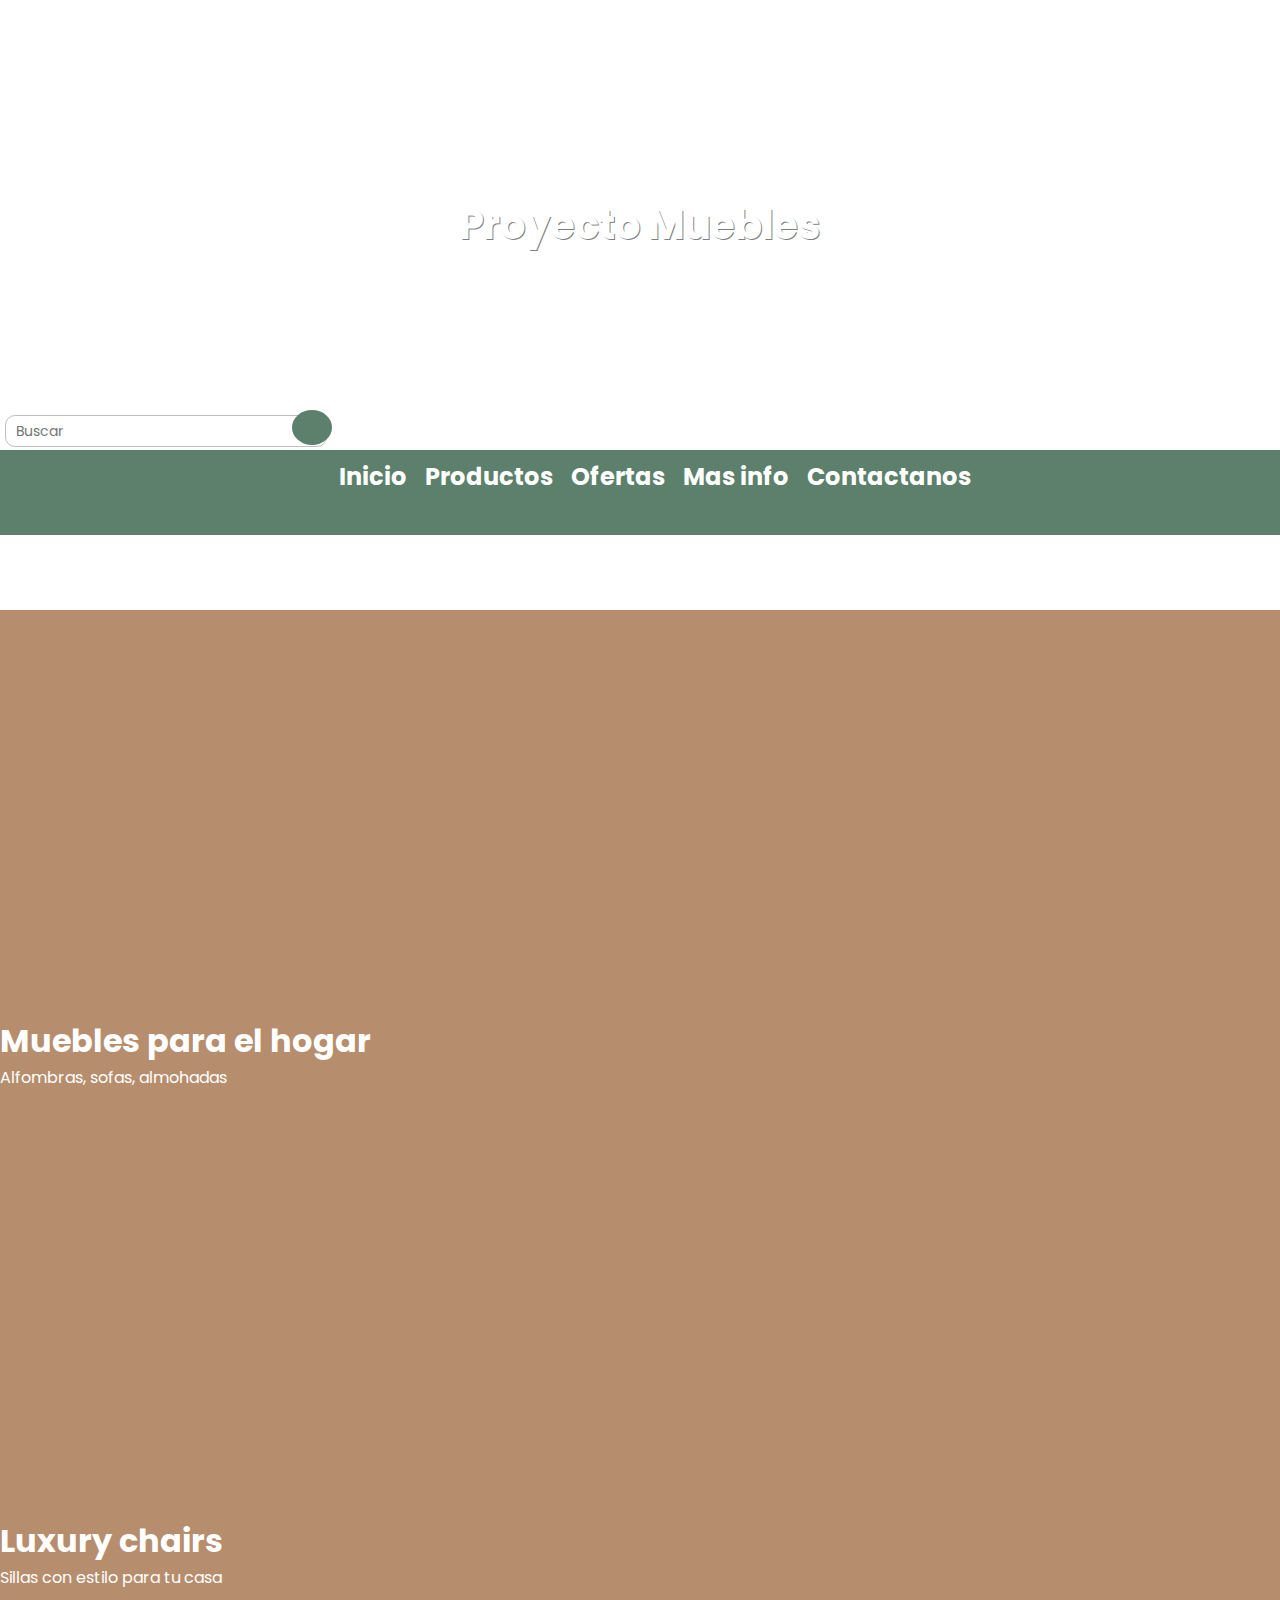
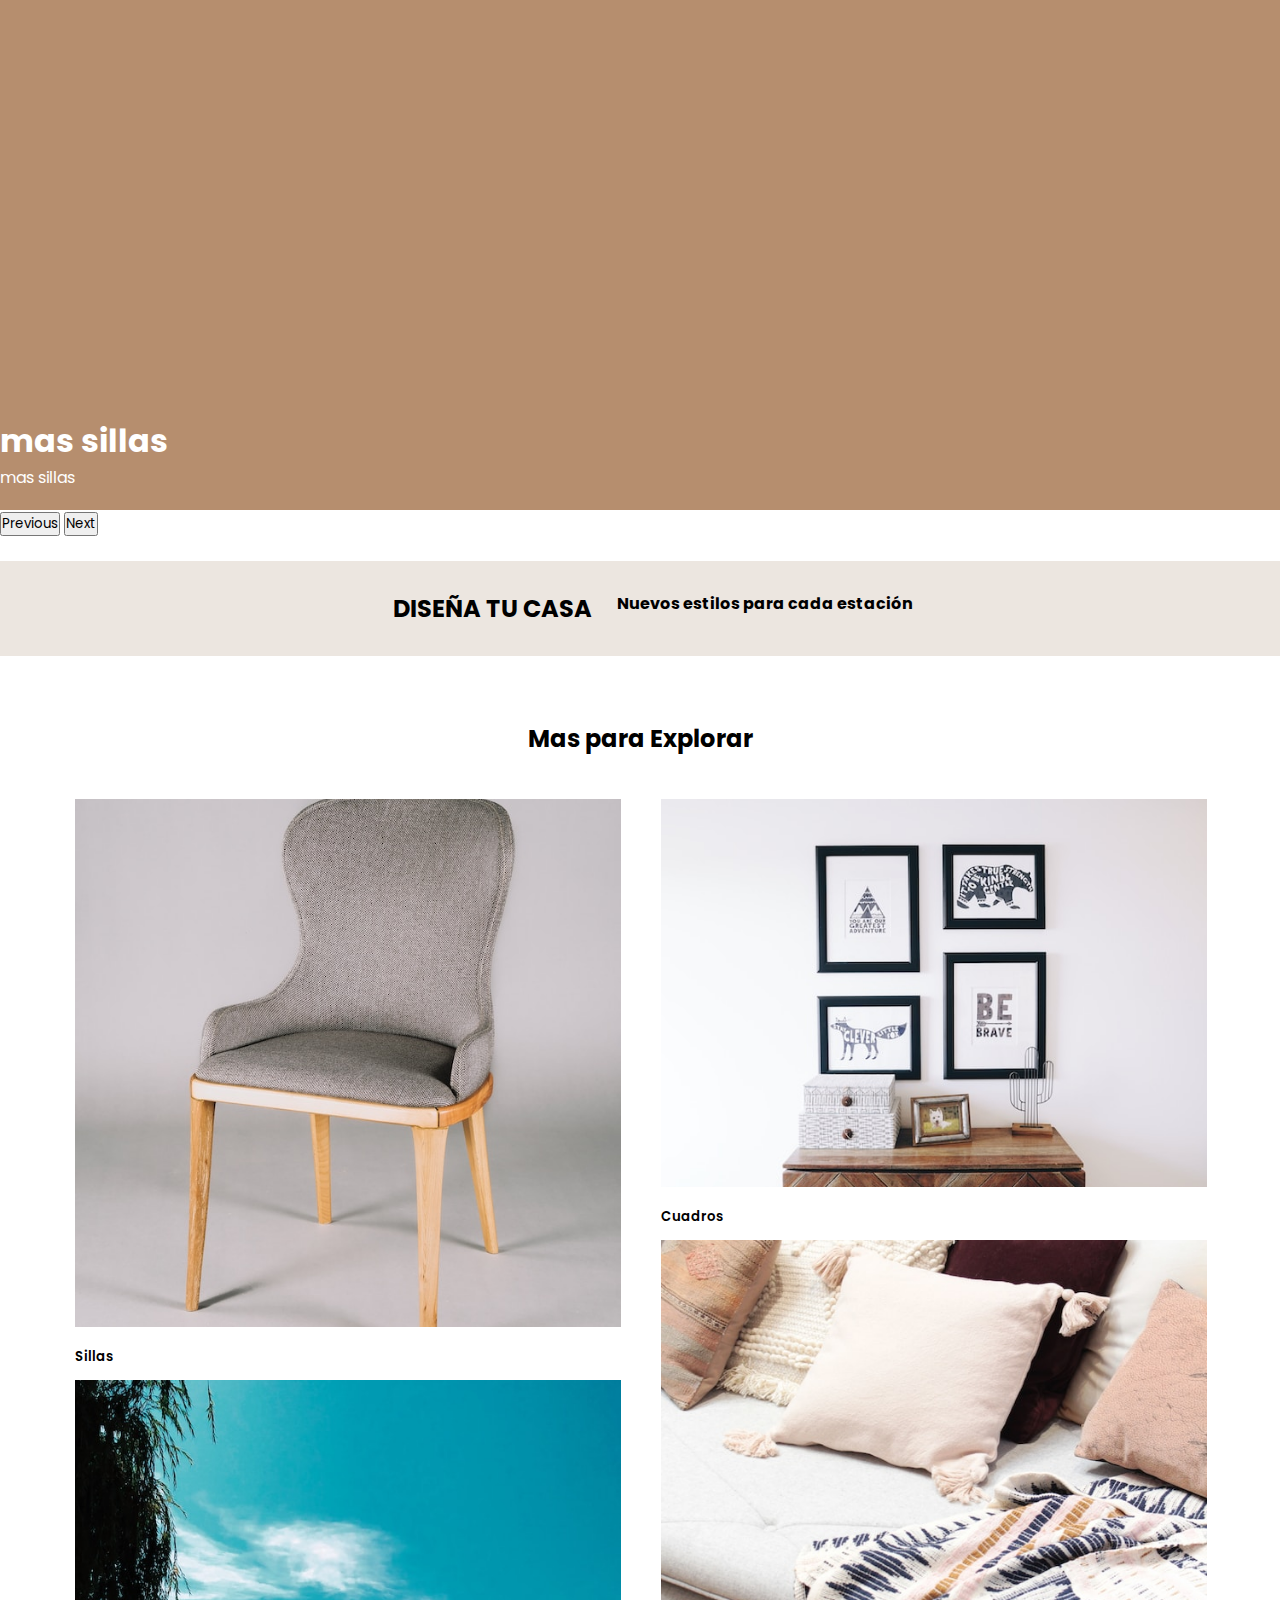
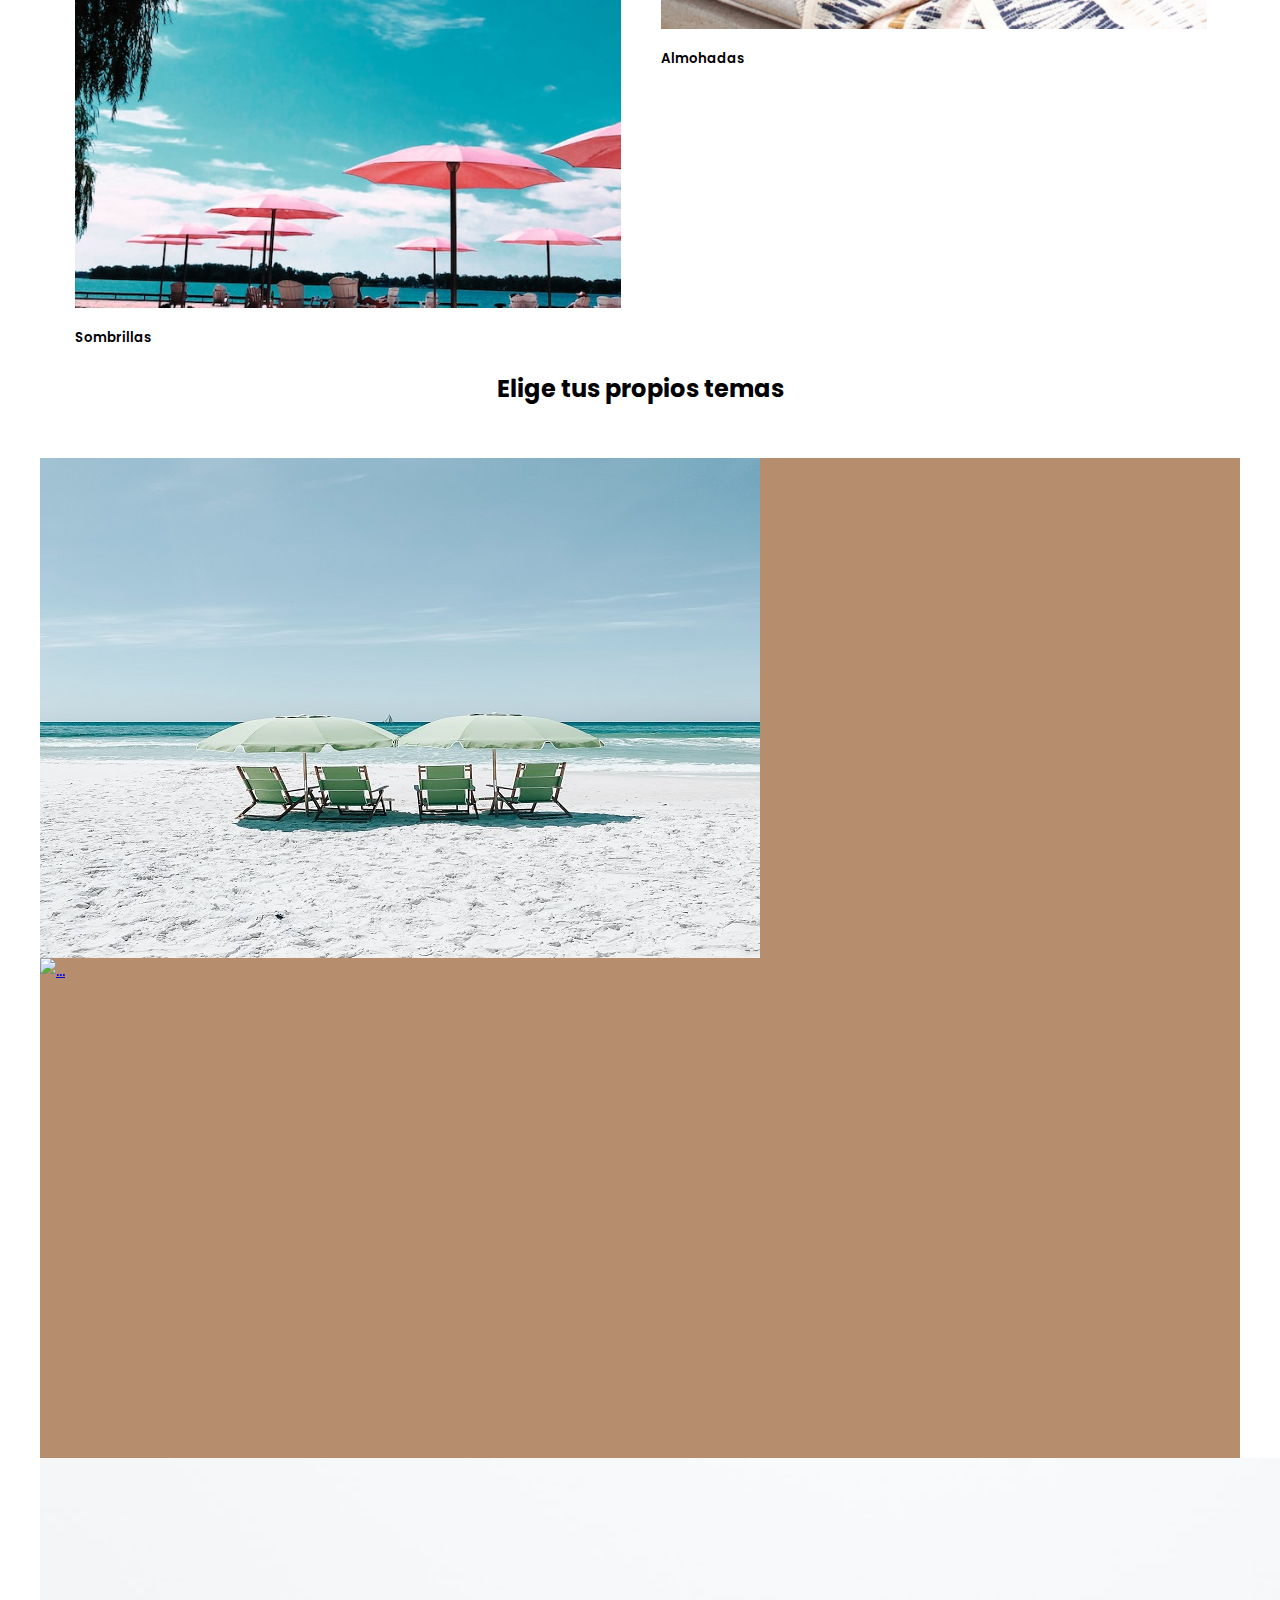
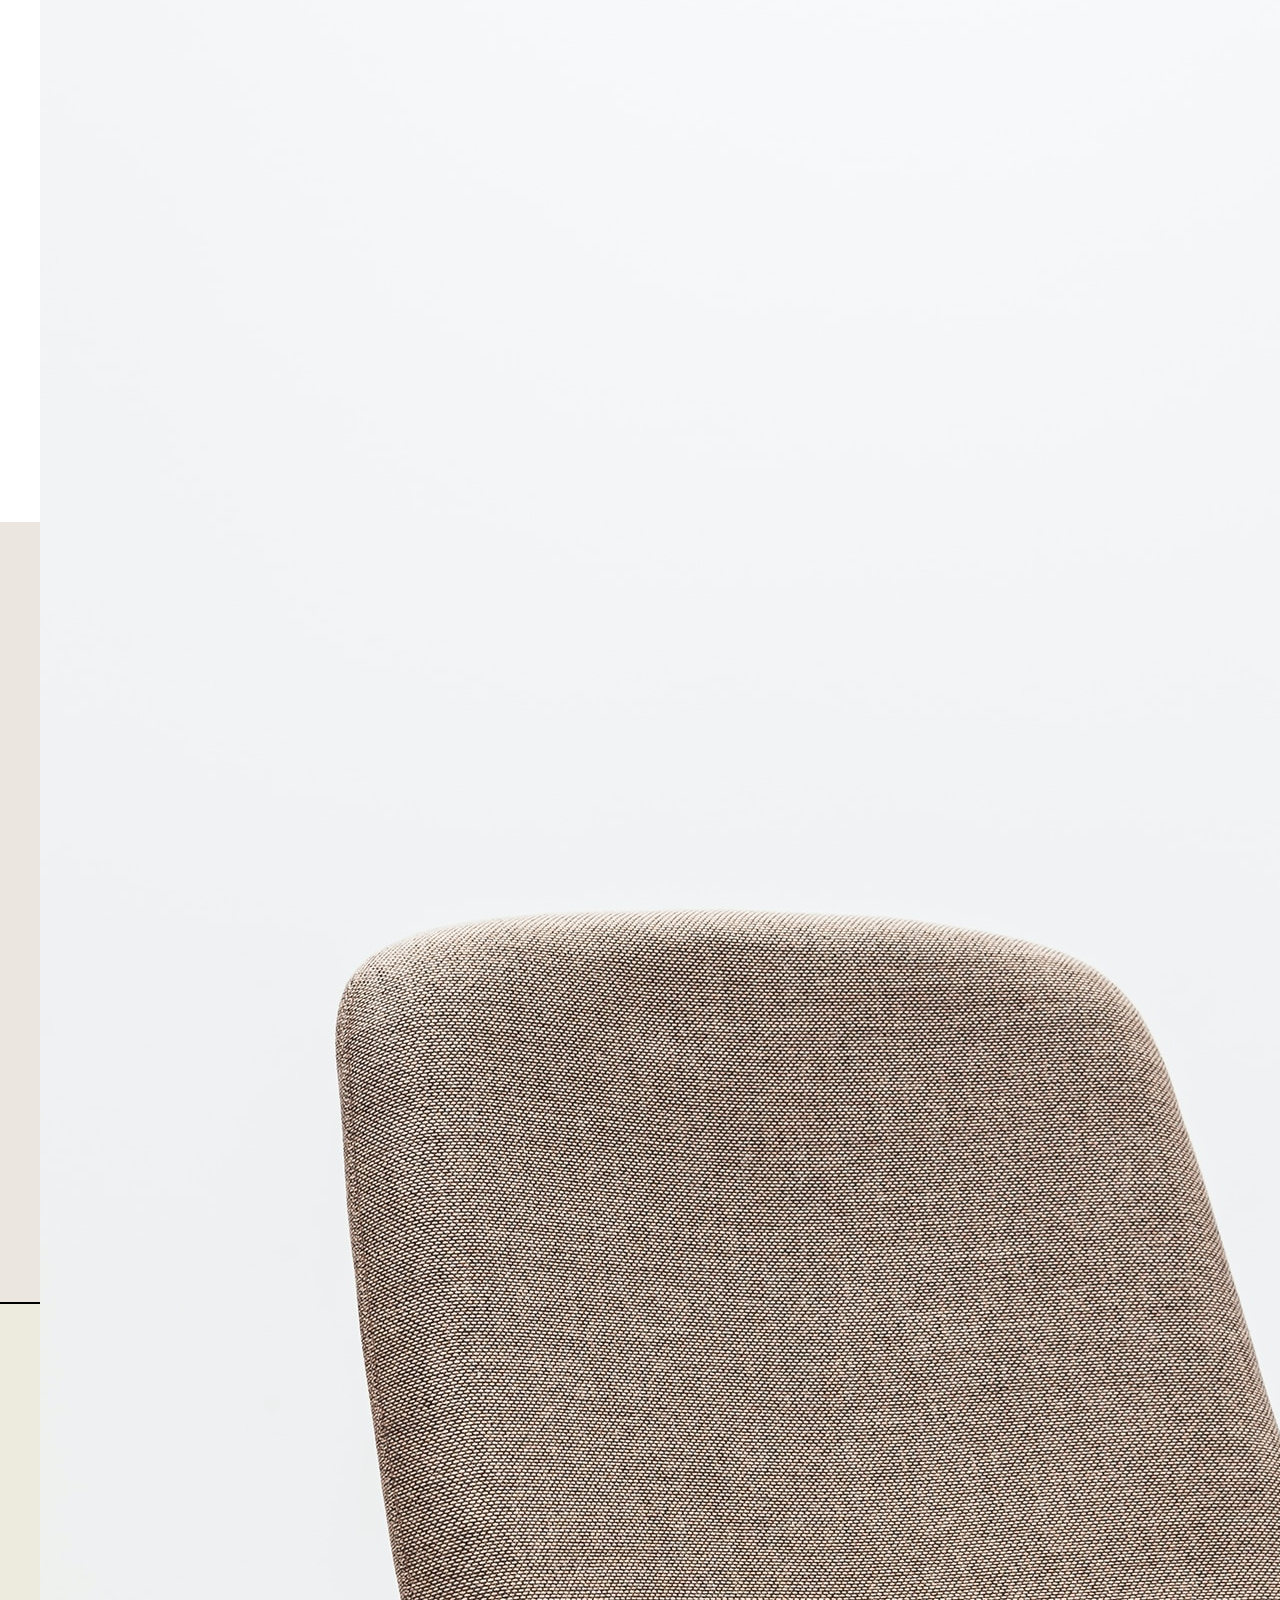
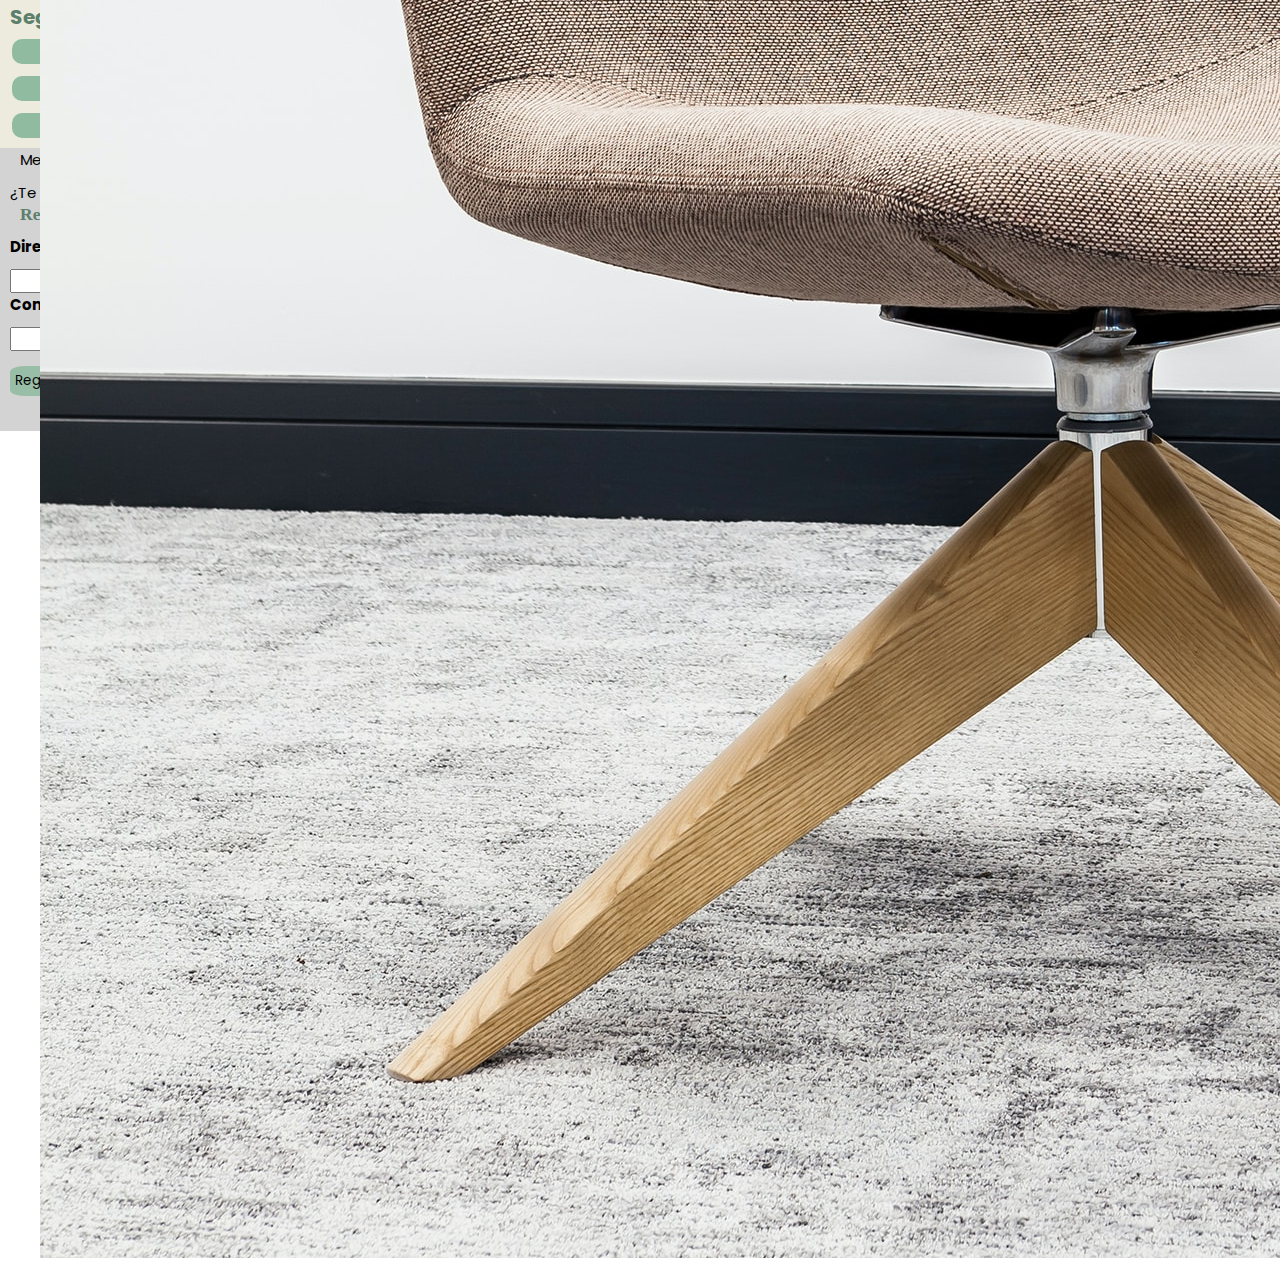
==== commit fd195ff9: "final" ====
--- a/home.html
+++ b/home.html
@@ -1,4 +1,3 @@
-<<<<<<< HEAD
 <!doctype html>
 <html lang="en">
   <head>
@@ -9,6 +8,7 @@
     <link rel="preconnect" href="https://fonts.googleapis.com">
     <link rel="preconnect" href="https://fonts.gstatic.com" crossorigin>
     <link href="https://fonts.googleapis.com/css2?family=Poppins:ital,wght@1,200&display=swap" rel="stylesheet">
+    <link rel="stylesheet" href="https://cdnjs.cloudflare.com/ajax/libs/font-awesome/6.4.0/css/all.min.css" integrity="sha512-iecdLmaskl7CVkqkXNQ/ZH/XLlvWZOJyj7Yy7tcenmpD1ypASozpmT/E0iPtmFIB46ZmdtAc9eNBvH0H/ZpiBw==" crossorigin="anonymous" referrerpolicy="no-referrer" />
     <script src="https://kit.fontawesome.com/25da10fa7c.js" crossorigin="anonymous"></script>
   </head>
   <body>
@@ -66,17 +66,17 @@
         <div class="overlay-image" style="background-image:url(multimedia/slide-1.jpg);"></div>
         </a>
         <div class="container">
-        <h1> Ejemplo de Headline</h1>
-        <p>Lorem ipsuasdasdasdasdasdasdasdasdddddddddddddd</p>
+        <h1>Muebles para el hogar</h1>
+        <p>Alfombras, sofas, almohadas</p>
         </div>
       </div>
       <div class="carousel-item">
         <a href="#">
-        <div class="overlay-image" style="background-image:url(multimedia/slide-2.jpg);"></div>
+        <div class="overlay-image" style="background-image: url(multimedia/slide-2.jpg);"></div>
         </a>
         <div class="container">
-        <h1> Ejemplo de Headline</h1>
-        <p>Lorem</p>
+        <h1>Luxury chairs</h1>
+        <p>Sillas con estilo para tu casa</p>
         </div>
       </div>
       <div class="carousel-item">
@@ -84,8 +84,8 @@
         <div class="overlay-image" style="background-image:url(multimedia/slide-3.jpg);"></div>
         </a>
         <div class="container">
-        <h1> Ejemplo de Headline</h1>
-        <p>Lorem immmmmpuuuus</p>
+        <h1>mas sillas</h1>
+        <p>mas sillas</p>
         </div>
       </div>
     </div>
@@ -100,57 +100,68 @@
     </div>
     <br>
 
-      <!-- CONTAINER 2 -->
+      <!-- CONTAINER 1 -->
 
     <div class="tittle-container">
-      <div class="h3"><h3>DISEÑA TU CASA</h3></div>
-          <div class="h6"><h6>Lorem ipsum dolor sit amet consectetur adipisicing elit. Saepe reprehenderit</h6>
+      <div class="h3"><h2>DISEÑA TU CASA</h2></div>
+          <div class="h6"><h4>Nuevos estilos para cada estación</h4>
       </div>
     </div>
     <div class="container-2-color">
      <div class="container-2">
-      <h2 class="gallery-tittle">MORE TO EXPLORE</h2>
+      <h2 class="gallery-tittle">Mas para Explorar</h2>
 
       <div class="photo-gallery">
         <div class="column">
           <div class="photo">
             <a href="#">
-          <img src="https://source.unsplash.com/OyCl7Y4y0Bk" alt="photo-gallery-1">
+          <img src="Multimedia/sillas.jpg" alt="photo-gallery-1">
         </a>
         <h5>Sillas</h5>
           <a href="#">
-          <img src="https://source.unsplash.com/Kl1gC0ve620" alt="photo-gallery-1">
-        </a>
-        <h5>Sillas</h5>
+          <img src="Multimedia/sombrillas.jpg" alt="photo-gallery-1">
+        </a>
+        <h5>Sombrillas</h5>
           </div>
         </div>
         <div class="column">
           <div class="photo">
             <a href="#">
-          <img src="https://source.unsplash.com/OyCl7Y4y0Bk" alt="photo-gallery-1">
-        </a>
-        <h5>Sillas</h5>
-          <a href="#">
-          <img src="https://source.unsplash.com/Kl1gC0ve620" alt="photo-gallery-1">
-        </a>
-        <h5>Sillas</h5>
+          <img src="Multimedia/cuadros.jpg" alt="photo-gallery-1">
+        </a>
+        <h5>Cuadros</h5>
+          <a href="#">
+          <img src="Multimedia/almohadas.jpg" alt="photo-gallery-1">
+        </a>
+        <h5>Almohadas</h5>
           </div>
         </div>
 
       </div>
      </div>
     </div>
+
 <!-- CAROUSEL 2 -->
+<div class="carousel-2">
+  <h2 class="gallery-tittle2">Elige tus propios temas
+  </h2>
+</div>
     <div id="carousel-2" class="carousel slide" data-bs-ride="carousel">
       <div class="carousel-inner">
         <div class="carousel-item active">
-          <img src="Multimedia/c2-slide-1.jpg" class="d-block w-50" alt="...">
+          <a href="#">
+          <img src="Multimedia/carousel2-1.jpg" class="d-block w-50" alt="...">
+          </a>
         </div>
         <div class="carousel-item">
+          <a href="#">
           <img src="Multimedia/c2-slide-2.jpg" class="d-block w-50" alt="...">
+          </a>
         </div>
         <div class="carousel-item">
+          <a href="#">
           <img src="Multimedia/c2-slide-3.jpg" class="d-block w-50" alt="...">
+          </a>
         </div>
       </div>
       <button class="carousel-control-prev" type="button" data-bs-target="#carousel-2" data-bs-slide="prev">
@@ -171,134 +182,127 @@
         <div class="photo-gallery-2">
           <div class="column-2">
            <div class="photo-2">
-            <img src="https://source.unsplash.com/OyCl7Y4y0Bk" alt="photo-gallery-1">
+            <a href="#">
+            <img src="Multimedia/sofa.jpg" alt="photo-gallery-1">
+            </a>
             <h3>Customiza tu sofa</h3>
-            <img src="https://source.unsplash.com/Kl1gC0ve620" alt="photo-gallery-1">
+            <a href="#">
+            <img src="Multimedia/baniera.jpg" alt="photo-gallery-1">
+            </a>
             <h3>Mejora tu bañera</h3>
            </div>
           </div>
           <div class="column-2">
            <div class="photo-2">
-           <img src="https://source.unsplash.com/OyCl7Y4y0Bk" alt="photo-gallery-1">
-           <h4>PERFECCIONA TUS ALFOMBRAS</h4>
-           <img src="https://source.unsplash.com/Kl1gC0ve620" alt="photo-gallery-1">
-           <h3>Mejora tu bañera</h3>
+            <a href="#">
+           <img src="Multimedia/alfombras.jpg" alt="photo-gallery-1">
+            </a>
+           <h4>Perfecciona tus alfombras</h4>
+           <a href="#">
+           <img src="Multimedia/mesas.jpg" alt="photo-gallery-1">
+           </a>
+           <h3>Mesas</h3>
            </div>
           </div>
           <div class="column-2">
             <div class="photo-2">
-            <img src="https://source.unsplash.com/OyCl7Y4y0Bk" alt="photo-gallery-1">
-            <h3>Mejora tu bañera</h3>
-            <img src="https://source.unsplash.com/Kl1gC0ve620" alt="photo-gallery-1">
-            <h3>Mejora tu bañera</h3>
+              <a href="#">
+            <img src="Multimedia/lamparas.jpg" alt="photo-gallery-1">
+              </a>
+            <h3>Lámparas</h3>
+            <a href="#">
+            <img src="Multimedia/jarrones.jpg" alt="photo-gallery-1">
+            </a>
+            <h3>Jarrones</h3>
             </div>
           </div>
           <div class="column-2">
             <div class="photo-2">
-            <img src="https://source.unsplash.com/OyCl7Y4y0Bk" alt="photo-gallery-1">
-            <h3>Mejora tu bañera</h3>
-            <img src="https://source.unsplash.com/Kl1gC0ve620" alt="photo-gallery-1">
-            <h3>Mejora tu bañera</h3>
+              <a href="#">
+            <img src="Multimedia/muebles.jpg" alt="photo-gallery-1">
+            </a>
+            <h3>Muebles</h3>
+            <a href="#">
+            <img src="Multimedia/alfombras.jpg" alt="photo-gallery-1">
+            </a>
+            <h3>Espejos únicos</h3>
            </div>
           </div>
 
         </div>
     </div>
-
-
- <div class="footer">
-    <nav>
-
-      <a href="#">Inicio</a>
-      <a href="#">Quienes somos</a>
-      <a href="#">Productos</a>
-      <a href="#">Ofertas</a>
-      <a href="#">Novedades</a>
-      <a href="#">Más inf.</a>
-      <a href="#">Contactanos</a>
-    </nav>
-
-      <div class="contenedor1">
-  Lorem ipsum dolor sit amet consectetur adipisicing elit. Eum maiores numquam nihil.
-  Repudiandae exercitationem laudantium et sunt sint voluptatum nihil porro officiis
-  in soluta odio suscipit mollitia explicabo, architecto cum ipsam cupiditate modi ipsum totam?
-  Fuga praesentium ab temporibus facere modi veniam voluptatem.
-  Quasi nemo voluptatum animi quos dolores placeat? </div>
-
-
-  <footer>
-
+<!-- FOOTER -->
+
+    <footer>
+    
+    
       <div class="text-container">
       <div class="textb1">Categorias</div>
-      <div class="box1">
+      <div class="box1"> 
           <ul class="list1">
-          <li><a href="#">lorem</a></li>
-          <li><a href="#">lorem</a></li>
-          <li><a href="#">lorem</a></li>
-          <li><a href="#">lorem</a></li>
-          <li><a href="#">lorem</a></li>
-          <li><a href="#">lorem</a></li>
-          <li><a href="#">lorem</a></li>
-      </ul></div>
-    </div>
-
+          <li><a href="#">Livig</a></li>
+          <li> <a href="#">Dormitorio</a></li>
+          <li><a href="#">Comedor</a></li>
+          <li><a href="#">Cocina</a></li>
+          <li><a href="#">Baño</a></li>
+          <li><a href="#">Ofertas</a></li>
+          <li><a href="#">Novedades</a></li>
+        </ul></div>
+    </div>
+  
     <div class="text-container">
       <div class="textb2">Más inf.</div>
-      <div class="box2">
+      <div class="box2"> 
       <ul class="list2">
-          <li><a href="#">lorem</a></li>
-          <li><a href="#">lorem</a></li>
-          <li><a href="#">lorem</a></li>
-          <li><a href="#">lorem</a></li>
+          <li><a href="#">Quienes somos</q></a></li>
+          <li><a href="#">Fabricación</a></li>
+          <li><a href="#">Como comprar</a></li>
+          <li><a href="#">Preguntas frecuentes</a></li>
       </ul> </div>
     </div>
     <div class="text-container">
       <div class="textb3">Contactanos</div>
         <div class="box3">
           <ul class="list3">
-          <li><a href="#">lorem</a></li>
-          <li><a href="#">lorem</a></li>
-          <li><a href="#">lorem</a></li>
-          <li><a href="#">lorem</a></li>
+            <div class="green">
+          <li><i class="fa-brands fa-whatsapp"></i><a href="#">+55555555</a></li></div>
+          <li> <i class="fa-regular fa-envelope"></i></i><a href="#">Proyectomuebles@gmail.com</a></li>
+          <li> <i class="fa-solid fa-location-dot"></i> <a href="#">Buenos aires, Pilar</a></li>
+          <li> <i class="fa-solid fa-location-dot"></i><a href="#">Uruguay, Montevideo</a></li>
       </ul></div>
     </div>
-
   </footer>
-     <div class="Follow-icons">
-      <div class="textb4"></div>
-        <h3>Seguinos!</h3>
-            <div class="box4">
-
-       </div>
-      </div>
-    <div class="Mediosdepago">
-
-      <div class="textb5"> Medios de pago</div>
-      <div class="box5">
-      </div>
-
-    </div>
-  <br><br>
-
-
-  <div class="textb6">¿Te gustaria enterarte de futuras ofertas y novedades?</div>
-      <div class="box6">
-              <h3>Registráte</h3>
-
-          </div>
-
+  
+  
+  <div class="box4">
+      <h3>Seguinos!</h3>
+        <div class="followicons">
+        <div class="blue"><i class="fa-brands fa-facebook"></i></div>
+        <div class="ig"><i class="fa-brands fa-instagram"></i></div>
+        <div class="lightblue"><i class="fa-brands fa-twitter"></i></div>
+        </div>
+        </div>
+  
+        <div class="box5"> 
+        <h class="textb5"> Medios de pago</h></div>
+ 
+  <div class="box6">
+  <h class="textb6">¿Te gustaria enterarte de futuras ofertas y novedades?</h>
+       <h3>Registrate</h3>
+           </div>
+  
   <div class="box7">
-  <form class="Form-footer">
-      <label for="Email">Direccion de correo electronico</label>
-          <input type="email" id="email" name="Email" required>
+  <form class="Form-footer"> 
+      <label for="Email">Dirección de correo electronico</label>
+          <input type="email" id="email" name="Email" required> 
           <br>
           <label for="password">Contraseña</label>
-          <input type="password" id="password" name="password" required>
-          <br>
-          <input type="submit" value="Registrar">
-  </form>
+          <input type="password" id="password" name="password" required> 
+          <input class="Registrar" type="submit" value="Registrar">
+  </form> 
   </div>
- </div>
+  
+  <h6 class="textfooter">Copyright 2023/Todos los derechos reservados©</h6>
 
 
 
@@ -311,307 +315,7 @@
 
 
     <script src="https://cdn.jsdelivr.net/npm/bootstrap@5.1.3/dist/js/bootstrap.bundle.min.js" integrity="sha384-ka7Sk0Gln4gmtz2MlQnikT1wXgYsOg+OMhuP+IlRH9sENBO0LRn5q+8nbTov4+1p" crossorigin="anonymous"></script>
-=======
-<!doctype html>
-<html lang="en">
-  <head>
-    <meta charset="utf-8">
-    <meta name="viewport" content="width=device-width, initial-scale=1">
-    <link rel="stylesheet" href="style.css">
-    <link href="https://cdn.jsdelivr.net/npm/bootstrap@5.1.3/dist/css/bootstrap.min.css" rel="stylesheet" integrity="sha384-1BmE4kWBq78iYhFldvKuhfTAU6auU8tT94WrHftjDbrCEXSU1oBoqyl2QvZ6jIW3" crossorigin="anonymous">
-    <link rel="preconnect" href="https://fonts.googleapis.com">
-    <link rel="preconnect" href="https://fonts.gstatic.com" crossorigin>
-    <link href="https://fonts.googleapis.com/css2?family=Poppins:ital,wght@1,200&display=swap" rel="stylesheet">
-    <script src="https://kit.fontawesome.com/25da10fa7c.js" crossorigin="anonymous"></script>
-  </head>
-  <body>
-    <header>
-      <div class="encabezado-img">
-          <h1>Proyecto Muebles</h1>
-      </div>
-
-      <div class="pregunta-container">
-          <div class="pregunta-buscador">
-              <h3>¿Qué estás buscando?</h3>
-          </div>
-
-          <div class="buscar">
-              <input type="text" placeholder="Buscar">
-              <div class="btn">
-                  <i class="fas fa-search"></i>
-              </div>
-          </div>
-
-          <div class="icono-usuario">
-              <i class="fa-solid fa-user" style="color: rgba(92,128,107,255)"></i>
-          </div>
-
-          <div class="icono-shopping">
-              <i class="fa-solid fa-cart-shopping"></i>
-          </div>
-      </div>
-
-      <nav class="nav">
-          <ul class="menu">
-              <li><a href="index.html">Inicio</a></li>
-              <li><a href="#">Productos</a></li>
-              <li><a href="#">Ofertas</a></li>
-              <li><a href="#">Mas info</a></li>
-              <li><a href="#">Contactanos</a></li>
-          </ul>
-      </nav>
-
-  </header>
-
-  <!-- CAROUSEL 1 -->
-
-    <div id="miCarousel" class="carousel slide" data-bs-ride="carousel">
-      <ol class="carousel-indicators">
-        <li data-bs-target="#miCarousel" data-bs-slide-to="0" class="active"></li>
-        <li data-bs-target="#miCarousel" data-bs-slide-to="1"></li>
-        <li data-bs-target="#miCarousel" data-bs-slide-to="2"></li>
-      </ol>
-
-    <div class="carousel-inner">
-
-      <div class="carousel-item active">
-        <a href="#">
-        <div class="overlay-image" style="background-image:url(multimedia/slide-1.jpg);"></div>
-        </a>
-        <div class="container">
-        <h1> Ejemplo de Headline</h1>
-        <p>Lorem ipsuasdasdasdasdasdasdasdasdddddddddddddd</p>
-        </div>
-      </div>
-      <div class="carousel-item">
-        <a href="#">
-        <div class="overlay-image" style="background-image:url(multimedia/slide-2.jpg);"></div>
-        </a>
-        <div class="container">
-        <h1> Ejemplo de Headline</h1>
-        <p>Lorem</p>
-        </div>
-      </div>
-      <div class="carousel-item">
-        <a href="#">
-        <div class="overlay-image" style="background-image:url(multimedia/slide-3.jpg);"></div>
-        </a>
-        <div class="container">
-        <h1> Ejemplo de Headline</h1>
-        <p>Lorem immmmmpuuuus</p>
-        </div>
-      </div>
-    </div>
-    <button class="carousel-control-prev" type="button" data-bs-target="#miCarousel" data-bs-slide="prev">
-      <span class="carousel-control-prev-icon" aria-hidden="true"></span>
-      <span class="visually-hidden">Previous</span>
-    </button>
-    <button class="carousel-control-next" type="button" data-bs-target="#miCarousel" data-bs-slide="next">
-      <span class="carousel-control-next-icon" aria-hidden="true"></span>
-      <span class="visually-hidden">Next</span>
-    </button>
-    </div>
-    <br>
-
-      <!-- CONTAINER 2 -->
-
-    <div class="tittle-container">
-      <div class="h3"><h3>DISEÑA TU CASA</h3></div>
-          <div class="h6"><h6>Lorem ipsum dolor sit amet consectetur adipisicing elit. Saepe reprehenderit</h6>
-      </div>
-    </div>
-    <div class="container-2-color">
-     <div class="container-2">
-      <h2 class="gallery-tittle">MORE TO EXPLORE</h2>
-
-      <div class="photo-gallery">
-        <div class="column">
-          <div class="photo">
-            <a href="#">
-          <img src="https://source.unsplash.com/OyCl7Y4y0Bk" alt="photo-gallery-1">
-        </a>
-        <h5>Sillas</h5>
-          <a href="#">
-          <img src="https://source.unsplash.com/Kl1gC0ve620" alt="photo-gallery-1">
-        </a>
-        <h5>Sillas</h5>
-          </div>
-        </div>
-        <div class="column">
-          <div class="photo">
-            <a href="#">
-          <img src="https://source.unsplash.com/OyCl7Y4y0Bk" alt="photo-gallery-1">
-        </a>
-        <h5>Sillas</h5>
-          <a href="#">
-          <img src="https://source.unsplash.com/Kl1gC0ve620" alt="photo-gallery-1">
-        </a>
-        <h5>Sillas</h5>
-          </div>
-        </div>
-
-      </div>
-     </div>
-    </div>
-<!-- CAROUSEL 2 -->
-    <div id="carousel-2" class="carousel slide" data-bs-ride="carousel">
-      <div class="carousel-inner">
-        <div class="carousel-item active">
-          <img src="Multimedia/c2-slide-1.jpg" class="d-block w-50" alt="...">
-        </div>
-        <div class="carousel-item">
-          <img src="Multimedia/c2-slide-2.jpg" class="d-block w-50" alt="...">
-        </div>
-        <div class="carousel-item">
-          <img src="Multimedia/c2-slide-3.jpg" class="d-block w-50" alt="...">
-        </div>
-      </div>
-      <button class="carousel-control-prev" type="button" data-bs-target="#carousel-2" data-bs-slide="prev">
-        <span class="carousel-control-prev-icon" aria-hidden="true"></span>
-        <span class="visually-hidden">Previous</span>
-      </button>
-      <button class="carousel-control-next" type="button" data-bs-target="#carousel-2" data-bs-slide="next">
-        <span class="carousel-control-next-icon" aria-hidden="true"></span>
-        <span class="visually-hidden">Next</span>
-      </button>
-    </div>
-<!-- CONTAINER 3 -->
-
-    <div class="tittle-container-2">
-      <h1>CUALQUIER PROYECTO, PEQUEÑO O GRANDE</h1>
-    </div>
-    <div class="container-3">
-        <div class="photo-gallery-2">
-          <div class="column-2">
-           <div class="photo-2">
-            <img src="https://source.unsplash.com/OyCl7Y4y0Bk" alt="photo-gallery-1">
-            <h3>Customiza tu sofa</h3>
-            <img src="https://source.unsplash.com/Kl1gC0ve620" alt="photo-gallery-1">
-            <h3>Mejora tu bañera</h3>
-           </div>
-          </div>
-          <div class="column-2">
-           <div class="photo-2">
-           <img src="https://source.unsplash.com/OyCl7Y4y0Bk" alt="photo-gallery-1">
-           <h4>PERFECCIONA TUS ALFOMBRAS</h4>
-           <img src="https://source.unsplash.com/Kl1gC0ve620" alt="photo-gallery-1">
-           <h3>Mejora tu bañera</h3>
-           </div>
-          </div>
-          <div class="column-2">
-            <div class="photo-2">
-            <img src="https://source.unsplash.com/OyCl7Y4y0Bk" alt="photo-gallery-1">
-            <h3>Mejora tu bañera</h3>
-            <img src="https://source.unsplash.com/Kl1gC0ve620" alt="photo-gallery-1">
-            <h3>Mejora tu bañera</h3>
-            </div>
-          </div>
-          <div class="column-2">
-            <div class="photo-2">
-            <img src="https://source.unsplash.com/OyCl7Y4y0Bk" alt="photo-gallery-1">
-            <h3>Mejora tu bañera</h3>
-            <img src="https://source.unsplash.com/Kl1gC0ve620" alt="photo-gallery-1">
-            <h3>Mejora tu bañera</h3>
-           </div>
-          </div>
-
-        </div>
-    </div>
-
-
- <div class="footer">
-    <nav>
-
-      <a href="#">Inicio</a>
-      <a href="#">Quienes somos</a>
-      <a href="#">Productos</a>
-      <a href="#">Ofertas</a>
-      <a href="#">Novedades</a>
-      <a href="#">Más inf.</a>
-      <a href="#">Contactanos</a>
-    </nav>
-
-      <div class="contenedor1">
-  Lorem ipsum dolor sit amet consectetur adipisicing elit. Eum maiores numquam nihil.
-  Repudiandae exercitationem laudantium et sunt sint voluptatum nihil porro officiis
-  in soluta odio suscipit mollitia explicabo, architecto cum ipsam cupiditate modi ipsum totam?
-  Fuga praesentium ab temporibus facere modi veniam voluptatem.
-  Quasi nemo voluptatum animi quos dolores placeat? </div>
-
-
-  <footer>
-
-      <div class="text-container">
-      <div class="textb1">Categorias</div>
-      <div class="box1">
-          <ul class="list1">
-          <li><a href="#">lorem</a></li>
-          <li><a href="#">lorem</a></li>
-          <li><a href="#">lorem</a></li>
-          <li><a href="#">lorem</a></li>
-          <li><a href="#">lorem</a></li>
-          <li><a href="#">lorem</a></li>
-          <li><a href="#">lorem</a></li>
-      </ul></div>
-    </div>
-
-    <div class="text-container">
-      <div class="textb2">Más inf.</div>
-      <div class="box2">
-      <ul class="list2">
-          <li><a href="#">lorem</a></li>
-          <li><a href="#">lorem</a></li>
-          <li><a href="#">lorem</a></li>
-          <li><a href="#">lorem</a></li>
-      </ul> </div>
-    </div>
-    <div class="text-container">
-      <div class="textb3">Contactanos</div>
-        <div class="box3">
-          <ul class="list3">
-          <li><a href="#">lorem</a></li>
-          <li><a href="#">lorem</a></li>
-          <li><a href="#">lorem</a></li>
-          <li><a href="#">lorem</a></li>
-      </ul></div>
-    </div>
-
-  </footer>
-     <div class="Follow-icons">
-      <div class="textb4"></div>
-        <h3>Seguinos!</h3>
-            <div class="box4">
-
-       </div>
-      </div>
-    <div class="Mediosdepago">
-
-      <div class="textb5"> Medios de pago</div>
-      <div class="box5">
-      </div>
-
-    </div>
-  <br><br>
-
-
-  <div class="textb6">¿Te gustaria enterarte de futuras ofertas y novedades?</div>
-      <div class="box6">
-              <h3>Registráte</h3>
-
-          </div>
-
-  <div class="box7">
-  <form class="Form-footer">
-      <label for="Email">Direccion de correo electronico</label>
-          <input type="email" id="email" name="Email" required>
-          <br>
-          <label for="password">Contraseña</label>
-          <input type="password" id="password" name="password" required>
-          <br>
-          <input type="submit" value="Registrar">
-  </form>
-  </div>
- </div>
+
 
 
 
@@ -624,5 +328,5 @@
 
 
     <script src="https://cdn.jsdelivr.net/npm/bootstrap@5.1.3/dist/js/bootstrap.bundle.min.js" integrity="sha384-ka7Sk0Gln4gmtz2MlQnikT1wXgYsOg+OMhuP+IlRH9sENBO0LRn5q+8nbTov4+1p" crossorigin="anonymous"></script>
->>>>>>> 019514ae3196877825d694469cfadb14e0575bb5
+    </body>
 </html>--- a/style.css
+++ b/style.css
@@ -1,4 +1,3 @@
-<<<<<<< HEAD
 @import url('https://fonts.googleapis.com/css2?family=Caprasimo&family=Fraunces:wght@700&display=swap');
 @import url('https://fonts.googleapis.com/css2?family=Archivo+Narrow:ital@1&family=Fraunces:wght@700&display=swap');
 @import url('https://fonts.googleapis.com/css2?family=Fraunces:wght@700&family=Open+Sans:ital,wght@1,300&display=swap');
@@ -107,9 +106,9 @@
     font-weight: bold;
 }
 /* Carousel */
-.carousel-item {
+.carousel-item{
     height: 600px;
-    background: #A5896A;
+    background: #b68e6e;
     color: white;
     position: relative;
   }
@@ -134,6 +133,7 @@
     padding: 30px;
     margin-bottom: 25px;
     display: flex;
+    justify-content: center;
     background-color: #ece6e0;
   }
   .h3{
@@ -145,20 +145,27 @@
     left: 25px;
     
   }
+  
   #carousel-2{
     padding: 20px 0px;
     margin: 20px 40px;
     
   }
+  /* CONTAINER 2 */
   .container-2{
     width: 90%;
     margin: auto;
     padding: 40px 0px;
-    height: 2225px
+    height: 2580px
   }
 .gallery-tittle{
     margin-bottom: 2rem;
     text-align: center;
+}    
+.gallery-tittle2{
+  margin-top: 10px;
+  margin-bottom: 2rem;
+  text-align: center;
 }    
 .photo-gallery{
     display: flex;
@@ -221,6 +228,28 @@
     margin: 11px;
     margin-right: 10px;
 }
+/* SLIDE CAROUSEL */
+.wrapper{
+    background: transparent;
+}
+
+.wrapper .slide-carousel{
+    padding: 0  10px;
+    white-space: nowrap;
+    font-size: 0pc;
+    cursor: pointer;
+    overflow: hidden;
+}
+.slide-carousel img{
+    margin-left: 10px;
+    height: 340px;
+    object-fit: cover;
+    width: calc(100% / 3);
+}
+.slide-carousel img:first-child{
+    margin-left: 0px;
+}
+/* CONTAINER 3 */
 .tittle-container-2 h1{
     margin: 10px;
     padding: 20px;
@@ -232,22 +261,132 @@
     padding: 30px 30px;
 
 }
-.footer{
-    padding: 10px;
-    margin-top: 20px;
-    border-style: solid;
-    border-bottom: transparent;
-    border-left: transparent;
-    border-left: transparent;
-    border-right: transparent;
-    border-width: 2px;
-}
-footer {background-color:lightgray;
+/* Footer */
+footer {background-color:#EDEBDE;
     display: flex;
     flex-wrap: wrap;
     justify-content: space-evenly;
-    font-family: 'Poppins', sans-serif;
-   }
+   font-family: Arial, Helvetica, sans-serif;
+   width: 100%;
+   padding-top: 30px; 
+   border-style: solid;
+   border-width: 2px;
+   border-color: black;
+   border-bottom: transparent;
+   border-left: transparent;
+   border-right: transparent;
+  }
+  
+  
+  footer ul li a{
+    text-decoration: none;
+  
+  }
+  
+  .textb1, .textb2, .textb3{
+    color: #3E2C1D;
+   margin-top: 10px;
+   font-family:  'Merriweather', serif;
+   font-size: 15px;
+   background-color: #EDEBDE;
+   text-align: center;
+   width: 100%;
+  }
+  
+  .box1 li, .box2 li, .box3 li {
+    list-style: none;
+    margin-top: 8px;
+    font-size: medium;
+    text-align: left;
+   
+  }
+  
+  
+  .green{
+    color: green;
+  }
+  .box4{
+    background-color:#EDEBDE;
+  padding-top:10px;
+    font-family: Arial, Helvetica, sans-serif
+  }
+  .box4 h3{
+    color: #5C806B;
+    font-size: 20px;
+  }
+  .box4 h3{
+    margin-left: 10px;
+    margin-bottom: 5px;
+  }
+  .box5, .box6, .box7{
+    font-size: 15px;
+    background-color:lightgray;
+    width: 100%;
+    height: 40%;
+    font-family: Arial, Helvetica, sans-serif;
+    padding: 0px 0px 10px 10px;
+  } 
+  .box7{
+  height: 170px;
+  width: 100%;
+  font-family: Arial, Helvetica, sans-serif;
+  display: flex;
+  }
+  .textb5 {
+    margin-top: 20px;
+   margin-left: 10px;
+  }
+  .box6 h3{
+    margin-left: 10px;
+    color: #5C806B;
+    font-family: 'Merriweather', serif;
+  }
+  .followicons{
+    font-size: 20px;
+    margin: 0px 10px 0px 10px;
+    width: 8%;
+    display: flex;
+    flex-direction: column; 
+  }
+  .followicons i{
+    display: inline-flex;
+    justify-content: center;
+    justify-items: center;
+    background-color:#90bba1 ;
+    width: 100%;
+    border-radius: 10px;
+    height: 25px;
+    margin:2px 2px 2px 2px;
+  }
+  .blue{
+    color: rgb(36, 36, 160); 
+  }
+  .ig{
+    color: #C13584; 
+  }
+  .lightblue{
+    color: rgb(109, 165, 184);
+  }
+  .box7 form label {
+    display: block;
+    margin-bottom: 10px;
+    font-weight: bold;
+  }
+  .textfooter{
+    text-align: center;
+    background-color:lightgray ;
+    text-decoration: none;
+  color: #3E2C1D;
+  }
+  .box7 form input[type="submit"] { 
+    display: flex;
+    margin-top: 15px;
+    padding: 5px;
+    background-color: #98bea8;
+    border: none;
+    cursor: pointer;
+    border-radius: 20%;
+  }
 @media(max-width:500px){
     .photo-gallery{
         flex-direction: column;
@@ -260,6 +399,9 @@
     }
 }
 @media(min-width:800px){
+    .carousel-item{
+      height: 470px;
+    }
     .nav{
         display: flex;
         justify-content: space-evenly;
@@ -274,10 +416,13 @@
         background-size: 800px
     }
      .container-2{
-        height: 710px;
+        height: 870px;
      }
   }
 @media(min-width:1200px){
+  .carousel-item{
+    height: 500px;
+  }
     .nav{
         height: 55px;
 
@@ -298,325 +443,25 @@
         background-repeat: repeat;
     }
     .container-2{
-        height: 960px;
+        height: 1200px;
     }
 }
 @media(min-width:1850px){
+  .photo-gallery{
+    justify-content: center;
+  }
+  .container-2-color{
+    display: flex;
+    justify-content: flex-end;
+    height: 1650px;
+  }
+  .container-2{
+    margin-top: -50px;
+  }
     .container-3{
-        height: 882px;
+        height: 1100px;
     }
     .container-2{
         height: 1360px;
     }
-=======
-@import url('https://fonts.googleapis.com/css2?family=Caprasimo&family=Fraunces:wght@700&display=swap');
-@import url('https://fonts.googleapis.com/css2?family=Archivo+Narrow:ital@1&family=Fraunces:wght@700&display=swap');
-@import url('https://fonts.googleapis.com/css2?family=Fraunces:wght@700&family=Open+Sans:ital,wght@1,300&display=swap');
-
-*{
-    padding: 0;
-    margin: 0;
-    font-family: 'Poppins', sans-serif;
-}
-
-.encabezado-img{
-    background-image: url(multimedia/headerimg.jpg);
-    height: 450px;
-    width: 100%;
-    background-size: cover;
-    display: flex;
-    flex-direction: column;
-    justify-content: center;
-    align-items: center;
-    color: white;
-    
-    background-position: center;
-    background-size: cover;
-    background-repeat: no-repeat;
-
-}
-.encabezado-img h1{
-    font-size: 40px;
-    text-shadow: 1px 1px grey;
-}
-
-.buscar{
-    position: absolute;
-    padding: 5px;
-    top: 410px;
-}
-.buscar input{
-    width: 168px;
-    height: 28px;
-    padding: 0 10px;
-    font-size: 14px;
-    border: 1px solid silver;
-    border-radius: 10px;
-}
-
-.btn{
-    position: absolute;
-    top: 0;
-    right: 0;
-    background-color: rgba(92,128,107,255);
-    width: 40px;
-    height: 35px;
-    line-height: 37px;
-    text-align: center;
-    color: white;
-    border-radius: 50%;
-    cursor: pointer;
-}
-
-.pregunta-buscador{
-    color: white;
-    position: absolute;
-    top: 380px;
-    font-size: 15px;
-    margin: 0 10px;
-}
-
-.icono-usuario{
-    position: absolute;
-    top: 420px;
-    right: 100px;
-    font-size: 23px;
-}
-
-.icono-shopping{
-    position: absolute;
-    top: 422px;
-    right: 65px;
-    color: rgba(92,128,107,255);
-    font-size: 22px;
-}
-
-
-.nav{
-    
-    width: 100%;
-    height: 50px;
-    background-color: rgba(92,128,107,255);
-    display: flex;
-    justify-content: space-between;
-    padding: 15px;
-}
-.menu{
-    display: flex;       
-    font-size: 16px;
-    line-height: 5px;                                                                                                                        ;
-}
-.menu li{
-    list-style: none;
-    margin: 8px;
-}
-
-.menu li a{
-    color: white;
-    text-decoration: none;
-    font-weight: bold;
-}
-/* Carousel */
-.carousel-item {
-    height: 600px;
-    background: #A5896A;
-    color: white;
-    position: relative;
-  }
-  .container{
-    position: absolute;
-    bottom: 0;
-    left: 0;
-    right: 0;
-    padding-bottom:20px;
-  }
-  .overlay-image{
-    position: absolute;
-    bottom: 0;
-    left: 0;
-    right: 0;
-    top: 0;
-    background-position: center;
-    background-size: cover;
-    opacity: 0.60;
-  }
-  .tittle-container {
-    padding: 30px;
-    margin-bottom: 25px;
-    display: flex;
-    background-color: #ece6e0;
-  }
-  .h3{
-    position: relative;
-
-  }
-  .h6{
-    position: relative;
-    left: 25px;
-    
-  }
-  #carousel-2{
-    padding: 20px 0px;
-    margin: 20px 40px;
-    
-  }
-  .container-2{
-    width: 90%;
-    margin: auto;
-    padding: 40px 0px;
-    height: 2225px
-  }
-.gallery-tittle{
-    margin-bottom: 2rem;
-    text-align: center;
-}    
-.photo-gallery{
-    display: flex;
-    gap: 20px;
-}
-.photo-gallery h5{
-    display: block;
-    font-weight: 600;
-    padding: 1px;
-    margin: 1px;
-    margin-left: 10px;
-}
-.column{
-    display: flex;
-    flex-direction: column;
-    gap: 20px;
-}
-.photo{
-    margin-right: 20px;
-}
-.photo img{
-    width: 100%;
-    height: 30%;
-    border-radius: px;
-    object-fit: cover;
-    margin: 11px;
-    margin-right: 10px;
-}
-
-.gallery-tittle-2{
-    margin-bottom: 2rem;
-    text-align: center;
-}    
-.photo-gallery-2{
-    display: flex;
-    gap: 20px;
-}
-.photo-gallery-2 h3{
-    text-align: center;
-    margin-left: 28px;
-}
-.photo-gallery-2 h4{
-    text-align: center;
-    margin-left: 28px;
-    font-size: x-large;
-}
-.column-2{
-    display: flex;
-    flex-direction: column;
-    gap: 20px;
-}
-.photo-2{
-    margin-right: 20px;
-}
-.photo-2 img{
-    width: 100%;
-    height: 30%;
-    border-radius: 10px;
-    object-fit: cover;
-    margin: 11px;
-    margin-right: 10px;
-}
-.tittle-container-2 h1{
-    margin: 10px;
-    padding: 20px;
-    text-align: center;
-    margin-top: 10px;
-}
-.container-3{
-    background-color: #ece6e0;
-    padding: 30px 30px;
-
-}
-.footer{
-    padding: 10px;
-    margin-top: 20px;
-    border-style: solid;
-    border-bottom: transparent;
-    border-left: transparent;
-    border-left: transparent;
-    border-right: transparent;
-    border-width: 2px;
-}
-footer {background-color:lightgray;
-    display: flex;
-    flex-wrap: wrap;
-    justify-content: space-evenly;
-    font-family: 'Poppins', sans-serif;
-   }
-@media(max-width:500px){
-    .photo-gallery{
-        flex-direction: column;
-    }
-    .carousel-item{
-        height: 300px;
-    }
-    .photo-gallery-2{
-        flex-direction: column;
-    }
-}
-@media(min-width:800px){
-    .nav{
-        display: flex;
-        justify-content: space-evenly;
-    }
-    .overlay-image{
-        background-position-y: 50%;
-        background-repeat: repeat;
-        background-size: auto;
-    }
-    .encabezado-img{
-        background-position: 0px 0.1px ;
-        background-size: 800px
-    }
-     .container-2{
-        height: 710px;
-     }
-  }
-@media(min-width:1200px){
-    .nav{
-        height: 55px;
-
-    }
-    .menu li{
-        font-size: x-large;
-        padding: 1px;
-    }
-    .buscar input{
-        width: 300px;
-        height: 30px;
-    }
-    .container-3{
-        height: 720px;
-    }
-    .encabezado-img{
-        background-size: cover;
-        background-repeat: repeat;
-    }
-    .container-2{
-        height: 960px;
-    }
-}
-@media(min-width:1850px){
-    .container-3{
-        height: 882px;
-    }
-    .container-2{
-        height: 1360px;
-    }
->>>>>>> 019514ae3196877825d694469cfadb14e0575bb5
 }